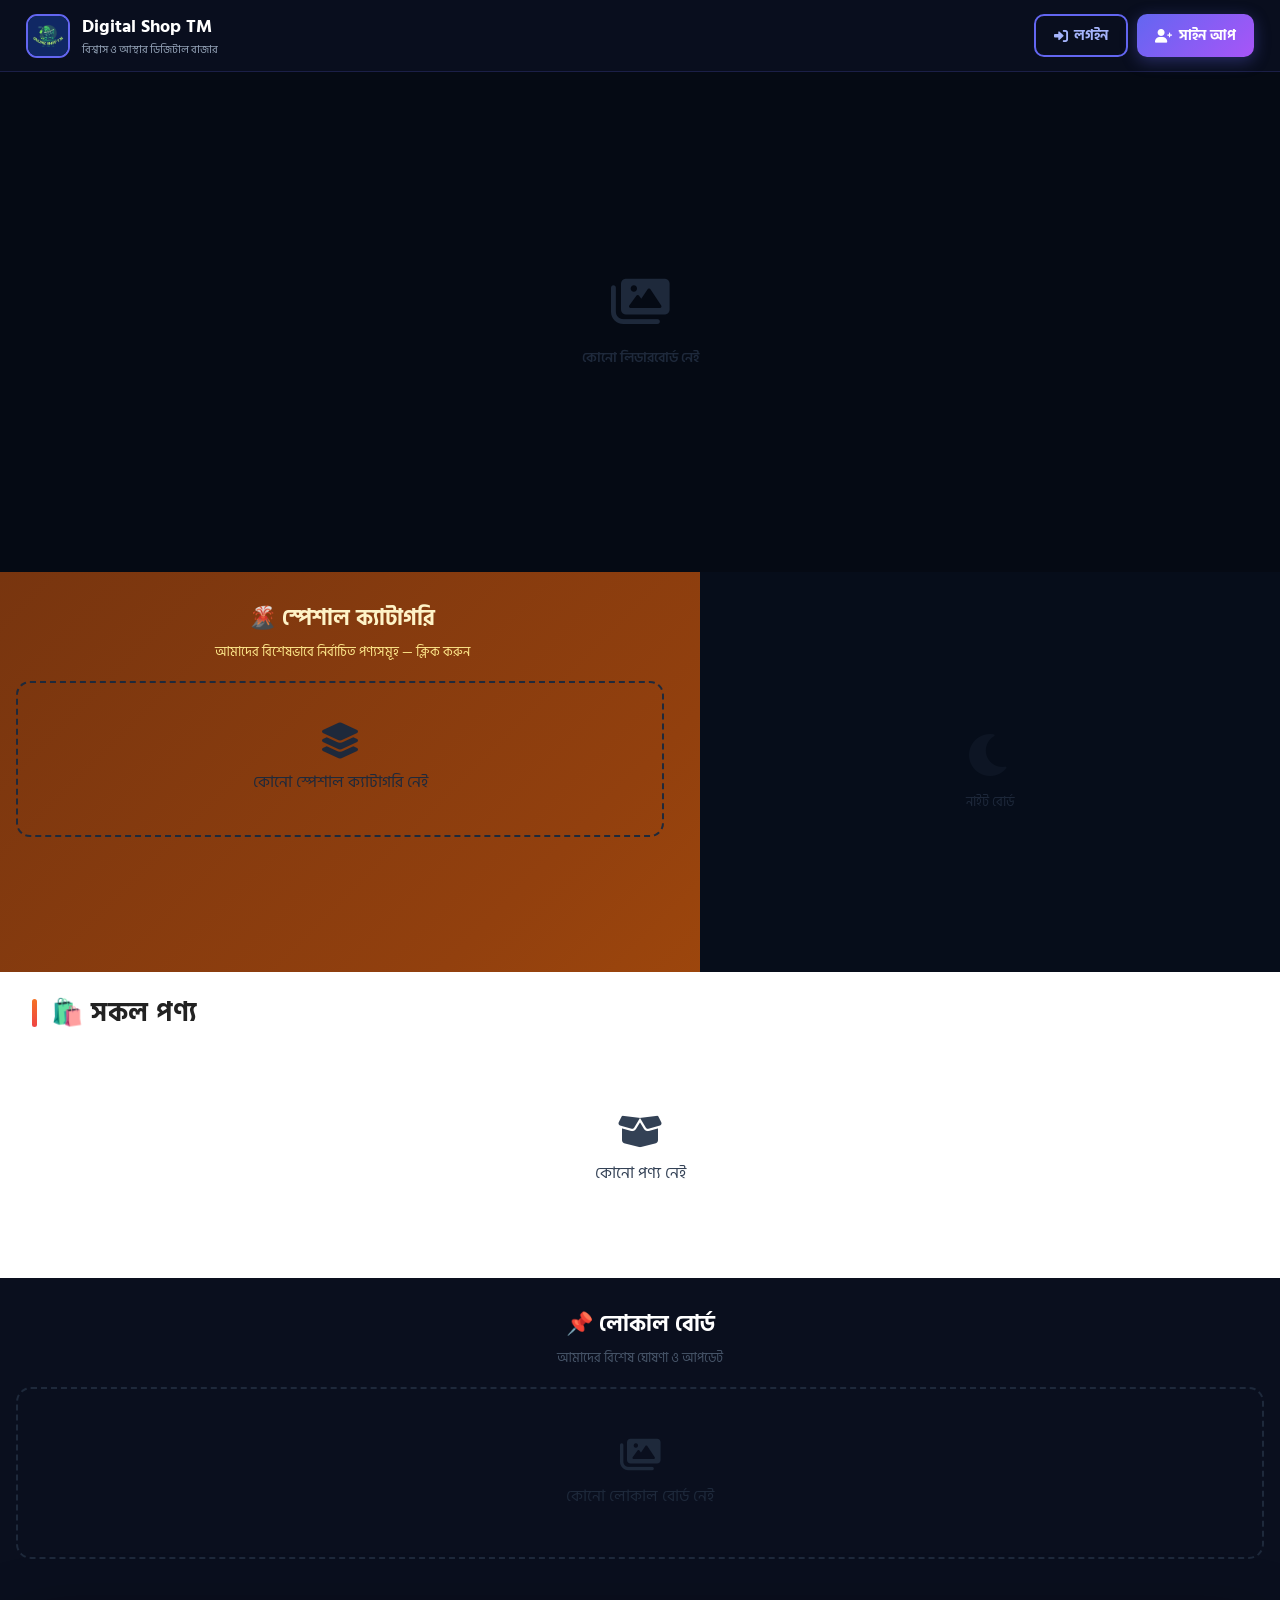
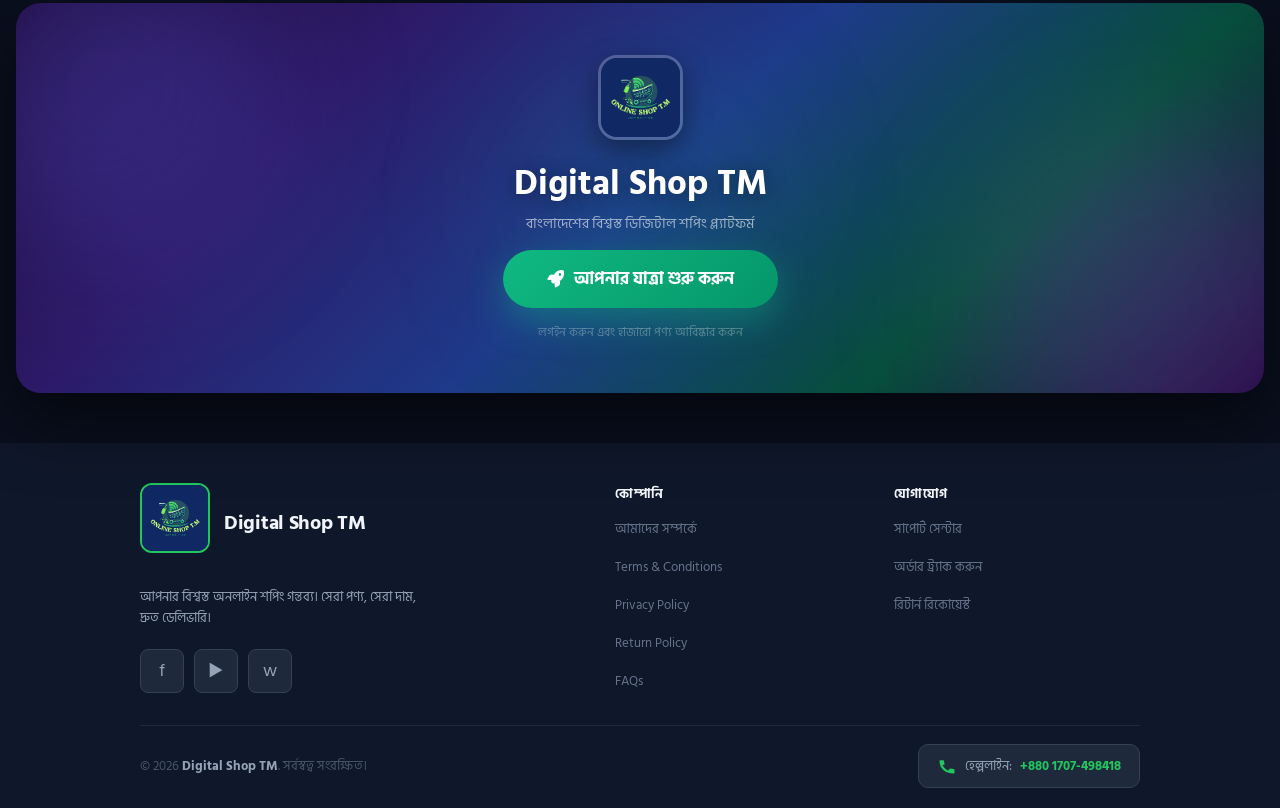
==== landing.html @ a3d402b0 "fix" ====
<!DOCTYPE html>
<html lang="bn">
<head>
<meta charset="UTF-8">
<meta name="viewport" content="width=800">
<script>
(function(){
    function setScale(){
        var sw = window.screen.width;
        var dw = 800;
        if(sw < dw){
            var scale = sw / dw;
            var vp = document.querySelector('meta[name=viewport]');
            if(vp) vp.content = 'width='+dw+',initial-scale='+scale.toFixed(4)+',minimum-scale='+scale.toFixed(4)+',maximum-scale=3,user-scalable=yes';
        }
    }
    setScale();
    window.addEventListener('resize', setScale);
})();
</script>
<script>
/* ✅ মোবাইল detect — setScale এর পরে চলে, body.is-mobile class লাগায় */
(function(){
    function applyMobile(){
        var sw = window.screen.width;
        if(sw < 800){
            document.body.classList.add('is-mobile');
        } else {
            document.body.classList.remove('is-mobile');
        }
    }
    // DOM ready হলে লাগাও
    if(document.body){ applyMobile(); }
    else { document.addEventListener('DOMContentLoaded', applyMobile); }
    window.addEventListener('resize', applyMobile);
})();
</script>
<title>Digital Shop TM | স্বাগতম</title>
<link rel="icon" type="image/x-icon" href="ko.jpeg">
<link href="https://fonts.googleapis.com/css2?family=Hind+Siliguri:wght@400;500;600;700;800&display=swap" rel="stylesheet">
<link rel="stylesheet" href="https://cdnjs.cloudflare.com/ajax/libs/font-awesome/6.0.0/css/all.min.css">
<script src="idb-shim.js"></script>
<script src="https://www.gstatic.com/firebasejs/10.12.0/firebase-app-compat.js"></script>
<script src="https://www.gstatic.com/firebasejs/10.12.0/firebase-firestore-compat.js"></script>
<script src="https://www.gstatic.com/firebasejs/10.12.0/firebase-auth-compat.js"></script>
<style>
.g-btn{width:100%;padding:11px;border:2px solid #334155;border-radius:12px;background:#1e293b;color:#fff;font-size:14px;font-weight:700;cursor:pointer;display:flex;align-items:center;justify-content:center;gap:10px;transition:.2s;font-family:'Hind Siliguri',sans-serif;margin-bottom:12px;}
.g-btn:hover{border-color:#6366f1;background:#0f172a;}
.g-btn img{width:20px;height:20px;}
.or-div{display:flex;align-items:center;gap:10px;margin-bottom:12px;color:#475569;font-size:13px;}
.or-div::before,.or-div::after{content:'';flex:1;height:1px;background:#334155;}

/* NIGHT BOARD */
.night-board-wrap{width:580px;flex-shrink:0;border-radius:0;overflow:hidden;border:none;background:#060d1a;box-shadow:none;position:relative;align-self:stretch;min-height:100%;}
.night-board-slide{position:absolute;inset:0;opacity:0;transition:opacity .7s ease;background:#060d1a;width:100%;height:100%;}
.night-board-slide.active{opacity:1;}
.night-board-slide img{width:100%;height:100%;object-fit:fill;display:block;position:absolute;inset:0;}
.night-board-slide a{display:block;width:100%;height:100%;}
.night-board-empty{width:100%;height:100%;display:flex;flex-direction:column;align-items:center;justify-content:center;color:#1e293b;min-height:400px;}
@media(max-width:1100px){.night-board-wrap{display:none;}}

/* মোবাইল নাইট বোর্ড */
.night-board-mobile-wrap{display:none;width:100%;border-radius:14px;overflow:hidden;border:1px solid rgba(99,102,241,.25);background:#060d1a;position:relative;min-height:380px;margin:10px 0 6px;}
.night-board-mobile-wrap .night-board-slide{position:absolute;inset:0;opacity:0;transition:opacity .7s ease;background:#060d1a;width:100%;height:100%;}
.night-board-mobile-wrap .night-board-slide.active{opacity:1;}
.night-board-mobile-wrap .night-board-slide img{width:100%;height:100%;object-fit:fill;display:block;position:absolute;inset:0;}
.night-board-mobile-wrap .night-board-slide a{display:block;width:100%;height:100%;}
.night-board-mobile-wrap .night-board-empty{width:100%;height:100%;display:flex;flex-direction:column;align-items:center;justify-content:center;color:#1e293b;min-height:380px;}

</style>
<style>
*{margin:0;padding:0;box-sizing:border-box;}
body{font-family:'Hind Siliguri',sans-serif;background:#0a0f1e;min-height:100vh;color:#fff;overflow-x:hidden;}

/* NAV */
.top-nav{position:sticky;top:0;z-index:500;background:rgba(10,15,30,.97);backdrop-filter:blur(20px);border-bottom:1px solid rgba(99,102,241,.2);padding:12px 26px;display:flex;justify-content:space-between;align-items:center;}
.brand{display:flex;align-items:center;gap:12px;}
.brand img{width:44px;height:44px;border-radius:11px;border:2px solid #6366f1;object-fit:fill;}
.brand-name{font-size:18px;font-weight:800;}
.brand-slogan{font-size:11px;color:#94a3b8;}
.nav-btns{display:flex;gap:9px;}
.btn-ln{background:transparent;color:#a5b4fc;border:2px solid #6366f1;padding:8px 18px;border-radius:10px;cursor:pointer;font-weight:700;font-size:14px;font-family:inherit;display:flex;align-items:center;gap:6px;transition:.2s;}
.btn-ln:hover{background:rgba(99,102,241,.15);}
.btn-su{background:linear-gradient(135deg,#6366f1,#a855f7);color:#fff;border:none;padding:8px 18px;border-radius:10px;cursor:pointer;font-weight:700;font-size:14px;font-family:inherit;display:flex;align-items:center;gap:6px;box-shadow:0 4px 16px rgba(99,102,241,.35);transition:.2s;}
.btn-su:hover{opacity:.88;transform:translateY(-1px);}

/* SECTION */
.sec{padding:28px 16px;}
.sec-hd{text-align:center;margin-bottom:18px;}
.badge{background:rgba(99,102,241,.12);color:#a5b4fc;border:1px solid rgba(99,102,241,.3);padding:5px 15px;border-radius:30px;font-size:12px;font-weight:700;display:inline-block;margin-bottom:8px;}
.sec-title{font-size:22px;font-weight:800;color:#fff;}
.sec-sub{color:#475569;font-size:13px;margin-top:5px;}

/* LEADERBOARD */
.lb-wrap{width:100%;margin:0 auto;height:500px;border-radius:0;overflow:hidden;border:none;box-shadow:none;position:relative;background:#050a14;}
.lb-slide{position:absolute;inset:0;opacity:0;transition:opacity .6s ease;}
.lb-slide.active{opacity:1;}
.lb-slide img{width:100%;height:100%;object-fit:fill;display:block;}
.lb-caption{position:absolute;bottom:0;left:0;right:0;padding:10px 16px 12px;background:linear-gradient(transparent,rgba(0,0,0,.92));font-size:14px;font-weight:700;color:#fff;line-height:1.4;}
.lb-empty{width:100%;height:100%;display:flex;flex-direction:column;align-items:center;justify-content:center;color:#1e293b;}
.lb-empty i{font-size:52px;margin-bottom:10px;}
.lb-arr{position:absolute;top:50%;transform:translateY(-50%);background:rgba(0,0,0,.45);color:#fff;border:none;width:36px;height:36px;border-radius:50%;cursor:pointer;font-size:22px;z-index:10;display:none;align-items:center;justify-content:center;transition:.2s;}
.lb-arr:hover{background:rgba(99,102,241,.7);}
#lbPrev{left:13px;}#lbNext{right:13px;}
.lb-dots{position:absolute;bottom:8px;left:50%;transform:translateX(-50%);display:flex;gap:6px;z-index:10;}
.lb-dot{height:9px;width:9px;border-radius:5px;background:rgba(255,255,255,.28);cursor:pointer;transition:all .3s;}
.lb-dot.active{width:22px;background:#6366f1;}

/* SIRONAM */
.sir-grid{display:grid;grid-template-columns:repeat(4,1fr);gap:14px;max-width:1400px;margin:0 auto;}

/* PC: scroll wrapper — ৩ লাইন + ৪র্থ লাইনের ১/৩ দেখাবে */
.sir-grid-pc-wrap{
    max-height:537px;
    overflow-y:auto;
    overflow-x:hidden;
    padding-right:4px;
    scrollbar-width:thin;
    scrollbar-color:rgba(251,191,36,.5) rgba(0,0,0,.2);
}
.sir-grid-pc-wrap::-webkit-scrollbar{width:5px;}
.sir-grid-pc-wrap::-webkit-scrollbar-track{background:rgba(0,0,0,.15);border-radius:4px;}
.sir-grid-pc-wrap::-webkit-scrollbar-thumb{background:rgba(251,191,36,.45);border-radius:4px;}
.sir-grid-pc-wrap::-webkit-scrollbar-thumb:hover{background:rgba(251,191,36,.75);}

/* মোবাইলে wrapper এর max-height সরিয়ে দাও */
body.is-mobile .sir-grid-pc-wrap{
    max-height:none !important;
    overflow:visible !important;
    padding-right:0 !important;
}
.sir-card{border-radius:15px;overflow:hidden;cursor:pointer;position:relative;aspect-ratio:4/3;border:1px solid rgba(99,102,241,.18);transition:all .3s;background:#0f172a;}
.sir-card:hover{border-color:rgba(99,102,241,.65);transform:translateY(-5px);box-shadow:0 14px 35px rgba(99,102,241,.18);}
.sir-card img{width:100%;height:100%;object-fit:fill;display:block;transition:transform .4s;}
.sir-card:hover img{transform:scale(1.06);}
.sir-no-img{width:100%;height:100%;display:flex;align-items:center;justify-content:center;font-size:44px;background:linear-gradient(135deg,#1e293b,#0f172a);}
.sir-overlay{position:absolute;bottom:0;left:0;right:0;padding:28px 12px 12px;background:linear-gradient(transparent,rgba(0,0,0,.88));}
.sir-name{color:#fff;font-size:14px;font-weight:700;}
.sir-hint{color:rgba(255,255,255,.48);font-size:12px;margin-top:3px;}

/* LOCAL BOARDS */
.lb2-grid{display:grid;grid-template-columns:repeat(3,500px);gap:18px;max-width:1580px;margin:0 auto;justify-content:center;}
.lb2-card{width:500px;height:350px;border-radius:16px;overflow:hidden;border:1px solid rgba(99,102,241,.14);position:relative;background:#0a0f1e;transition:all .3s;flex-shrink:0;}
.lb2-card:hover{border-color:rgba(99,102,241,.45);transform:translateY(-4px);box-shadow:0 14px 38px rgba(0,0,0,.45);}
.lb2-card img{width:100%;height:100%;object-fit:fill;display:block;}
.lb2-btn-area{position:absolute;bottom:10px;right:12px;opacity:0;transition:opacity .3s;}
.lb2-card:hover .lb2-btn-area{opacity:1;}
.lb2-details-btn{background:rgba(99,102,241,.9);color:#fff;border:none;padding:8px 16px;border-radius:20px;font-size:13px;font-weight:700;cursor:pointer;font-family:'Hind Siliguri',sans-serif;display:flex;align-items:center;gap:6px;box-shadow:0 4px 14px rgba(0,0,0,.4);backdrop-filter:blur(6px);}
.lb2-details-btn:hover{background:#6366f1;}
.lb2-empty{grid-column:1/-1;text-align:center;padding:48px;color:#1e293b;border:2px dashed #1e293b;border-radius:15px;}

/* CTA */
.cta-section{padding:16px 16px 50px;display:flex;justify-content:center;}
.cta-board{width:100%;max-width:1400px;height:390px;border-radius:25px;overflow:hidden;position:relative;box-shadow:0 28px 65px rgba(0,0,0,.55);}
.cta-bg{position:absolute;inset:0;background:linear-gradient(135deg,#1a0533,#2d1b69,#1e3a8a,#064e3b,#1a0533);}
.blob{position:absolute;border-radius:50%;filter:blur(70px);}
.blob1{top:-80px;left:-80px;width:330px;height:330px;background:rgba(99,102,241,.25);animation:bf 6s ease-in-out infinite;}
.blob2{bottom:-100px;right:-80px;width:370px;height:370px;background:rgba(168,85,247,.2);animation:bf 8s ease-in-out infinite reverse;}
.blob3{top:50%;left:50%;transform:translate(-50%,-50%);width:270px;height:270px;background:rgba(16,185,129,.1);}
.cta-inner{position:relative;z-index:5;width:100%;height:100%;display:flex;flex-direction:column;align-items:center;justify-content:center;gap:15px;text-align:center;padding:20px;}
.cta-logo{width:85px;height:85px;border-radius:19px;border:3px solid rgba(255,255,255,.22);object-fit:fill;box-shadow:0 10px 28px rgba(0,0,0,.4);}
.cta-title{font-size:35px;font-weight:900;text-shadow:0 2px 20px rgba(0,0,0,.4);}
.cta-sub{color:rgba(255,255,255,.58);font-size:14px;}
.cta-btn{background:linear-gradient(135deg,#10b981,#059669);color:#fff;border:none;padding:15px 44px;border-radius:50px;font-size:17px;font-weight:800;cursor:pointer;font-family:inherit;box-shadow:0 13px 36px rgba(16,185,129,.4);display:flex;align-items:center;gap:10px;transition:all .3s;}
.cta-btn:hover{transform:scale(1.05) translateY(-3px);}
.cta-hint{color:rgba(255,255,255,.3);font-size:12px;}

/* FOOTER */
.l-footer{background:#070d1a;border-top:1px solid rgba(255,255,255,.05);padding:24px 16px;text-align:center;}
.l-footer-links{display:flex;flex-wrap:wrap;justify-content:center;gap:15px;margin-bottom:13px;}
.l-footer-links a{color:#1e2d45;text-decoration:none;font-size:12px;transition:.2s;}
.l-footer-links a:hover{color:#a5b4fc;}

/* === MODALS === */
.mo{display:none;position:fixed;inset:0;background:rgba(0,0,0,.88);backdrop-filter:blur(12px);z-index:9000;justify-content:center;align-items:center;font-family:inherit;}
.mo.open{display:flex;}
.mb{background:#0f172a;border-radius:24px;width:95%;max-width:480px;overflow:hidden;position:relative;animation:si .3s ease;max-height:95vh;overflow-y:auto;}

/* PC: রেজিস্ট্রেশন মডালের scrollbar অদৃশ্য */
#regModal .mb{scrollbar-width:none;-ms-overflow-style:none;}
#regModal .mb::-webkit-scrollbar{display:none;}

/* SIRONAM FULL SCREEN MODAL */
.sir-full{display:none;position:fixed;inset:0;background:rgba(0,0,0,.97);z-index:99999;overflow-y:auto;font-family:inherit;}
.sir-full.open{display:block;}

@keyframes si{from{transform:translateY(26px);opacity:0}to{transform:translateY(0);opacity:1}}
@keyframes bf{0%,100%{transform:translateY(0) scale(1)}50%{transform:translateY(-25px) scale(1.04)}}
@keyframes gm{0%{background-position:0% 50%}50%{background-position:100% 50%}100%{background-position:0% 50%}}

.mclose{position:absolute;right:18px;top:13px;font-size:27px;color:#475569;cursor:pointer;z-index:10;line-height:1;transition:.2s;}
.mclose:hover{color:#fff;}
.mbar{height:5px;width:100%;}
.mhead{padding:33px 26px 15px;text-align:center;}
.micon{width:64px;height:64px;border-radius:50%;display:flex;align-items:center;justify-content:center;margin:0 auto 12px;font-size:25px;}
.mtitle{color:#fff;font-size:24px;font-weight:800;margin-bottom:4px;}
.msub{color:#64748b;font-size:13px;}
.mbody{padding:0 30px 30px;}
.ig{margin-bottom:15px;}
.il{display:block;font-size:13px;font-weight:700;margin-bottom:6px;}
.iw{position:relative;display:flex;align-items:center;}
.iw i{position:absolute;left:12px;font-size:14px;pointer-events:none;}
.fi{width:100%;padding:11px 11px 11px 38px;background:rgba(30,41,59,.7);border:1px solid #334155;border-radius:10px;color:#fff;outline:none;font-size:14px;box-sizing:border-box;font-family:inherit;transition:.3s;}
.fi:focus{border-color:#27ae60;background:#1e293b;}
.fi::placeholder{color:#475569;}
.fi-np{width:100%;padding:11px;background:rgba(30,41,59,.7);border:1px solid #334155;border-radius:10px;color:#fff;outline:none;font-size:14px;box-sizing:border-box;font-family:inherit;transition:.3s;}
.fi-np:focus{border-color:#27ae60;background:#1e293b;}
.fi-np::placeholder{color:#475569;}
.bsub{width:100%;padding:13px;border:none;border-radius:12px;font-size:15px;font-weight:800;cursor:pointer;font-family:inherit;display:flex;align-items:center;justify-content:center;gap:8px;transition:.3s;}
.mswitch{text-align:center;margin-top:18px;color:#64748b;font-size:14px;}
.mswitch a{font-weight:700;text-decoration:none;border-bottom:2px solid;padding-bottom:1px;}
.fgt{text-align:right;margin-bottom:15px;}
.fgt a{color:#ef4444;font-size:13px;font-weight:600;text-decoration:none;border-bottom:1px dashed #ef4444;}
.two{display:grid;grid-template-columns:1fr 1fr;gap:11px;}
.ptog{width:38px;height:38px;flex-shrink:0;background:rgba(255,255,255,.05);border:1px solid rgba(255,255,255,.1);border-radius:9px;display:flex;align-items:center;justify-content:center;cursor:pointer;color:#64748b;font-size:13px;}

#toast{position:fixed;bottom:26px;left:50%;transform:translateX(-50%);background:#1e293b;color:#fff;padding:10px 24px;border-radius:50px;font-size:14px;font-weight:600;border:1px solid rgba(255,255,255,.1);box-shadow:0 8px 28px rgba(0,0,0,.4);z-index:9999999;display:none;white-space:nowrap;}

/* setScale() কারণে media query কাজ করে না — JS দিয়ে body.is-mobile class লাগানো হয় */
@media(max-width:1580px){.lb2-grid{grid-template-columns:repeat(3,1fr);}.lb2-card{width:100%;}}
@media(max-width:900px){.lb2-grid{grid-template-columns:repeat(2,1fr);}.lb2-card{height:250px;}.sir-grid{grid-template-columns:repeat(2,1fr) !important;}}

/* ✅ মোবাইল স্টাইল — body.is-mobile class দিয়ে কাজ করে */
body.is-mobile .lb2-grid{grid-template-columns:repeat(2,1fr);}
body.is-mobile .lb2-card{height:180px;}

/* ✅ মোবাইল নাইট বোর্ড */
body.is-mobile .night-board-wrap{display:none;}
body.is-mobile .night-board-mobile-wrap{display:block !important;}

/* ✅ গেস্ট প্রোডাক্ট সেকশন — Daraz Style */
.gp-section{padding:0 0 24px;background:#fff;}
.gp-header{display:flex;align-items:center;justify-content:space-between;padding:20px 32px 16px;background:#fff;}
.gp-title{font-size:26px;font-weight:900;color:#222;display:flex;align-items:center;gap:10px;position:relative;}
body:not(.is-mobile) .gp-title{font-size:26px;font-weight:900;color:#222;letter-spacing:.5px;}
body:not(.is-mobile) .gp-title::before{content:'';display:inline-block;width:5px;height:28px;background:linear-gradient(180deg,#f57224,#ef4444);border-radius:3px;margin-right:4px;}
body.is-mobile .gp-section{padding:0 0 10px;background:#fff;}
body.is-mobile .gp-header{padding:16px 14px 14px;background:#fff;}
body.is-mobile .gp-title{font-size:52px !important;font-weight:900 !important;color:#222 !important;letter-spacing:1px;display:flex;align-items:center;gap:12px;}
body.is-mobile .gp-title::before{display:none;}
body.is-mobile .gp-title::after{content:'';display:block;height:4px;width:60px;background:linear-gradient(90deg,#f57224,#ef4444);border-radius:2px;margin-top:6px;}

/* GRID — PC: 20px gap, white background on outer */
.gp-grid{display:grid;grid-template-columns:repeat(auto-fill,minmax(180px,1fr));gap:20px;max-width:1400px;margin:0 auto;background:transparent;border:none;border-radius:0;overflow:visible;padding:0;}
body.is-mobile .gp-grid{grid-template-columns:repeat(2,1fr);gap:12px;padding:0 14px 14px;background:transparent;border:none;border-radius:0;}

/* CARD — Daraz সাদা */
.gp-card{background:#fff;overflow:hidden;cursor:pointer;transition:box-shadow .18s;position:relative;display:flex;flex-direction:column;border-radius:0;}
.gp-card:hover{box-shadow:0 4px 18px rgba(0,0,0,0.13);}
/* PC: card border + slight radius */
body:not(.is-mobile) .gp-card{border-radius:8px;border:1px solid #e5e7eb;}
body:not(.is-mobile) .gp-card:hover{box-shadow:0 6px 24px rgba(0,0,0,0.14);transform:translateY(-2px);}

/* IMAGE */
.gp-img-wrap{width:100%;aspect-ratio:1/1;overflow:hidden;background:#f8f9fa;position:relative;}
body.is-mobile .gp-img-wrap{aspect-ratio:1/1;}
.gp-img-wrap img{width:100%;height:100%;object-fit:fill;display:block;transition:transform .35s;}
.gp-card:hover .gp-img-wrap img{transform:scale(1.04);}

/* DISCOUNT BADGE — ছবির উপরে বাম দিকে */
.gp-discount-badge{display:block;position:absolute;top:0;left:0;background:#f57224;color:#fff;font-size:11px;font-weight:800;padding:3px 8px;border-radius:0 0 8px 0;z-index:2;}

/* BODY */
.gp-body{padding:8px 8px 10px;flex:1;display:flex;flex-direction:column;gap:0;}

/* NAME */
.gp-name{color:#222;font-size:13px;font-weight:500;margin-bottom:6px;display:-webkit-box;-webkit-line-clamp:2;-webkit-box-orient:vertical;overflow:hidden;line-height:1.5;min-height:39px;}
body.is-mobile .gp-name{font-size:35px;min-height:80px;}

/* PRICE ROW — দাম + পুরনো দাম + discount% একলাইনে */
.gp-price-row{display:flex;align-items:center;gap:6px;margin-bottom:4px;flex-wrap:wrap;}
.gp-price{color:#f57224;font-size:18px;font-weight:900;line-height:1;}
body.is-mobile .gp-price{font-size:39px;}
.gp-price-sub{display:flex;align-items:center;gap:5px;flex-wrap:wrap;}
.gp-old-price{color:#aaa;font-size:12px;text-decoration:line-through;}

/* STARS — ★★★★★ (120) Daraz স্টাইল */
.gp-stars{font-size:12px;margin-bottom:8px;display:flex;align-items:center;gap:3px;color:#f57224;}
body.is-mobile .gp-stars{font-size:28px;margin-bottom:8px;}

/* BUTTONS */
.gp-btn-row{display:flex;gap:5px;margin-top:auto;}
.gp-detail-btn{flex:1;padding:9px 0;border-radius:6px;border:1.5px solid #6366f1;background:#fff;color:#6366f1;font-size:12px;font-weight:800;cursor:pointer;font-family:'Hind Siliguri',sans-serif;transition:.2s;text-align:center;}
.gp-detail-btn:hover{background:#6366f1;color:#fff;}
.gp-buy-btn{flex:1;padding:9px 0;border-radius:6px;border:none;background:linear-gradient(135deg,#f57224,#ef4444);color:#fff;font-size:12px;font-weight:800;cursor:pointer;font-family:'Hind Siliguri',sans-serif;transition:.2s;text-align:center;}
.gp-buy-btn:hover{opacity:.88;}
body.is-mobile .gp-detail-btn{font-size:14px;padding:13px 0;font-weight:800;border-radius:9px;}
body.is-mobile .gp-buy-btn{font-size:14px;padding:13px 0;font-weight:800;border-radius:9px;}

.gp-loadmore-wrap{text-align:center;padding:18px 0 6px;}
.gp-loadmore-btn{background:linear-gradient(135deg,#6366f1,#a855f7);color:#fff;border:none;padding:11px 32px;border-radius:12px;cursor:pointer;font-size:14px;font-weight:800;font-family:'Hind Siliguri',sans-serif;}

/* PC: outer wrapper সাদা background — full width */
.gp-grid-outer{background:#fff;border-radius:0;padding:24px 32px 28px;width:100%;}
body.is-mobile .gp-grid-outer{background:#fff;padding:14px 10px 18px;border-radius:14px;}

/* ══ Product Detail Modal — PC: full-screen, Mobile: full-screen ══ */
.gp-modal{display:none;position:fixed;inset:0;background:#fff;z-index:9999999;overflow-y:auto;font-family:'Hind Siliguri',sans-serif;-webkit-overflow-scrolling:touch;}

/* ── PC inner box — full-screen ── */
.gpd-pc-box{display:none;width:100%;min-height:100vh;background:#fff;border-radius:0;overflow:hidden;box-shadow:none;position:relative;}
body:not(.is-mobile) .gp-modal{display:none;}
body:not(.is-mobile) .gp-modal[style*="block"]{display:block !important;}
body:not(.is-mobile) .gpd-pc-box{display:flex;flex-direction:column;}
body:not(.is-mobile) .gpd-mobile-view{display:none !important;}

/* PC close button — sticky top bar */
.gpd-pc-close{position:fixed;top:16px;right:28px;width:42px;height:42px;border-radius:50%;background:#f5f5f5;border:none;font-size:22px;cursor:pointer;color:#333;display:flex;align-items:center;justify-content:center;z-index:9999999999;transition:.2s;box-shadow:0 4px 18px rgba(0,0,0,.18);}
.gpd-pc-close:hover{background:#fee2e2;color:#ef4444;}

/* PC top: left image + right info side by side */
.gpd-pc-top{display:flex;gap:0;align-items:flex-start;max-width:1400px;margin:0 auto;width:100%;padding:0 40px;}

/* LEFT: image area */
.gpd-pc-left{width:520px;flex-shrink:0;background:#fff;padding:28px 20px;}
.gpd-pc-mainimg-wrap{border-radius:12px;overflow:hidden;border:1px solid #e5e7eb;background:#f9fafb;aspect-ratio:1/1;display:flex;align-items:center;justify-content:center;}
.gpd-pc-mainimg-wrap img{width:100%;height:100%;object-fit:contain;display:block;}
.gpd-pc-thumbs{display:flex;gap:8px;margin-top:12px;overflow-x:auto;scrollbar-width:none;padding-bottom:4px;}
.gpd-pc-thumbs::-webkit-scrollbar{display:none;}
.gpd-pc-thumb{width:64px;height:64px;border-radius:8px;overflow:hidden;border:2px solid #e5e7eb;cursor:pointer;flex-shrink:0;transition:.2s;}
.gpd-pc-thumb:hover{border-color:#f57224;}
.gpd-pc-thumb.active{border-color:#f57224;}
.gpd-pc-thumb img{width:100%;height:100%;object-fit:contain;display:block;}

/* RIGHT: info area */
.gpd-pc-right{flex:1;padding:28px 40px 24px 24px;border-left:1px solid #f0f0f0;min-width:0;max-width:700px;}
.gpd-pc-brand{font-size:12px;color:#888;margin-bottom:6px;}
.gpd-pc-title{font-size:20px;font-weight:700;color:#111;line-height:1.5;margin-bottom:10px;}
.gpd-pc-stars-row{display:flex;align-items:center;gap:6px;margin-bottom:14px;padding-bottom:14px;border-bottom:1px solid #f0f0f0;}
.gpd-pc-stars{color:#f57224;font-size:14px;}
.gpd-pc-rating-val{color:#f57224;font-size:13px;font-weight:700;}
.gpd-pc-review-cnt{color:#888;font-size:12px;}
.gpd-pc-price-row{display:flex;align-items:center;gap:10px;margin-bottom:16px;}
.gpd-pc-price{color:#f57224;font-size:32px;font-weight:900;}
.gpd-pc-old{color:#aaa;font-size:16px;text-decoration:line-through;}
.gpd-pc-discount{background:#f57224;color:#fff;font-size:12px;font-weight:800;padding:3px 10px;border-radius:4px;}
.gpd-pc-sku{font-size:11px;color:#aaa;margin-bottom:14px;}
.gpd-pc-share-row{display:flex;gap:10px;margin-bottom:20px;padding-bottom:16px;border-bottom:1px solid #f0f0f0;align-items:center;}
.gpd-pc-share-btn{background:#f5f5f5;border:none;padding:8px 14px;border-radius:8px;cursor:pointer;font-size:13px;color:#555;display:flex;align-items:center;gap:6px;font-family:inherit;transition:.2s;}
.gpd-pc-share-btn:hover{background:#e5e7eb;}
.gpd-pc-actions{display:flex;gap:12px;margin-top:18px;}
.gpd-pc-btn-buy{flex:1;padding:14px;background:#f57224;color:#fff;border:none;border-radius:10px;font-size:15px;font-weight:800;cursor:pointer;font-family:'Hind Siliguri',sans-serif;transition:.2s;}
.gpd-pc-btn-buy:hover{background:#ea6010;}
.gpd-pc-btn-cart{flex:1;padding:14px;background:#fff;color:#f57224;border:2px solid #f57224;border-radius:10px;font-size:15px;font-weight:800;cursor:pointer;font-family:'Hind Siliguri',sans-serif;transition:.2s;}
.gpd-pc-btn-cart:hover{background:#fff7ed;}

/* PC ACCORDION section — always visible below */
.gpd-pc-tabs-wrap{border-top:3px solid #f0f0f0;padding:0 0 40px;max-width:1400px;margin:0 auto;width:100%;padding:0 40px 40px;}
.gpd-pc-tab-bar{display:flex;border-bottom:2px solid #f0f0f0;margin-bottom:0;}
.gpd-pc-tab-btn{padding:15px 28px;border:none;background:none;font-size:15px;font-weight:700;cursor:pointer;color:#888;border-bottom:3px solid transparent;margin-bottom:-2px;font-family:'Hind Siliguri',sans-serif;transition:.2s;}
.gpd-pc-tab-btn.active{color:#f57224;border-bottom:3px solid #f57224;}
.gpd-pc-tab-content{display:none;padding:22px 0;}
.gpd-pc-tab-content.active{display:block;}

/* spec table */
.gpd-spec-table{width:100%;border-collapse:collapse;font-size:14px;}
.gpd-spec-table tr:nth-child(even){background:#fafafa;}
.gpd-spec-table td{padding:11px 16px;border-bottom:1px solid #f0f0f0;vertical-align:top;}
.gpd-spec-table td:first-child{color:#666;font-weight:600;width:40%;white-space:nowrap;}
.gpd-spec-table td:last-child{color:#111;}

/* seller cards */
.gpd-pc-seller-grid{display:grid;grid-template-columns:repeat(4,1fr);gap:16px;}
.gpd-pc-seller-card{background:#f9fafb;border-radius:12px;border:1px solid #e5e7eb;padding:18px;}
.gpd-pc-seller-card h5{font-size:11px;color:#888;font-weight:700;text-transform:uppercase;margin:0 0 8px;}

/* ── PC Accordion ── */
.gpd-accord-block{border:1px solid #f0f0f0;border-radius:12px;overflow:hidden;margin-bottom:14px;}
.gpd-accord-head{display:flex;align-items:center;justify-content:space-between;padding:16px 22px;background:#fafafa;cursor:pointer;font-size:15px;font-weight:800;color:#111;user-select:none;transition:background .2s;}
.gpd-accord-head:hover{background:#f3f4f6;}
.gpd-accord-arrow{font-size:13px;color:#aaa;transition:transform .3s;}
.gpd-accord-arrow.collapsed{transform:rotate(180deg);}
.gpd-accord-body{padding:20px 22px;background:#fff;border-top:1px solid #f0f0f0;}
.gpd-accord-body.hidden{display:none;}

/* ── Mobile Accordion ── */
.gpd-mob-accord-block{border-bottom:1px solid #f0f0f0;margin-bottom:0;}
.gpd-mob-accord-head{display:flex;align-items:center;justify-content:space-between;padding:16px 0;cursor:pointer;user-select:none;}
.gpd-mob-accord-arrow{font-size:38px;color:#bbb;transition:transform .3s;flex-shrink:0;}
.gpd-mob-accord-arrow.collapsed{transform:rotate(180deg);}
.gpd-mob-accord-body{padding-bottom:16px;background:#fff;}
.gpd-mob-accord-body.hidden{display:none;}

/* ── মোবাইল accordion body ভেতরের লেখা বড় ── */
body.is-mobile .gpd-mob-accord-body{font-size:30px !important;line-height:1.7;}

/* Spec table মোবাইলে বড় */
body.is-mobile #gpModalSpecTable table{width:100%;border-collapse:collapse;}
body.is-mobile #gpModalSpecTable td{font-size:30px !important;padding:14px 10px;border-bottom:1px solid #f0f0f0;vertical-align:top;}
body.is-mobile #gpModalSpecTable td:first-child{color:#666;font-weight:700;width:42%;}
body.is-mobile #gpModalSpecTable td:last-child{color:#111;}

/* Product Details মোবাইলে বড় */
body.is-mobile .gpd-desc-text{font-size:32px !important;line-height:1.8;color:#444;}
body.is-mobile #gpModalTagsRow span{font-size:26px !important;padding:5px 14px !important;}

/* Seller box মোবাইলে বড় */
body.is-mobile #gpModalSellerBox{font-size:29px !important;}
body.is-mobile #gpModalSellerBox div[style*="font-size:11px"]{font-size:29px !important;}
body.is-mobile #gpModalSellerBox div[style*="font-size:12px"]{font-size:29px !important;}
body.is-mobile #gpModalSellerBox div[style*="font-size:13px"]{font-size:32px !important;}
body.is-mobile #gpModalSellerBox div[style*="font-size:15px"]{font-size:34px !important;}
body.is-mobile #gpModalSellerBox div[style*="font-size:16px"]{font-size:35px !important;}
body.is-mobile #gpModalSellerBox div[style*="font-size:18px"]{font-size:38px !important;}

/* Related product card */
.gpd-rel-card{background:#fff;border:1px solid #e5e7eb;border-radius:10px;overflow:hidden;cursor:pointer;transition:box-shadow .2s;}
.gpd-rel-card:hover{box-shadow:0 4px 18px rgba(0,0,0,.12);transform:translateY(-2px);}
.gpd-rel-card img{width:100%;aspect-ratio:1/1;object-fit:fill;display:block;background:#f8f9fa;}
.gpd-rel-card-body{padding:8px 10px 10px;}
.gpd-rel-card-name{font-size:12px;font-weight:600;color:#222;margin-bottom:4px;display:-webkit-box;-webkit-line-clamp:2;-webkit-box-orient:vertical;overflow:hidden;line-height:1.5;}
.gpd-rel-card-price{color:#f57224;font-size:14px;font-weight:900;}
.gpd-rel-card-tags{display:flex;flex-wrap:wrap;gap:4px;margin-top:5px;}
.gpd-rel-card-tag{background:#fff3e0;color:#f57224;font-size:10px;font-weight:700;padding:2px 7px;border-radius:20px;}
.gpd-rel-card-cat{background:#e0f2fe;color:#0284c7;font-size:10px;font-weight:700;padding:2px 7px;border-radius:20px;}

/* Mobile related card bigger */
body.is-mobile .gpd-rel-card-name{font-size:25px;min-height:60px;}
body.is-mobile .gpd-rel-card-price{font-size:28px;}
body.is-mobile .gpd-rel-card-tag{font-size:19px;padding:4px 10px;}
body.is-mobile .gpd-rel-card-cat{font-size:19px;padding:4px 10px;}

body.is-mobile .gpd-pc-box{display:none !important;}
body.is-mobile .gpd-mobile-view{display:block !important;}
body.is-mobile .gp-modal{background:#f5f5f5;}

/* top bar */
.gpd-topbar{position:sticky;top:0;z-index:20;background:#fff;display:flex;align-items:center;padding:11px 14px;border-bottom:1px solid #ebebeb;gap:12px;}
.gpd-back-btn{background:none;border:none;font-size:60px;cursor:pointer;color:#222;padding:4px 8px;line-height:1;width:70px;font-weight:900;}
.gpd-topbar-title{flex:1;font-size:40px;font-weight:700;color:#222;white-space:nowrap;overflow:hidden;text-overflow:ellipsis;}
.gpd-topbar-icons{display:flex;gap:16px;align-items:center;}
.gpd-topbar-icons i{font-size:40px;color:#444;cursor:pointer;}
/* image slider */
.gpd-img-slider{position:relative;width:100%;background:#fff;}
.gpd-main-img{width:100%;aspect-ratio:1/1;object-fit:contain;display:block;background:#fff;}
.gpd-img-counter{position:absolute;bottom:12px;left:50%;transform:translateX(-50%);background:rgba(0,0,0,0.40);color:#fff;font-size:13px;font-weight:700;padding:4px 14px;border-radius:20px;letter-spacing:1px;}
/* thumbnail strip */
.gpd-thumbs{display:flex;gap:8px;padding:10px 14px;background:#fff;border-bottom:1px solid #f0f0f0;overflow-x:auto;scrollbar-width:none;}
.gpd-thumbs::-webkit-scrollbar{display:none;}
.gpd-thumb{width:100px;height:100px;border-radius:6px;overflow:hidden;border:2px solid #ddd;cursor:pointer;flex-shrink:0;}
.gpd-thumb.active{border-color:#f57224;}
.gpd-thumb img{width:100%;height:100%;object-fit:fill;display:block;}
/* price section */
.gpd-price-sec{background:#fff;padding:14px 14px 6px;margin-top:8px;}
.gpd-price-row{display:flex;align-items:center;gap:10px;margin-bottom:8px;flex-wrap:wrap;}
.gpd-taka{color:#f57224;font-size:38px;font-weight:700;}
.gpd-price{color:#f57224;font-size:45px;font-weight:900;line-height:1;}
.gpd-old-price{color:#aaa;font-size:30px;text-decoration:line-through;font-weight:500;}
.gpd-discount-badge{background:#f57224;color:#fff;font-size:26px;font-weight:800;padding:4px 14px;border-radius:4px;}
.gpd-heart-share{margin-left:auto;display:flex;gap:14px;align-items:center;}
.gpd-heart-share i{font-size:38px;color:#888;cursor:pointer;}
.gpd-name{font-size:38px;font-weight:600;color:#111;line-height:1.55;margin-bottom:10px;padding:0;}
.gpd-stars-row{display:flex;align-items:center;gap:5px;padding-bottom:10px;}
.gpd-star-icons{color:#f57224;font-size:34px;letter-spacing:2px;}
.gpd-stars-val{color:#f57224;font-size:32px;font-weight:700;}
.gpd-review-count{color:#888;font-size:28px;}
.gpd-divider{height:8px;background:#f5f5f5;}
.gpd-options-sec{background:#fff;padding:13px 14px;display:flex;align-items:center;justify-content:space-between;border-bottom:1px solid #f0f0f0;}
.gpd-options-label{color:#888;font-size:34px;font-weight:600;margin-right:10px;flex-shrink:0;}
.gpd-options-val{color:#222;font-size:34px;font-weight:600;flex:1;}
.gpd-options-arrow{color:#bbb;font-size:34px;}
.gpd-desc-sec{background:#fff;padding:14px 14px;margin-top:8px;}
.gpd-desc-title{font-size:36px;font-weight:800;color:#111;margin-bottom:10px;}
.gpd-desc-text{font-size:32px;color:#555;line-height:1.75;}
.gpd-spacer{height:72px;}
.gpd-action-bar{position:fixed;bottom:0;left:0;right:0;background:#fff;border-top:1px solid #ebebeb;display:flex;align-items:stretch;z-index:20;height:90px;}
.gpd-store-btn,.gpd-chat-btn{display:flex;flex-direction:column;align-items:center;justify-content:center;width:80px;gap:3px;background:none;border:none;border-right:1px solid #f0f0f0;cursor:pointer;font-family:'Hind Siliguri',sans-serif;padding:0 8px;}
.gpd-store-btn span,.gpd-chat-btn span{font-size:22px;color:#555;font-weight:600;}
.gpd-chat-btn i{font-size:34px;color:#555;}
.gpd-buynow-btn{flex:1;background:#38bdf8;color:#fff;border:none;font-size:30px;font-weight:800;cursor:pointer;font-family:'Hind Siliguri',sans-serif;border-right:1px solid rgba(255,255,255,0.3);}
.gpd-addcart-btn{flex:1;background:#f97316;color:#fff;border:none;font-size:30px;font-weight:800;cursor:pointer;font-family:'Hind Siliguri',sans-serif;}
.gpd-store-btn i{font-size:34px;color:#f57224;}

/* ── PC ভার্সন: product detail footer ও action bar ছোট ── */
body:not(.is-mobile) .gpd-action-bar{height:56px;}
body:not(.is-mobile) .gpd-buynow-btn{font-size:15px;}
body:not(.is-mobile) .gpd-addcart-btn{font-size:15px;}
body:not(.is-mobile) .gpd-store-btn span,
body:not(.is-mobile) .gpd-chat-btn span{font-size:11px;}
body:not(.is-mobile) .gpd-store-btn i,
body:not(.is-mobile) .gpd-chat-btn i{font-size:18px;}
body:not(.is-mobile) .gpd-store-btn,
body:not(.is-mobile) .gpd-chat-btn{width:56px;}

/* PC: sirFull footer ছোট */
body:not(.is-mobile) #sirFull footer{padding:28px 32px 32px !important;}
body:not(.is-mobile) #sirFull footer h2{font-size:18px !important;}
body:not(.is-mobile) #sirFull footer img[alt="Logo"]{width:42px !important;height:42px !important;}
body:not(.is-mobile) #sirFull footer p{font-size:13px !important;line-height:1.6 !important;margin-bottom:14px !important;}
body:not(.is-mobile) #sirFull footer h3{font-size:14px !important;margin-bottom:10px !important;padding-bottom:6px !important;}
body:not(.is-mobile) #sirFull footer ul{font-size:13px !important;line-height:2 !important;}
body:not(.is-mobile) #sirFull footer li a{font-size:13px !important;}
body:not(.is-mobile) #sirFull footer div[style*="font-size:24px"],
body:not(.is-mobile) #sirFull footer div[style*="font-size:26px"],
body:not(.is-mobile) #sirFull footer div[style*="font-size:22px"]{font-size:13px !important;}
body:not(.is-mobile) #sirFull footer div[style*="height:50px"]{height:32px !important;}
body:not(.is-mobile) #sirFull footer div[style*="height:50px"] img{height:22px !important;}
body:not(.is-mobile) #sirFull footer div[style*="gap:18px"]{margin-bottom:14px !important;}
body:not(.is-mobile) #sirFull footer div[style*="grid-template-columns"]{margin-bottom:16px !important;gap:18px !important;}

/* PC: main .ft footer — font size ঠিক */
body:not(.is-mobile) .ft-logo-text{font-size:20px !important;}
body:not(.is-mobile) .ft-tagline{font-size:13px !important;line-height:1.6 !important;}
body:not(.is-mobile) .ft-col h4{font-size:13px !important;margin-bottom:10px !important;}
body:not(.is-mobile) .ft-col ul li a{font-size:13px !important;}
body:not(.is-mobile) .ft-copy{font-size:13px !important;}
body:not(.is-mobile) .ft-hotline span{font-size:13px !important;}
body:not(.is-mobile) .ft-hotline a{font-size:13px !important;}

/* PC: modal footer ভেতরের সব বড় font ছোট করা */
body:not(.is-mobile) #gpDetailModal footer{padding:28px 32px 80px !important;}
body:not(.is-mobile) #gpDetailModal footer h2{font-size:20px !important;}
body:not(.is-mobile) #gpDetailModal footer img[alt="Logo"]{width:44px !important;height:44px !important;}
body:not(.is-mobile) #gpDetailModal footer p{font-size:13px !important;}
body:not(.is-mobile) #gpDetailModal footer h3{font-size:15px !important;}
body:not(.is-mobile) #gpDetailModal footer ul{font-size:13px !important;line-height:2 !important;}
body:not(.is-mobile) #gpDetailModal footer li a{font-size:13px !important;}
body:not(.is-mobile) #gpDetailModal footer div[style*="font-size:24px"],
body:not(.is-mobile) #gpDetailModal footer p[style*="font-size:24px"],
body:not(.is-mobile) #gpDetailModal footer p[style*="font-size:26px"],
body:not(.is-mobile) #gpDetailModal footer p[style*="font-size:22px"]{font-size:13px !important;}
body:not(.is-mobile) #gpDetailModal footer div[style*="font-size:22px"] span{font-size:13px !important;}
body:not(.is-mobile) #gpDetailModal footer div[style*="height:50px"]{height:32px !important;}
body:not(.is-mobile) #gpDetailModal footer div[style*="height:50px"] img{height:22px !important;}
body:not(.is-mobile) .gpd-desc-text{font-size:15px;}
body:not(.is-mobile) .gpd-spacer{height:40px;}

body.is-mobile .lb-wrap{height:450px;border-radius:0;margin:0;width:100%;}
body.is-mobile .cta-title{font-size:20px;}
body.is-mobile .top-nav{padding:10px 13px;}

/* ✅ ব্র্যান্ড নাম বড় */
body.is-mobile .brand-name{font-size:26px !important;font-weight:900 !important;}
body.is-mobile .brand-slogan{font-size:13px !important;color:#a5b4fc !important;font-weight:600 !important;}
body.is-mobile .brand img{width:42px;height:42px;}

/* ✅ লগইন ও সাইন আপ বাটন বড় */
body.is-mobile .btn-ln,
body.is-mobile .btn-su{padding:13px 20px !important;font-size:17px !important;font-weight:800 !important;border-radius:12px !important;}
body.is-mobile .nav-btns{gap:10px;}

/* ✅ স্পেশাল ক্যাটাগরি ৩ কলাম */
body.is-mobile .sir-grid{
    display:flex !important;
    flex-direction:row !important;
    overflow-x:auto !important;
    scroll-snap-type:x mandatory !important;
    -webkit-overflow-scrolling:touch !important;
    gap:10px !important;
    padding-bottom:8px !important;
    padding-right:16px !important;
    scrollbar-width:none !important;
}
body.is-mobile .sir-grid::-webkit-scrollbar{display:none;}
body.is-mobile .sir-card{
    flex:0 0 calc(30% - 4px) !important;
    scroll-snap-align:start !important;
    min-width:0 !important;
}
body.is-mobile .sir-name{font-size:11px;}
body.is-mobile .sir-hint{font-size:10px;}
body.is-mobile .two{grid-template-columns:1fr;}

/* ✅ মোবাইলে sirFull — title বড়, বন্ধ বাটন বড়, সার্চ লম্বা */
body.is-mobile #sirFull .sir-close-btn{
    padding:18px 32px !important;
    font-size:28px !important;
    border-radius:12px !important;
}
body.is-mobile #sirFull #sirFullTitle{
    font-size:36px !important;
}
body.is-mobile #sirFull #sirFullTitle span{
    font-size:38px !important;
}
body.is-mobile #sirFull .sir-search-row{
    padding:10px 16px !important;
    gap:12px !important;
    justify-content:flex-start !important;
}
body.is-mobile #sirFull .sir-search-box{
    max-width:none !important;
    border-width:3px !important;
    border-radius:12px !important;
}
body.is-mobile #sirFull .sir-search-box input{
    font-size:26px !important;
    padding:14px 8px 14px 0 !important;
}
body.is-mobile #sirFull .sir-search-box span{
    font-size:26px !important;
    padding:0 14px !important;
}
body.is-mobile #sirFull .sir-search-btn{
    padding:14px 28px !important;
    font-size:26px !important;
    border-radius:12px !important;
    white-space:nowrap !important;
}

/* ✅ Footer মোবাইলে বড় */
body.is-mobile .ft{padding:40px 18px 30px;}
body.is-mobile .ft-grid{grid-template-columns:1fr !important;gap:28px;}
body.is-mobile .ft-logo-img{width:80px;height:80px;}
body.is-mobile .ft-logo-text{font-size:45px !important;}
body.is-mobile .ft-tagline{font-size:20px;max-width:100%;line-height:1.8;}
body.is-mobile .ft-social a{width:50px;height:50px;font-size:20px;border-radius:10px;}
body.is-mobile .ft-col h4{font-size:30px;margin-bottom:16px;}
body.is-mobile .ft-col ul{gap:14px;}
body.is-mobile .ft-col ul li a{font-size:20px;}
body.is-mobile .ft-divider{margin:24px auto;}
body.is-mobile .ft-bottom{flex-direction:column;align-items:flex-start;gap:14px;}
body.is-mobile .ft-copy{font-size:20px;}
body.is-mobile .ft-hotline{padding:12px 18px;border-radius:12px;}
body.is-mobile .ft-hotline span,body.is-mobile .ft-hotline a{font-size:20px;}
body.is-mobile .ft-hotline svg{width:22px;height:22px;}

/* ── প্রিমিয়াম ক্যাটাগরি — মোবাইলে বড় ── */
body.is-mobile .pmx-cat-card{width:220px !important;border-radius:16px !important;}
body.is-mobile .pmx-cat-img{height:185px !important;}
body.is-mobile .pmx-cat-body{padding:14px 14px 16px !important;}
body.is-mobile .pmx-cat-name{font-size:30px !important;margin-bottom:6px !important;}
body.is-mobile .pmx-cat-hint{font-size:23px !important;}
body.is-mobile .pmx-cat-pro-badge{font-size:18px !important;padding:4px 12px !important;}

/* ════════════════════════════════════════════
   ✅ মোবাইল: লগইন / রেজিস্ট্রেশন / রিসেট মডাল
   ════════════════════════════════════════════ */

/* Overlay — full screen, scroll থেকে শুরু */
body.is-mobile .mo {
    align-items: flex-start !important;
    padding: 0 !important;
    overflow-y: auto !important;
}

/* লগইন মডাল — মোবাইলে একটু নিচে নামানো */
body.is-mobile #loginModal {
    padding-top: 60px !important;
}

/* মোডাল বক্স — পুরো width, top থেকে */
body.is-mobile .mb {
    width: 100% !important;
    max-width: 100% !important;
    border-radius: 0 0 28px 28px !important;
    max-height: none !important;
    overflow: visible !important; /* নিজের scrollbar বন্ধ */
    margin: 0 !important;
    border-left: none !important;
    border-right: none !important;
    border-top: none !important;
}

/* রেজিস্ট্রেশন মডালের নিজস্ব scrollbar সম্পূর্ণ অদৃশ্য */
body.is-mobile #regModal .mb {
    overflow-y: auto !important;
    scrollbar-width: none !important;        /* Firefox */
    -ms-overflow-style: none !important;    /* IE/Edge */
}
body.is-mobile #regModal .mb::-webkit-scrollbar {
    display: none !important;               /* Chrome/Safari */
}

/* বন্ধ (×) বাটন বড় */
body.is-mobile .mclose {
    font-size: 72px !important;
    right: 20px !important;
    top: 14px !important;
    line-height: 1 !important;
    width: 76px !important;
    height: 76px !important;
    display: flex !important;
    align-items: center !important;
    justify-content: center !important;
}

/* Top colour bar মোটা */
body.is-mobile .mbar {
    height: 8px !important;
}

/* Head section */
body.is-mobile .mhead {
    padding: 44px 28px 18px !important;
}

/* আইকন বড় */
body.is-mobile .micon {
    width: 110px !important;
    height: 110px !important;
    font-size: 48px !important;
    margin-bottom: 18px !important;
}
body.is-mobile .micon i {
    font-size: 48px !important;
}

/* Title ও subtitle বড় */
body.is-mobile .mtitle {
    font-size: 46px !important;
    margin-bottom: 8px !important;
}
body.is-mobile .msub {
    font-size: 26px !important;
}

/* Body padding */
body.is-mobile .mbody {
    padding: 0 28px 40px !important;
}

/* Google বাটন বড় */
body.is-mobile .g-btn {
    font-size: 28px !important;
    padding: 20px !important;
    border-radius: 16px !important;
    gap: 14px !important;
    margin-bottom: 18px !important;
}
body.is-mobile .g-btn img {
    width: 36px !important;
    height: 36px !important;
}

/* "অথবা" divider */
body.is-mobile .or-div {
    font-size: 26px !important;
    margin-bottom: 18px !important;
}

/* Label ও input group */
body.is-mobile .ig {
    margin-bottom: 22px !important;
}
body.is-mobile .il {
    font-size: 28px !important;
    margin-bottom: 10px !important;
}

/* Input icon */
body.is-mobile .iw i {
    font-size: 28px !important;
    left: 18px !important;
}

/* Input field বড় */
body.is-mobile .fi {
    font-size: 28px !important;
    padding: 20px 18px 20px 58px !important;
    border-radius: 14px !important;
    border-width: 2px !important;
}
body.is-mobile .fi::placeholder {
    font-size: 26px !important;
}

body.is-mobile .fi-np {
    font-size: 28px !important;
    padding: 20px 18px !important;
    border-radius: 14px !important;
    border-width: 2px !important;
}
body.is-mobile .fi-np::placeholder {
    font-size: 26px !important;
}

/* Eye toggle বাটন */
body.is-mobile .ptog {
    width: 64px !important;
    height: 64px !important;
    font-size: 26px !important;
    border-radius: 14px !important;
    flex-shrink: 0 !important;
}

/* পাসওয়ার্ড ভুলে গেছেন */
body.is-mobile .fgt a {
    font-size: 26px !important;
}
body.is-mobile .fgt {
    margin-bottom: 22px !important;
}

/* Submit বাটন */
body.is-mobile .bsub {
    font-size: 30px !important;
    padding: 22px !important;
    border-radius: 16px !important;
    gap: 12px !important;
}

/* Switch link */
body.is-mobile .mswitch {
    font-size: 26px !important;
    margin-top: 24px !important;
}
body.is-mobile .mswitch a {
    font-size: 26px !important;
}
</style>
    <script src="https://cdn.jsdelivr.net/npm/@emailjs/browser@4/dist/email.min.js"></script>
    <script>emailjs.init('DgZTRCxGcsfC2gTRf');</script>
</head>
<body>

<!-- NAV -->
<nav class="top-nav">
    <div class="brand">
        <img src="ko.jpeg" alt="Logo" onerror="this.style.display='none'">
        <div><div class="brand-name">Digital Shop TM</div><div class="brand-slogan">বিশ্বাস ও আস্থার ডিজিটাল বাজার</div></div>
    </div>
    <div class="nav-btns">
        <button class="btn-ln" onclick="openM('loginModal')"><i class="fa fa-sign-in-alt"></i> লগইন</button>
        <button class="btn-su" onclick="openM('regModal')"><i class="fa fa-user-plus"></i> সাইন আপ</button>
    </div>
</nav>

<!-- LEADERBOARD -->
<div class="sec" style="padding:0;margin:0;">
    <div class="lb-wrap">
        <div class="lb-empty" id="lbEmpty"><i class="fa fa-images"></i><p style="font-size:14px;font-weight:600;margin-top:8px;">কোনো লিডারবোর্ড নেই</p></div>
        <div id="lbSlider"></div>
        <button class="lb-arr" id="lbPrev" onclick="lbMove(-1)">&#8249;</button>
        <button class="lb-arr" id="lbNext" onclick="lbMove(1)">&#8250;</button>
        <div class="lb-dots" id="lbDots"></div>
    </div>
</div>

<!-- SIRONAM + NIGHT BOARD -->
<div id="sironamSection" style="background:linear-gradient(135deg,#78350f,#92400e,#b45309);border-radius:0;margin-bottom:0;display:flex;align-items:stretch;max-width:100%;overflow:hidden;">
    <!-- বাম দিক: title + grid -->
    <div style="flex:1;min-width:0;padding:28px 16px;">
        <div class="sec-hd">
            <h2 class="sec-title" style="color:#fef3c7;">🌋 স্পেশাল ক্যাটাগরি</h2>
            <p class="sec-sub" style="color:#fde68a;">আমাদের বিশেষভাবে নির্বাচিত পণ্যসমূহ — ক্লিক করুন</p>
        </div>
        <div style="max-width:860px;margin:0 auto;">
            <!-- PC: ৩ লাইন + ৪র্থ লাইনের ১/৩ দেখা যাবে, বাকিটা scroll -->
            <div style="max-height:537px;overflow-y:auto;overflow-x:hidden;padding-right:4px;scrollbar-width:thin;scrollbar-color:rgba(251,191,36,.5) rgba(0,0,0,.2);" class="sir-grid-pc-wrap">
            <div class="sir-grid" id="sironamGrid"></div>
            </div>
        </div>
    </div>
    <!-- নাইট বোর্ড: উপর থেকে নিচ পর্যন্ত full height -->
    <div class="night-board-wrap" id="nightBoardWrap" style="margin-left:16px;">
        <div id="nightBoardSlider" class="night-board-empty">
            <i class="fa fa-moon" style="font-size:48px;margin-bottom:12px;opacity:0.3;"></i>
            <p style="font-size:13px;">নাইট বোর্ড</p>
        </div>
    </div>
</div>

<!-- প্রিমিয়াম ক্যাটাগরি — Flash Sale Style -->
<div id="pmxGuestSection" style="display:none;margin:0 0 10px;">
<style>
.pmx-flash-wrap{background:linear-gradient(135deg,#1a0a3e,#0d1b4b,#0a1628);padding:18px 0 22px;}
.pmx-flash-header{display:flex;align-items:center;justify-content:space-between;padding:0 16px 14px;}
.pmx-flash-title-text{font-size:22px;font-weight:900;color:#fff;letter-spacing:1px;text-transform:uppercase;font-style:italic;}
.pmx-flash-title-text span{color:#a78bfa;}
.pmx-flash-login-btn{background:linear-gradient(135deg,#7c3aed,#a78bfa);color:#fff;border:none;padding:9px 18px;border-radius:20px;font-weight:800;cursor:pointer;font-family:'Hind Siliguri',sans-serif;font-size:13px;white-space:nowrap;}
.pmx-scroll-track{display:flex;gap:12px;overflow-x:auto;padding:0 16px 8px;scrollbar-width:none;}
.pmx-scroll-track::-webkit-scrollbar{display:none;}
.pmx-cat-card{flex-shrink:0;width:170px;background:#fff;border-radius:14px;overflow:hidden;cursor:pointer;position:relative;transition:transform .2s;box-shadow:0 4px 18px rgba(0,0,0,0.35);}
.pmx-cat-card:active{transform:scale(0.97);}
.pmx-cat-img{width:100%;height:150px;object-fit:fill;display:block;background:#e8e8e8;}
.pmx-cat-pro-badge{position:absolute;top:8px;right:8px;background:linear-gradient(135deg,#7c3aed,#a78bfa);color:#fff;font-size:10px;font-weight:800;padding:3px 8px;border-radius:20px;}
.pmx-cat-body{padding:10px 10px 12px;}
.pmx-cat-name{color:#111;font-size:13px;font-weight:800;margin-bottom:4px;white-space:nowrap;overflow:hidden;text-overflow:ellipsis;}
.pmx-cat-hint{color:#7c3aed;font-size:11px;font-weight:600;}
</style>
<div class="pmx-flash-wrap">
    <div class="pmx-flash-header">
        <div style="display:flex;align-items:center;gap:10px;">
            <span style="font-size:26px;">⭐</span>
            <div class="pmx-flash-title-text">PREMIUM <span>CATEGORY</span></div>
        </div>
        <button class="pmx-flash-login-btn" onclick="openM('loginModal')">🔐 লগইন করুন</button>
    </div>
    <div class="pmx-scroll-track" id="pmxGuestHeaderGrid"></div>
</div>
</div>

<!-- মোবাইল নাইট বোর্ড — প্রিমিয়াম ক্যাটাগরির নিচে -->
<div class="night-board-mobile-wrap" id="nightBoardMobileWrap">
    <div id="nightBoardMobileSlider" class="night-board-empty">
        <i class="fa fa-moon" style="font-size:48px;margin-bottom:12px;opacity:0.3;"></i>
        <p style="font-size:13px;">নাইট বোর্ড</p>
    </div>
</div>

<!-- গেস্ট প্রোডাক্ট সেকশন — নাইট বোর্ডের নিচে -->
<div class="gp-section" id="gpSection">
    <div class="gp-header">
        <div class="gp-title">🛍️ সকল পণ্য</div>
    </div>
    <div class="gp-grid-outer">
        <div class="gp-grid" id="gpGrid"></div>
    </div>
    <div class="gp-loadmore-wrap" id="gpLoadMoreWrap" style="display:none;">
        <button class="gp-loadmore-btn" onclick="gpLoadMore()">আরো দেখুন <i class="fa fa-chevron-down" style="margin-left:6px;"></i></button>
    </div>
</div>

<!-- Product Detail Modal — PC: Cartup 2-col | Mobile: Full-screen -->
<div class="gp-modal" id="gpDetailModal">

    <!-- ══ PC VIEW ══ -->
    <div class="gpd-pc-box" id="gpdPcBox">
        <!-- Sticky PC top nav bar -->
        <div style="position:sticky;top:0;z-index:100;background:#fff;border-bottom:2px solid #f0f0f0;display:flex;align-items:center;padding:12px 40px;gap:16px;box-shadow:0 2px 12px rgba(0,0,0,0.06);">
            <button onclick="closeGpModal()" style="background:#f5f5f5;border:none;width:40px;height:40px;border-radius:50%;font-size:20px;cursor:pointer;color:#333;display:flex;align-items:center;justify-content:center;transition:.2s;flex-shrink:0;" onmouseover="this.style.background='#fee2e2';this.style.color='#ef4444'" onmouseout="this.style.background='#f5f5f5';this.style.color='#333'">✕</button>
            <div id="gpdPcNavTitle" style="font-size:15px;font-weight:700;color:#222;flex:1;white-space:nowrap;overflow:hidden;text-overflow:ellipsis;"></div>
            <button onclick="gpShareProduct()" style="background:#f5f5f5;border:none;padding:9px 18px;border-radius:8px;cursor:pointer;font-size:13px;color:#555;display:flex;align-items:center;gap:6px;font-family:'Hind Siliguri',sans-serif;transition:.2s;"><i class="fa fa-share-alt"></i> Share</button>
        </div>
        <button class="gpd-pc-close" onclick="closeGpModal()" style="display:none;">✕</button>

        <!-- Top: image left + info right -->
        <div class="gpd-pc-top">
            <!-- LEFT: images -->
            <div class="gpd-pc-left">
                <div class="gpd-pc-mainimg-wrap">
                    <img id="gpdPcMainImg" src="" alt="">
                </div>
                <div class="gpd-pc-thumbs" id="gpdPcThumbs"></div>
            </div>

            <!-- RIGHT: info -->
            <div class="gpd-pc-right">
                <div class="gpd-pc-brand">Brand: <span id="gpdPcBrand">Digital Shop TM</span></div>
                <div class="gpd-pc-title" id="gpdPcTitle"></div>

                <div class="gpd-pc-price-row">
                    <span style="color:#f57224;font-size:15px;font-weight:700;">৳</span>
                    <span class="gpd-pc-price" id="gpdPcPrice"></span>
                    <span class="gpd-pc-old" id="gpdPcOld" style="display:none;"></span>
                    <span class="gpd-pc-discount" id="gpdPcDiscount" style="display:none;"></span>
                </div>

                <div class="gpd-pc-sku">SKU: <span id="gpdPcSku">—</span></div>

                <div style="background:#f0fdf4;border:1px solid #86efac;border-radius:8px;padding:10px 14px;margin-bottom:16px;display:flex;align-items:center;gap:8px;">
                    <i class="fa fa-check-circle" style="color:#22c55e;"></i>
                    <span style="color:#16a34a;font-size:13px;font-weight:600;">In Stock</span>
                </div>

                <div class="gpd-pc-actions">
                    <button class="gpd-pc-btn-buy" onclick="gpRequireLogin()">⚡ Buy Now</button>
                    <button class="gpd-pc-btn-cart" onclick="gpRequireLogin()">🛒 Add to Cart</button>
                </div>

                <div class="gpd-pc-share-row" style="margin-top:16px;">
                    <button class="gpd-pc-share-btn" onclick="gpShareProduct()"><i class="fa fa-share-alt"></i> Share</button>
                    <button class="gpd-pc-share-btn" onclick="gpRequireLogin()"><i class="fa fa-heart-o"></i> Wishlist</button>
                </div>
            </div>
        </div>

        <!-- Bottom: Accordion Sections — একের পর এক সবসময় দেখা যাবে -->
        <div class="gpd-pc-tabs-wrap" style="max-width:1400px;margin:0 auto;width:100%;padding:0 40px 60px;">

            <!-- ── Specifications ── -->
            <div class="gpd-accord-block" id="gpd-accord-spec">
                <div class="gpd-accord-head" onclick="gpdToggleAccord('spec')">
                    <span>📋 Specifications</span>
                    <span class="gpd-accord-arrow" id="gpd-arrow-spec">▲</span>
                </div>
                <div class="gpd-accord-body" id="gpd-body-spec">
                    <div id="gpdPcSpecContent"></div>
                </div>
            </div>

            <!-- ── Product Details ── -->
            <div class="gpd-accord-block" id="gpd-accord-details">
                <div class="gpd-accord-head" onclick="gpdToggleAccord('details')">
                    <span>📄 Product Details</span>
                    <span class="gpd-accord-arrow" id="gpd-arrow-details">▲</span>
                </div>
                <div class="gpd-accord-body" id="gpd-body-details">
                    <div id="gpdPcDescContent" style="font-size:14px;color:#444;line-height:1.9;white-space:pre-wrap;"></div>
                    <div id="gpdPcTagsContent" style="display:flex;flex-wrap:wrap;gap:8px;margin-top:14px;"></div>
                </div>
            </div>

            <!-- ── Seller ── -->
            <div class="gpd-accord-block" id="gpd-accord-seller">
                <div class="gpd-accord-head" onclick="gpdToggleAccord('seller')">
                    <span>🏪 Seller</span>
                    <span class="gpd-accord-arrow" id="gpd-arrow-seller">▲</span>
                </div>
                <div class="gpd-accord-body" id="gpd-body-seller">
                    <div class="gpd-pc-seller-grid" id="gpdPcSellerContent"></div>
                </div>
            </div>

            <!-- ── Related Products ── -->
            <div id="gpd-related-wrap" style="margin-top:32px;display:none;">
                <div style="border-top:3px solid #f0f0f0;padding-top:28px;">
                    <div style="font-size:20px;font-weight:800;color:#111;margin-bottom:6px;display:flex;align-items:center;gap:10px;">
                        🔍 সম্পর্কিত পণ্য
                        <span id="gpd-related-filter-label" style="font-size:13px;font-weight:600;color:#f57224;background:#fff3e0;padding:3px 12px;border-radius:20px;"></span>
                    </div>
                    <p style="font-size:13px;color:#aaa;margin-bottom:20px;">একই ক্যাটাগরি / ট্যাগের পণ্যসমূহ</p>
                    <div id="gpd-related-grid" style="display:grid;grid-template-columns:repeat(6,1fr);gap:16px;"></div>
                </div>
            </div>

        </div>
    </div>


    <!-- ══ MOBILE VIEW ══ -->
    <div class="gpd-mobile-view" style="display:none;">
        <!-- Top Bar -->
        <div class="gpd-topbar">
            <button class="gpd-back-btn" onclick="closeGpModal()">&#8592;</button>
            <div class="gpd-topbar-title" id="gpModalTitle"></div>
            <div class="gpd-topbar-icons">
                <i class="fa fa-shopping-cart" onclick="gpTopbarLogin()" style="cursor:pointer;"></i>
                <i class="fa fa-ellipsis-v" onclick="gpTopbarLogin()" style="cursor:pointer;"></i>
            </div>
        </div>
        <!-- Main Image Slider -->
        <div class="gpd-img-slider">
            <img class="gpd-main-img" id="gpModalImg" src="" alt="">
            <div class="gpd-img-counter" id="gpdImgCounter">1/1</div>
        </div>
        <!-- Thumbnail Strip -->
        <div class="gpd-thumbs" id="gpdThumbs"></div>
        <!-- Price Section -->
        <div class="gpd-price-sec">
            <div class="gpd-price-row">
                <span class="gpd-taka">৳</span>
                <span class="gpd-price" id="gpModalPrice"></span>
                <span class="gpd-old-price" id="gpModalOld" style="display:none;"></span>
                <span class="gpd-discount-badge" id="gpModalDiscount" style="display:none;"></span>
                <div class="gpd-heart-share">
                    <i class="fa fa-heart-o"></i>
                    <i class="fa fa-share-alt" onclick="gpShareProduct()" style="cursor:pointer;"></i>
                </div>
            </div>
            <div class="gpd-name" id="gpModalName"></div>
            <div class="gpd-stars-row" style="display:none;">
                <span class="gpd-star-icons" id="gpModalStarIcons">★★★★★</span>
                <span class="gpd-stars-val" id="gpModalStarVal">4.5</span>
                <span class="gpd-review-count" id="gpModalReviewCount">(35)</span>
            </div>
        </div>
        <div class="gpd-divider"></div>
        <!-- Product Options -->
        <div class="gpd-options-sec" onclick="gpRequireLogin()">
            <span class="gpd-options-label">Product Options</span>
            <span class="gpd-options-val" id="gpModalOptions">লগইন করে দেখুন</span>
            <span class="gpd-options-arrow">&#62;</span>
        </div>
        <div class="gpd-divider"></div>
        <!-- ACCORDION SECTIONS — একের পর এক -->
        <div style="padding:0 14px;">

            <!-- Specifications -->
            <div class="gpd-mob-accord-block">
                <div class="gpd-mob-accord-head" onclick="gpdMobToggle('mspec',this)">
                    <span style="font-size:44px;font-weight:800;color:#111;">📋 Specifications</span>
                    <span class="gpd-mob-accord-arrow">▲</span>
                </div>
                <div class="gpd-mob-accord-body" id="gpd-mob-mspec">
                    <div id="gpModalSpecTable"></div>
                </div>
            </div>

            <!-- Product Details -->
            <div class="gpd-mob-accord-block">
                <div class="gpd-mob-accord-head" onclick="gpdMobToggle('mdetails',this)">
                    <span style="font-size:44px;font-weight:800;color:#111;">📄 Product Details</span>
                    <span class="gpd-mob-accord-arrow">▲</span>
                </div>
                <div class="gpd-mob-accord-body" id="gpd-mob-mdetails">
                    <div class="gpd-desc-text" id="gpModalDesc"></div>
                    <div id="gpModalTagsRow" style="display:flex;flex-wrap:wrap;gap:6px;margin-top:12px;"></div>
                </div>
            </div>

            <!-- Seller -->
            <div class="gpd-mob-accord-block">
                <div class="gpd-mob-accord-head" onclick="gpdMobToggle('mseller',this)">
                    <span style="font-size:44px;font-weight:800;color:#111;">🏪 Seller</span>
                    <span class="gpd-mob-accord-arrow">▲</span>
                </div>
                <div class="gpd-mob-accord-body" id="gpd-mob-mseller">
                    <div id="gpModalSellerBox"></div>
                </div>
            </div>

            <!-- Related Products -->
            <div id="gpd-mob-related-wrap" style="margin-top:20px;display:none;">
                <div style="font-size:32px;font-weight:800;color:#111;margin-bottom:6px;display:flex;align-items:center;gap:8px;flex-wrap:wrap;">
                    🔍 সম্পর্কিত পণ্য
                    <span id="gpd-mob-related-label" style="font-size:22px;font-weight:600;color:#f57224;background:#fff3e0;padding:3px 10px;border-radius:20px;"></span>
                </div>
                <p style="font-size:25px;color:#aaa;margin-bottom:14px;">একই ক্যাটাগরি / ট্যাগের পণ্যসমূহ</p>
                <div id="gpd-mob-related-grid" style="display:grid;grid-template-columns:repeat(2,1fr);gap:12px;padding-bottom:12px;"></div>
            </div>

        </div>

        <div class="gpd-spacer"></div>
        <!-- Bottom Action Bar -->
        <div class="gpd-action-bar">
            <button class="gpd-store-btn" onclick="gpRequireLogin()">
                <i class="fa fa-store-alt" style="font-size:20px;color:#f57224;"></i>
                <span>Store</span>
            </button>
            <button class="gpd-chat-btn" onclick="gpRequireLogin()">
                <i class="fa fa-comment-dots"></i>
                <span>Chat</span>
            </button>
            <button class="gpd-buynow-btn" onclick="gpRequireLogin()">Buy Now</button>
            <button class="gpd-addcart-btn" onclick="gpRequireLogin()">Add to Cart</button>
        </div>
    </div>
        <!-- Footer — মোবাইল পণ্য বিস্তারিতের শেষে -->
        <footer style="background:#111827;color:#d1d5db;padding:60px 28px 130px;border-top:3px solid #374151;font-family:'Hind Siliguri',sans-serif;">
            <div style="display:flex;align-items:center;gap:18px;margin-bottom:28px;">
                <img src="ko.jpeg" alt="Logo" style="width:80px;height:80px;border-radius:14px;object-fit:fill;border:3px solid #10b981;" onerror="this.style.display='none'">
                <h2 style="color:#10b981;margin:0;font-size:38px;font-weight:800;">Digital Shop TM</h2>
            </div>
            <p style="font-size:26px;line-height:1.8;color:#9ca3af;margin-bottom:32px;">আপনার বিশ্বস্ত অনলাইন শপ।</p>
            <div style="display:grid;grid-template-columns:1fr 1fr;gap:28px;margin-bottom:32px;">
                <div>
                    <h3 style="color:white;font-size:30px;font-weight:700;margin-bottom:18px;border-bottom:2px solid #374151;padding-bottom:10px;">COMPANY</h3>
                    <ul style="list-style:none;padding:0;font-size:26px;line-height:2.6;">
                        <li><a href="javascript:void(0)" style="color:#9ca3af;text-decoration:none;">About Us</a></li>
                        <li><a href="javascript:void(0)" style="color:#9ca3af;text-decoration:none;">Terms & Conditions</a></li>
                        <li><a href="javascript:void(0)" style="color:#9ca3af;text-decoration:none;">Privacy Policy</a></li>
                        <li><a href="javascript:void(0)" style="color:#9ca3af;text-decoration:none;">Return Policy</a></li>
                        <li><a href="javascript:void(0)" style="color:#9ca3af;text-decoration:none;">FAQs</a></li>
                    </ul>
                </div>
                <div>
                    <h3 style="color:white;font-size:30px;font-weight:700;margin-bottom:18px;border-bottom:2px solid #374151;padding-bottom:10px;">QUICK HELP</h3>
                    <ul style="list-style:none;padding:0;font-size:26px;line-height:2.6;">
                        <li><a href="javascript:void(0)" style="color:#9ca3af;text-decoration:none;">গ্রাহক সেবা</a></li>
                        <li><a href="javascript:void(0)" style="color:#9ca3af;text-decoration:none;">কিভাবে কিনবেন</a></li>
                        <li><a href="javascript:void(0)" style="color:#9ca3af;text-decoration:none;">রিটার্ন ও রিফান্ড</a></li>
                        <li><a href="tel:+8801707498418" style="color:#10b981;text-decoration:none;font-weight:700;">+8801707498418</a></li>
                    </ul>
                </div>
            </div>
            <div style="margin-bottom:28px;">
                <p style="font-size:24px;color:#9ca3af;margin-bottom:16px;font-weight:700;text-transform:uppercase;letter-spacing:1px;">পেমেন্ট মেথড</p>
                <div style="display:flex;flex-wrap:wrap;gap:12px;align-items:center;">
                    <div style="background:#fff;border-radius:10px;padding:6px 10px;height:50px;display:flex;align-items:center;justify-content:center;"><img src="o1.jpg" alt="bKash" style="height:36px;width:auto;" onerror="this.parentElement.style.background='#E2136E';this.outerHTML='<span style=color:#fff;font-weight:900;font-size:22px;padding:0 8px>bKash</span>'"></div>
                    <div style="background:#fff;border-radius:10px;padding:6px 10px;height:50px;display:flex;align-items:center;justify-content:center;"><img src="o2.png" alt="Nagad" style="height:36px;width:auto;" onerror="this.parentElement.style.background='#F15922';this.outerHTML='<span style=color:#fff;font-weight:900;font-size:22px;padding:0 8px>Nagad</span>'"></div>
                    <div style="background:#fff;border-radius:10px;padding:6px 10px;height:50px;display:flex;align-items:center;justify-content:center;"><img src="o3.png" alt="Rocket" style="height:36px;width:auto;" onerror="this.parentElement.style.background='#8B008B';this.outerHTML='<span style=color:#fff;font-weight:900;font-size:22px;padding:0 8px>Rocket</span>'"></div>
                    <div style="background:#fff;border-radius:10px;padding:6px 10px;height:50px;display:flex;align-items:center;justify-content:center;"><img src="o4.png" alt="Upay" style="height:36px;width:auto;" onerror="this.parentElement.style.background='#EE3424';this.outerHTML='<span style=color:#fff;font-weight:900;font-size:22px;padding:0 8px>Upay</span>'"></div>
                    <div style="background:#fff;border-radius:10px;padding:6px 10px;height:50px;display:flex;align-items:center;justify-content:center;"><img src="o5.jpg" alt="DBBL" style="height:36px;width:auto;" onerror="this.parentElement.style.background='#006838';this.outerHTML='<span style=color:#fff;font-weight:900;font-size:22px;padding:0 8px>DBBL</span>'"></div>
                    <div style="background:#fff;border-radius:10px;padding:6px 10px;height:50px;display:flex;align-items:center;justify-content:center;"><img src="o6.png" alt="City Bank" style="height:36px;width:auto;" onerror="this.parentElement.style.background='#003087';this.outerHTML='<span style=color:#fff;font-weight:900;font-size:22px;padding:0 8px>City Bank</span>'"></div>
                </div>
            </div>
            <div style="text-align:center;margin-top:28px;font-size:22px;color:#6b7280;border-top:2px solid #374151;padding-top:24px;">
                <p>© 2026 <strong style="color:#9ca3af;">Digital Shop TM</strong>. সর্বস্বত্ব সংরক্ষিত।</p>
                <p style="margin-top:10px;">Developed by: <span style="color:#10b981;font-weight:700;">Digital Shop TM Team</span></p>
            </div>
        </footer>


</div>

<!-- LOCAL BOARDS -->
<div class="sec">
    <div class="sec-hd">
        <h2 class="sec-title">📌 লোকাল বোর্ড</h2>
        <p class="sec-sub">আমাদের বিশেষ ঘোষণা ও আপডেট</p>
    </div>
    <div class="lb2-grid" id="localBoardGrid"></div>
</div>

<!-- Premium Guest Shop Modal -->
<div id="pmxGuestShopModal" style="display:none;position:fixed;inset:0;background:#0f172a;z-index:999999999;overflow-y:auto;font-family:'Hind Siliguri',sans-serif;">
    <!-- Header Bar -->
    <div class="pmxg-header-bar" style="position:sticky;top:0;background:linear-gradient(135deg,#1e1b4b,#1e293b);padding:14px 20px;display:flex;justify-content:space-between;align-items:center;border-bottom:2px solid rgba(167,139,250,0.35);z-index:10;box-shadow:0 4px 20px rgba(0,0,0,0.5);">
        <div style="display:flex;align-items:center;gap:10px;">
            <span style="display:inline-block;width:5px;height:30px;background:linear-gradient(180deg,#a78bfa,#7c3aed);border-radius:3px;flex-shrink:0;"></span>
            <h2 id="pmxGuestShopTitle" class="pmxg-title" style="color:#e0d7ff;margin:0;font-size:22px;font-weight:800;letter-spacing:0.3px;text-shadow:0 1px 8px rgba(167,139,250,0.4);"></h2>
        </div>
        <button onclick="closePmxGuestShop()" class="pmxg-close-btn" style="background:linear-gradient(135deg,#ef4444,#dc2626);color:#fff;border:none;padding:10px 22px;border-radius:10px;cursor:pointer;font-weight:800;font-family:'Hind Siliguri',sans-serif;font-size:15px;display:flex;align-items:center;gap:7px;box-shadow:0 4px 14px rgba(239,68,68,0.45);transition:all 0.2s;" onmouseover="this.style.transform='translateY(-1px)';this.style.boxShadow='0 6px 20px rgba(239,68,68,0.55)'" onmouseout="this.style.transform='none';this.style.boxShadow='0 4px 14px rgba(239,68,68,0.45)'"><i class="fa fa-times"></i> বন্ধ করুন</button>
    </div>
    <!-- হোল্ডার বোর্ড — কোনা সমান (border-radius:0) -->
    <div id="pmxGuestHolderArea" style="width:100%;max-width:1400px;height:300px;margin:20px auto;background:#0a0a0a;border-radius:0;overflow:hidden;border:1px solid #334155;position:relative;"></div>
    <!-- লগইন ব্যানার -->
    <div style="margin:0 16px 20px;background:linear-gradient(135deg,rgba(124,58,237,0.15),rgba(16,185,129,0.1));border:1px solid #7c3aed;border-radius:16px;padding:16px;display:flex;align-items:center;justify-content:space-between;flex-wrap:wrap;gap:12px;">
        <div>
            <div style="color:#a78bfa;font-weight:800;font-size:15px;margin-bottom:4px;">🔐 প্রিমিয়াম অ্যাক্সেস</div>
            <div style="color:#94a3b8;font-size:13px;">কিনতে হলে আগে লগইন করুন</div>
        </div>
        <button onclick="closePmxGuestShop();openM('loginModal');" style="background:linear-gradient(135deg,#7c3aed,#a78bfa);color:#fff;border:none;padding:10px 22px;border-radius:20px;font-weight:700;cursor:pointer;font-family:'Hind Siliguri',sans-serif;font-size:14px;">🚀 লগইন করুন</button>
    </div>
    <!-- প্রোডাক্ট গ্রিড -->
    <div id="pmxGuestProductGrid" style="padding:0 16px 30px;max-width:1400px;margin:0 auto;display:grid;grid-template-columns:repeat(auto-fill,minmax(160px,1fr));gap:14px;"></div>

    <!-- ✅ প্রিমিয়াম মডাল Footer — PC ও মোবাইল দুটো আলাদা -->

    <!-- PC Footer -->
    <footer class="pmxg-footer-pc" style="background:linear-gradient(135deg,#0d0a1e,#1a0533,#0f172a);color:#c4b5fd;padding:36px 48px 28px;border-top:2px solid rgba(167,139,250,0.3);font-family:'Hind Siliguri',sans-serif;">
        <div style="max-width:1200px;margin:0 auto;">
            <!-- Logo + Tagline -->
            <div style="display:flex;align-items:center;gap:16px;margin-bottom:24px;padding-bottom:20px;border-bottom:1px solid rgba(167,139,250,0.2);">
                <img src="ko.jpeg" alt="Logo" style="width:52px;height:52px;border-radius:12px;object-fit:fill;border:2px solid #7c3aed;box-shadow:0 4px 16px rgba(124,58,237,0.4);" onerror="this.style.display='none'">
                <div>
                    <div style="color:#a78bfa;font-size:20px;font-weight:800;letter-spacing:0.3px;">⭐ Digital Shop TM</div>
                    <div style="color:#6b7280;font-size:13px;margin-top:2px;">প্রিমিয়াম প্রোডাক্টের বিশ্বস্ত গন্তব্য</div>
                </div>
            </div>
            <!-- 4 Column Grid -->
            <div style="display:grid;grid-template-columns:2fr 1fr 1fr 1.2fr;gap:32px;margin-bottom:28px;">
                <!-- About -->
                <div>
                    <h4 style="color:#a78bfa;font-size:13px;font-weight:800;text-transform:uppercase;letter-spacing:1px;margin:0 0 12px;padding-bottom:8px;border-bottom:1px solid rgba(167,139,250,0.25);">আমাদের সম্পর্কে</h4>
                    <p style="color:#6b7280;font-size:13px;line-height:1.8;margin:0;">Digital Shop TM বাংলাদেশের একটি বিশ্বস্ত প্রিমিয়াম ডিজিটাল শপিং প্ল্যাটফর্ম। আমরা সর্বোচ্চ মানের পণ্য সরবরাহ করি।</p>
                </div>
                <!-- Company -->
                <div>
                    <h4 style="color:#a78bfa;font-size:13px;font-weight:800;text-transform:uppercase;letter-spacing:1px;margin:0 0 12px;padding-bottom:8px;border-bottom:1px solid rgba(167,139,250,0.25);">কোম্পানি</h4>
                    <ul style="list-style:none;padding:0;margin:0;display:flex;flex-direction:column;gap:8px;">
                        <li><a href="javascript:void(0)" style="color:#6b7280;text-decoration:none;font-size:13px;transition:.2s;" onmouseover="this.style.color='#a78bfa'" onmouseout="this.style.color='#6b7280'">About Us</a></li>
                        <li><a href="javascript:void(0)" style="color:#6b7280;text-decoration:none;font-size:13px;" onmouseover="this.style.color='#a78bfa'" onmouseout="this.style.color='#6b7280'">Terms & Conditions</a></li>
                        <li><a href="javascript:void(0)" style="color:#6b7280;text-decoration:none;font-size:13px;" onmouseover="this.style.color='#a78bfa'" onmouseout="this.style.color='#6b7280'">Privacy Policy</a></li>
                        <li><a href="javascript:void(0)" style="color:#6b7280;text-decoration:none;font-size:13px;" onmouseover="this.style.color='#a78bfa'" onmouseout="this.style.color='#6b7280'">Return Policy</a></li>
                    </ul>
                </div>
                <!-- Help -->
                <div>
                    <h4 style="color:#a78bfa;font-size:13px;font-weight:800;text-transform:uppercase;letter-spacing:1px;margin:0 0 12px;padding-bottom:8px;border-bottom:1px solid rgba(167,139,250,0.25);">সাহায্য</h4>
                    <ul style="list-style:none;padding:0;margin:0;display:flex;flex-direction:column;gap:8px;">
                        <li><a href="javascript:void(0)" style="color:#6b7280;text-decoration:none;font-size:13px;" onmouseover="this.style.color='#a78bfa'" onmouseout="this.style.color='#6b7280'">গ্রাহক সেবা</a></li>
                        <li><a href="javascript:void(0)" style="color:#6b7280;text-decoration:none;font-size:13px;" onmouseover="this.style.color='#a78bfa'" onmouseout="this.style.color='#6b7280'">কিভাবে কিনবেন</a></li>
                        <li><a href="javascript:void(0)" style="color:#6b7280;text-decoration:none;font-size:13px;" onmouseover="this.style.color='#a78bfa'" onmouseout="this.style.color='#6b7280'">রিটার্ন ও রিফান্ড</a></li>
                        <li><a href="tel:+8801707498418" style="color:#7c3aed;text-decoration:none;font-size:13px;font-weight:700;">📞 01707-498418</a></li>
                    </ul>
                </div>
                <!-- Payment -->
                <div>
                    <h4 style="color:#a78bfa;font-size:13px;font-weight:800;text-transform:uppercase;letter-spacing:1px;margin:0 0 12px;padding-bottom:8px;border-bottom:1px solid rgba(167,139,250,0.25);">পেমেন্ট মেথড</h4>
                    <div style="display:flex;flex-wrap:wrap;gap:7px;">
                        <div style="background:#fff;border-radius:7px;padding:4px 8px;height:32px;display:flex;align-items:center;justify-content:center;"><img src="o1.jpg" alt="bKash" style="height:22px;width:auto;" onerror="this.parentElement.style.background='#E2136E';this.outerHTML='<span style=color:#fff;font-weight:900;font-size:11px;padding:0 4px>bKash</span>'"></div>
                        <div style="background:#fff;border-radius:7px;padding:4px 8px;height:32px;display:flex;align-items:center;justify-content:center;"><img src="o2.png" alt="Nagad" style="height:22px;width:auto;" onerror="this.parentElement.style.background='#F15922';this.outerHTML='<span style=color:#fff;font-weight:900;font-size:11px;padding:0 4px>Nagad</span>'"></div>
                        <div style="background:#fff;border-radius:7px;padding:4px 8px;height:32px;display:flex;align-items:center;justify-content:center;"><img src="o3.png" alt="Rocket" style="height:22px;width:auto;" onerror="this.parentElement.style.background='#8B008B';this.outerHTML='<span style=color:#fff;font-weight:900;font-size:11px;padding:0 4px>Rocket</span>'"></div>
                        <div style="background:#fff;border-radius:7px;padding:4px 8px;height:32px;display:flex;align-items:center;justify-content:center;"><img src="o4.png" alt="Upay" style="height:22px;width:auto;" onerror="this.parentElement.style.background='#EE3424';this.outerHTML='<span style=color:#fff;font-weight:900;font-size:11px;padding:0 4px>Upay</span>'"></div>
                    </div>
                </div>
            </div>
            <!-- Bottom bar -->
            <div style="display:flex;align-items:center;justify-content:space-between;padding-top:18px;border-top:1px solid rgba(167,139,250,0.15);flex-wrap:wrap;gap:10px;">
                <p style="color:#4b5563;font-size:12px;margin:0;">© 2026 <strong style="color:#7c3aed;">Digital Shop TM</strong>. সর্বস্বত্ব সংরক্ষিত।</p>
                <p style="color:#4b5563;font-size:12px;margin:0;">Developed by: <span style="color:#a78bfa;font-weight:700;">Digital Shop TM Team</span></p>
            </div>
        </div>
    </footer>

    <!-- Mobile Footer -->
    <footer class="pmxg-footer-mobile" style="background:linear-gradient(180deg,#0d0a1e,#1a0533);color:#c4b5fd;padding:32px 18px 28px;border-top:3px solid rgba(167,139,250,0.35);font-family:'Hind Siliguri',sans-serif;display:none;">
        <!-- Logo + Title -->
        <div style="display:flex;align-items:center;gap:16px;margin-bottom:28px;padding-bottom:22px;border-bottom:2px solid rgba(167,139,250,0.2);">
            <img src="ko.jpeg" alt="Logo" style="width:80px;height:80px;border-radius:16px;object-fit:fill;border:3px solid #7c3aed;box-shadow:0 4px 20px rgba(124,58,237,0.5);" onerror="this.style.display='none'">
            <div>
                <div style="color:#a78bfa;font-size:36px;font-weight:800;">⭐ Digital Shop TM</div>
                <div style="color:#6b7280;font-size:24px;margin-top:4px;">প্রিমিয়াম প্রোডাক্টের বিশ্বস্ত গন্তব্য</div>
            </div>
        </div>
        <!-- 2 Column Links -->
        <div style="display:grid;grid-template-columns:1fr 1fr;gap:24px;margin-bottom:28px;">
            <div>
                <h4 style="color:#a78bfa;font-size:28px;font-weight:800;margin:0 0 16px;padding-bottom:10px;border-bottom:2px solid rgba(167,139,250,0.25);">কোম্পানি</h4>
                <ul style="list-style:none;padding:0;margin:0;display:flex;flex-direction:column;gap:14px;">
                    <li><a href="javascript:void(0)" style="color:#9ca3af;text-decoration:none;font-size:26px;">About Us</a></li>
                    <li><a href="javascript:void(0)" style="color:#9ca3af;text-decoration:none;font-size:26px;">Terms & Conditions</a></li>
                    <li><a href="javascript:void(0)" style="color:#9ca3af;text-decoration:none;font-size:26px;">Privacy Policy</a></li>
                    <li><a href="javascript:void(0)" style="color:#9ca3af;text-decoration:none;font-size:26px;">Return Policy</a></li>
                    <li><a href="javascript:void(0)" style="color:#9ca3af;text-decoration:none;font-size:26px;">FAQs</a></li>
                </ul>
            </div>
            <div>
                <h4 style="color:#a78bfa;font-size:28px;font-weight:800;margin:0 0 16px;padding-bottom:10px;border-bottom:2px solid rgba(167,139,250,0.25);">সাহায্য</h4>
                <ul style="list-style:none;padding:0;margin:0;display:flex;flex-direction:column;gap:14px;">
                    <li><a href="javascript:void(0)" style="color:#9ca3af;text-decoration:none;font-size:26px;">গ্রাহক সেবা</a></li>
                    <li><a href="javascript:void(0)" style="color:#9ca3af;text-decoration:none;font-size:26px;">কিভাবে কিনবেন</a></li>
                    <li><a href="javascript:void(0)" style="color:#9ca3af;text-decoration:none;font-size:26px;">রিটার্ন ও রিফান্ড</a></li>
                    <li><a href="tel:+8801707498418" style="color:#7c3aed;text-decoration:none;font-size:26px;font-weight:700;">📞 01707-498418</a></li>
                </ul>
            </div>
        </div>
        <!-- Payment Methods -->
        <div style="margin-bottom:28px;">
            <p style="font-size:26px;color:#9ca3af;margin-bottom:16px;font-weight:700;text-transform:uppercase;letter-spacing:1px;">পেমেন্ট মেথড</p>
            <div style="display:flex;flex-wrap:wrap;gap:12px;align-items:center;">
                <div style="background:#fff;border-radius:10px;padding:6px 10px;height:50px;display:flex;align-items:center;justify-content:center;"><img src="o1.jpg" alt="bKash" style="height:36px;width:auto;" onerror="this.parentElement.style.background='#E2136E';this.outerHTML='<span style=color:#fff;font-weight:900;font-size:22px;padding:0 8px>bKash</span>'"></div>
                <div style="background:#fff;border-radius:10px;padding:6px 10px;height:50px;display:flex;align-items:center;justify-content:center;"><img src="o2.png" alt="Nagad" style="height:36px;width:auto;" onerror="this.parentElement.style.background='#F15922';this.outerHTML='<span style=color:#fff;font-weight:900;font-size:22px;padding:0 8px>Nagad</span>'"></div>
                <div style="background:#fff;border-radius:10px;padding:6px 10px;height:50px;display:flex;align-items:center;justify-content:center;"><img src="o3.png" alt="Rocket" style="height:36px;width:auto;" onerror="this.parentElement.style.background='#8B008B';this.outerHTML='<span style=color:#fff;font-weight:900;font-size:22px;padding:0 8px>Rocket</span>'"></div>
                <div style="background:#fff;border-radius:10px;padding:6px 10px;height:50px;display:flex;align-items:center;justify-content:center;"><img src="o4.png" alt="Upay" style="height:36px;width:auto;" onerror="this.parentElement.style.background='#EE3424';this.outerHTML='<span style=color:#fff;font-weight:900;font-size:22px;padding:0 8px>Upay</span>'"></div>
                <div style="background:#fff;border-radius:10px;padding:6px 10px;height:50px;display:flex;align-items:center;justify-content:center;"><img src="o5.jpg" alt="DBBL" style="height:36px;width:auto;" onerror="this.parentElement.style.background='#006838';this.outerHTML='<span style=color:#fff;font-weight:900;font-size:22px;padding:0 8px>DBBL</span>'"></div>
            </div>
        </div>
        <!-- Copyright -->
        <div style="text-align:center;padding-top:22px;border-top:2px solid rgba(167,139,250,0.2);">
            <p style="color:#4b5563;font-size:24px;margin:0;">© 2026 <strong style="color:#7c3aed;">Digital Shop TM</strong>. সর্বস্বত্ব সংরক্ষিত।</p>
            <p style="color:#4b5563;font-size:22px;margin-top:10px;">Developed by: <span style="color:#a78bfa;font-weight:700;">Digital Shop TM Team</span></p>
        </div>
    </footer>
</div>

<style>
/* মোবাইলে প্রিমিয়াম মডাল: টাইটেল ও বন্ধ বাটন বড়, পণ্য ৩ কলাম */
body.is-mobile .pmxg-footer-pc { display: none !important; }
body.is-mobile .pmxg-footer-mobile { display: block !important; }
body:not(.is-mobile) .pmxg-footer-pc { display: block !important; }
body:not(.is-mobile) .pmxg-footer-mobile { display: none !important; }

body.is-mobile .pmxg-title {
    font-size: 32px !important;
    letter-spacing: 0.5px !important;
}
body.is-mobile .pmxg-close-btn {
    padding: 16px 28px !important;
    font-size: 26px !important;
    border-radius: 12px !important;
    gap: 10px !important;
}
body.is-mobile .pmxg-close-btn i {
    font-size: 24px !important;
}
body.is-mobile .pmxg-header-bar {
    padding: 16px 18px !important;
}
body.is-mobile #pmxGuestProductGrid {
    grid-template-columns: repeat(3, 1fr) !important;
    gap: 10px !important;
    padding: 0 10px 30px !important;
}
/* মোবাইলে প্রোডাক্ট কার্ডের টেক্সট বড় */
body.is-mobile #pmxGuestProductGrid > div div[style*="font-size:12px"] {
    font-size: 20px !important;
    white-space: normal !important;
    display: -webkit-box !important;
    -webkit-line-clamp: 2 !important;
    -webkit-box-orient: vertical !important;
    overflow: hidden !important;
    min-height: 44px !important;
}
body.is-mobile #pmxGuestProductGrid > div div[style*="font-size:15px"],
body.is-mobile #pmxGuestProductGrid > div span[style*="font-size:15px"] {
    font-size: 22px !important;
}
body.is-mobile #pmxGuestProductGrid > div span[style*="font-size:11px"] {
    font-size: 17px !important;
}
body.is-mobile #pmxGuestProductGrid > div span[style*="font-size:10px"] {
    font-size: 16px !important;
    padding: 3px 8px !important;
}
body.is-mobile #pmxGuestProductGrid > div button {
    font-size: 20px !important;
    padding: 12px !important;
    border-radius: 10px !important;
}
body.is-mobile #pmxGuestProductGrid > div div[style*="padding:10px 8px"] {
    padding: 10px 6px !important;
}
</style>

<!-- CTA -->
<div class="cta-section">
    <div class="cta-board">
        <div class="cta-bg"></div>
        <div class="blob blob1"></div><div class="blob blob2"></div><div class="blob blob3"></div>
        <div class="cta-inner">
            <img src="ko.jpeg" class="cta-logo" alt="Logo" onerror="this.style.display='none'">
            <div><div class="cta-title">Digital Shop TM</div><div class="cta-sub">বাংলাদেশের বিশ্বস্ত ডিজিটাল শপিং প্ল্যাটফর্ম</div></div>
            <button class="cta-btn" onclick="openM('loginModal')"><i class="fa fa-rocket"></i> আপনার যাত্রা শুরু করুন</button>
            <div class="cta-hint">লগইন করুন এবং হাজারো পণ্য আবিষ্কার করুন</div>
        </div>
    </div>
</div>

<style>
.ft{background:#0f172a;padding:40px 24px 20px;font-family:'Hind Siliguri',sans-serif;color:#94a3b8;}
.ft-grid{display:grid;grid-template-columns:1.8fr 1fr 1fr;gap:32px;max-width:1000px;margin:0 auto 32px;}
.ft-brand{display:flex;flex-direction:column;gap:10px;}
.ft-logo{display:flex;align-items:center;gap:10px;}
.ft-logo-icon{width:36px;height:36px;background:linear-gradient(135deg,#22c55e,#16a34a);border-radius:8px;display:flex;align-items:center;justify-content:center;}
.ft-logo-icon{display:none;}
.ft-logo-img{width:70px;height:70px;border-radius:12px;object-fit:fill;border:2px solid #22c55e;margin-bottom:10px;}
.ft-logo-text{font-size:30px;font-weight:800;color:#f1f5f9;letter-spacing:-0.3px;}
.ft-tagline{font-size:20px;color:#94a3b8;line-height:1.7;max-width:280px;margin-top:6px;}
.ft-social{display:flex;gap:10px;margin-top:10px;}
.ft-social a{width:44px;height:44px;border-radius:8px;background:#1e293b;border:1px solid #334155;display:flex;align-items:center;justify-content:center;color:#94a3b8;font-size:18px;text-decoration:none;transition:.2s;}
.ft-social a:hover{background:#334155;color:#22c55e;}
.ft-col h4{font-size:30px;font-weight:700;color:#f1f5f9;margin:0 0 16px;letter-spacing:0.5px;text-transform:uppercase;}
.ft-col ul{list-style:none;margin:0;padding:0;display:flex;flex-direction:column;gap:12px;}
.ft-col ul li a{font-size:20px;color:#64748b;text-decoration:none;transition:.2s;}
.ft-col ul li a:hover{color:#22c55e;}
.ft-divider{border:none;border-top:1px solid #1e293b;margin:24px auto 18px;max-width:1000px;}
.ft-bottom{display:flex;justify-content:space-between;align-items:center;max-width:1000px;margin:0 auto;flex-wrap:wrap;gap:12px;}
.ft-copy{font-size:20px;color:#475569;}
.ft-copy strong{color:#94a3b8;}
.ft-hotline{display:flex;align-items:center;gap:8px;background:#1e293b;border:1px solid #334155;border-radius:10px;padding:10px 18px;}
.ft-hotline svg{width:20px;height:20px;fill:#22c55e;flex-shrink:0;}
.ft-hotline span{font-size:20px;color:#94a3b8;}
.ft-hotline a{font-size:20px;color:#22c55e;text-decoration:none;font-weight:700;}
@media(max-width:640px){.ft-grid{grid-template-columns:1fr;}.ft-brand{grid-column:unset;}.ft-bottom{flex-direction:column;align-items:flex-start;}}
</style>
<footer class="ft">
  <div class="ft-grid">
    <div class="ft-brand">
      <div class="ft-logo" style="display:flex;align-items:center;gap:14px;margin-bottom:8px;">
        <img src="ko.jpeg" alt="Digital Shop TM" class="ft-logo-img" onerror="this.style.display='none'">
        <span class="ft-logo-text">Digital Shop TM</span>
      </div>
      <p class="ft-tagline">আপনার বিশ্বস্ত অনলাইন শপিং গন্তব্য। সেরা পণ্য, সেরা দাম, দ্রুত ডেলিভারি।</p>
      <div class="ft-social">
        <a href="https://web.facebook.com/anala.ina.bajarera.talasa" title="Facebook">f</a>
        <a href="www.youtube.com/@DIGITATSHOP" title="YouTube">▶</a>
        <a href="+880 1885-195658" title="WhatsApp">w</a>
      </div>
    </div>
    <div class="ft-col">
      <h4>কোম্পানি</h4>
      <ul>
        <li><a href="#">আমাদের সম্পর্কে</a></li>
        <li><a href="#">Terms & Conditions</a></li>
        <li><a href="#">Privacy Policy</a></li>
        <li><a href="#">Return Policy</a></li>
        <li><a href="#">FAQs</a></li>
      </ul>
    </div>
    <div class="ft-col">
      <h4>যোগাযোগ</h4>
      <ul>
       
        <li><a href="#">সাপোর্ট সেন্টার</a></li>
        <li><a href="#">অর্ডার ট্র্যাক করুন</a></li>
        <li><a href="#">রিটার্ন রিকোয়েস্ট</a></li>
      </ul>
    </div>
  </div>
  <hr class="ft-divider">
  <div class="ft-bottom">
    <p class="ft-copy">© 2026 <strong>Digital Shop TM</strong>. সর্বস্বত্ব সংরক্ষিত।</p>
    <div class="ft-hotline">
      <svg viewBox="0 0 24 24"><path d="M6.6 10.8c1.4 2.8 3.8 5.1 6.6 6.6l2.2-2.2c.3-.3.7-.4 1-.2 1.1.4 2.3.6 3.6.6.6 0 1 .4 1 1V20c0 .6-.4 1-1 1C9.6 21 3 14.4 3 6c0-.6.4-1 1-1h3.5c.6 0 1 .4 1 1 0 1.3.2 2.5.6 3.6.1.3 0 .7-.2 1L6.6 10.8z"/></svg>
      <span>হেল্পলাইন:</span>
      <a href="tel:+8801707498418">+880 1707-498418</a>
    </div>
  </div>
</footer>


<!-- LOGIN MODAL -->
<div class="mo" id="loginModal">
    <div class="mb" style="border:2px solid #27ae60;box-shadow:0 0 45px rgba(39,174,96,.2);">
        <div class="mbar" style="background:linear-gradient(90deg,#27ae60,#2ecc71,#27ae60);background-size:200%;animation:gm 3s linear infinite;"></div>
        <span class="mclose" onclick="closeM('loginModal')">&times;</span>
        <div class="mhead">
            <div class="micon" style="background:rgba(39,174,96,.12);border:2px solid rgba(39,174,96,.3);"><i class="fa fa-sign-in-alt" style="color:#27ae60;"></i></div>
            <div class="mtitle">লগইন করুন</div><div class="msub">Digital Shop TM-এ ফিরে স্বাগতম</div>
        </div>
        <div class="mbody">
            <button class="g-btn" onclick="googleSignIn()"><img src="https://www.gstatic.com/firebasejs/ui/2.0.0/images/auth/google.svg" alt="G"> Google দিয়ে লগইন করুন</button>
            <div class="or-div">অথবা</div>
            <div class="ig"><label class="il" style="color:#2ecc71;">ইউজার আইডি / মোবাইল</label><div class="iw"><i class="fa fa-user" style="color:#27ae60;"></i><input type="text" id="lnId" class="fi" placeholder="আপনার আইডি লিখুন"></div></div>
            <div class="ig"><label class="il" style="color:#2ecc71;">পাসওয়ার্ড</label><div class="iw"><i class="fa fa-lock" style="color:#27ae60;"></i><input type="password" id="lnPass" class="fi" placeholder="পাসওয়ার্ড দিন"></div></div>
            <div class="fgt"><a href="#" onclick="switchM('loginModal','resetModal')">পাসওয়ার্ড ভুলে গেছেন?</a></div>
            <button class="bsub" onclick="doLogin()" style="background:linear-gradient(135deg,#27ae60,#2ecc71);color:#fff;box-shadow:0 9px 22px rgba(39,174,96,.3);">লগইন <i class="fa fa-sign-in-alt"></i></button>
            <div class="mswitch">অ্যাকাউন্ট নেই? <a href="#" onclick="switchM('loginModal','regModal')" style="color:#27ae60;border-color:#27ae60;">রেজিস্ট্রেশন করুন</a></div>
        </div>
    </div>
</div>

<!-- REGISTER MODAL -->
<div class="mo" id="regModal">
    <div class="mb" style="border:2px solid #6366f1;box-shadow:0 0 45px rgba(99,102,241,.25);">
        <div class="mbar" style="background:linear-gradient(90deg,#6366f1,#a855f7,#6366f1);background-size:200%;animation:gm 3s linear infinite;"></div>
        <span class="mclose" onclick="closeM('regModal')">&times;</span>
        <div class="mhead">
            <div class="micon" style="background:rgba(99,102,241,.12);border:2px solid rgba(99,102,241,.3);"><i class="fa fa-user-plus" style="color:#6366f1;"></i></div>
            <div class="mtitle">নতুন অ্যাকাউন্ট</div><div class="msub">Digital Shop TM-এ আপনার তথ্য দিন</div>
        </div>
        <div class="mbody">
            <button class="g-btn" onclick="googleSignIn()"><img src="https://www.gstatic.com/firebasejs/ui/2.0.0/images/auth/google.svg" alt="G"> Google দিয়ে সাইন আপ করুন</button>
            <div class="or-div">অথবা</div>
            <div class="ig"><label class="il" style="color:#a5b4fc;">আপনার নাম</label><div class="iw"><i class="fa fa-user" style="color:#6366f1;"></i><input type="text" id="rgName" class="fi" placeholder="যেমন: Kamal / MD. Halal"></div></div>
            <div class="ig"><label class="il" style="color:#a5b4fc;">মোবাইল নম্বর</label><div class="iw"><i class="fa fa-phone" style="color:#6366f1;"></i><input type="text" id="rgMob" class="fi" placeholder="017XXXXXXXX"></div></div>
            <div class="ig"><label class="il" style="color:#94a3b8;">ইমেইল (ঐচ্ছিক)</label><div class="iw"><i class="fa fa-envelope" style="color:#6366f1;"></i><input type="email" id="rgEmail" class="fi" placeholder="example@mail.com"></div></div>
            <div class="two">
                <div class="ig"><label class="il" style="color:#94a3b8;">পাসওয়ার্ড</label><div style="display:flex;gap:6px;"><input type="password" id="rgPass" class="fi-np" placeholder="••••••••" style="flex:1;"><div class="ptog" onclick="tp('rgPass',this)"><i class="fa fa-eye-slash"></i></div></div></div>
                <div class="ig"><label class="il" style="color:#94a3b8;">নিশ্চিত করুন</label><div style="display:flex;gap:6px;"><input type="password" id="rgConf" class="fi-np" placeholder="আবার লিখুন" style="flex:1;"><div class="ptog" onclick="tp('rgConf',this)"><i class="fa fa-eye-slash"></i></div></div></div>
            </div>
            <button class="bsub" onclick="doRegister()" style="background:linear-gradient(135deg,#6366f1,#a855f7);color:#fff;box-shadow:0 9px 22px rgba(99,102,241,.3);margin-top:7px;">রেজিস্ট্রেশন সম্পন্ন করুন <i class="fa fa-arrow-right"></i></button>
            <div class="mswitch">অ্যাকাউন্ট আছে? <a href="#" onclick="switchM('regModal','loginModal')" style="color:#a5b4fc;border-color:#6366f1;">লগইন করুন</a></div>
        </div>
    </div>
</div>

<!-- RESET MODAL -->
<div class="mo" id="resetModal">
    <div class="mb" style="border:2px solid #ef4444;box-shadow:0 0 45px rgba(239,68,68,.18);">
        <div class="mbar" style="background:linear-gradient(90deg,#ef4444,#b91c1c,#ef4444);background-size:200%;animation:gm 3s linear infinite;"></div>
        <span class="mclose" onclick="closeResetOtp()">&times;</span>
        <div class="mhead">
            <div class="micon" style="background:rgba(239,68,68,.12);border:2px solid rgba(239,68,68,.3);"><i class="fa fa-shield-alt" style="color:#ef4444;"></i></div>
            <div class="mtitle">পাসওয়ার্ড রিসেট</div>
            <div class="msub">ইমেইল OTP দিয়ে পাসওয়ার্ড পরিবর্তন করুন</div>
        </div>
        <div class="mbody">
            <!-- Step 1: একাউন্ট খোঁজা -->
            <div id="lndStep1">
                <div class="ig">
                    <label class="il" style="color:#fca5a5;">আইডি / মোবাইল / ইমেইল</label>
                    <div class="iw"><i class="fa fa-search" style="color:#ef4444;"></i>
                    <input type="text" id="lndQuery" class="fi" placeholder="আইডি, মোবাইল বা ইমেইল দিন"></div>
                </div>
                <!-- user confirm card -->
                <div id="lndUserCard" style="display:none; background:#0f172a; border:1px solid #334155; border-radius:12px; padding:12px; margin-bottom:12px;">
                    <div style="display:flex;align-items:center;gap:10px;">
                        <div style="width:38px;height:38px;background:linear-gradient(135deg,#6366f1,#4f46e5);border-radius:50%;display:flex;align-items:center;justify-content:center;font-size:16px;flex-shrink:0;">👤</div>
                        <div>
                            <div id="lndUserNameShow" style="color:#fff;font-weight:700;font-size:14px;"></div>
                            <div id="lndUserEmailShow" style="color:#94a3b8;font-size:11px;margin-top:2px;"></div>
                        </div>
                    </div>
                </div>
                <div id="lndStep1Msg" style="display:none;padding:9px;border-radius:9px;font-size:12px;margin-bottom:10px;"></div>
                <div id="lndFindBtnWrap">
                    <button class="bsub" onclick="lndFindUser()" style="background:linear-gradient(135deg,#6366f1,#4f46e5);color:#fff;">
                        <i class="fa fa-search"></i> একাউন্ট খুঁজুন
                    </button>
                </div>
                <div id="lndSendOtpWrap" style="display:none;">
                    <button class="bsub" onclick="lndSendOtp()" id="lndSendBtn" style="background:linear-gradient(135deg,#10b981,#059669);color:#fff;">
                        <i class="fa fa-paper-plane"></i> ইমেইলে OTP পাঠান
                    </button>
                </div>
                <div class="mswitch"><a href="#" onclick="switchM('resetModal','loginModal')" style="color:#94a3b8;border-color:#334155;">← লগইনে ফিরুন</a></div>
            </div>
            <!-- Step 2: OTP verify -->
            <div id="lndStep2" style="display:none;">
                <div id="lndOtpInfo" style="background:rgba(16,185,129,0.1);border:1px solid #10b981;border-radius:10px;padding:10px;margin-bottom:14px;font-size:12px;color:#6ee7b7;text-align:center;"></div>
                <div class="ig">
                    <label class="il" style="color:#fca5a5;">OTP কোড</label>
                    <div class="iw"><i class="fa fa-key" style="color:#ef4444;"></i>
                    <input type="number" id="lndOtpInput" class="fi" placeholder="৬ ডিজিটের OTP" style="letter-spacing:4px;font-weight:700;font-size:16px;text-align:center;"></div>
                </div>
                <div id="lndTimer" style="color:#f59e0b;font-size:12px;text-align:center;margin-bottom:10px;"></div>
                <div class="ig">
                    <label class="il" style="color:#fca5a5;">নতুন পাসওয়ার্ড</label>
                    <div class="iw"><i class="fa fa-lock" style="color:#ef4444;"></i>
                    <input type="password" id="lndNewPass" class="fi" placeholder="কমপক্ষে ৪ অক্ষর"></div>
                </div>
                <div id="lndStep2Msg" style="display:none;padding:9px;border-radius:9px;font-size:12px;margin-bottom:10px;"></div>
                <div style="display:flex;gap:8px;">
                    <button onclick="lndBackStep1()" style="flex:1;background:#334155;color:#fff;border:none;padding:12px;border-radius:12px;cursor:pointer;font-weight:700;font-family:'Hind Siliguri',sans-serif;">← পেছনে</button>
                    <button onclick="lndVerifyOtp()" style="flex:2;background:linear-gradient(135deg,#ef4444,#b91c1c);color:#fff;border:none;padding:12px;border-radius:12px;cursor:pointer;font-weight:800;font-family:'Hind Siliguri',sans-serif;"><i class="fa fa-sync-alt"></i> রিসেট করুন</button>
                </div>
                <div style="text-align:center;margin-top:10px;">
                    <button id="lndResendBtn" onclick="lndBackStep1()" style="display:none;background:none;border:none;color:#6366f1;cursor:pointer;font-size:12px;text-decoration:underline;font-family:'Hind Siliguri',sans-serif;">পুনরায় OTP পাঠান</button>
                </div>
            </div>
        </div>
    </div>
</div>

<!-- SIRONAM FULLSCREEN -->
<div class="sir-full" id="sirFull">
    <div style="position:sticky;top:0;background:#fff;padding:0;display:flex;flex-direction:column;justify-content:space-between;align-items:stretch;border-bottom:2px solid #f0f0f0;z-index:10;box-shadow:0 2px 10px rgba(0,0,0,0.08);">
        <!-- Top bar: logo + nav links -->
        <div style="background:#fff7e6;padding:8px 16px;display:flex;align-items:center;justify-content:space-between;">
            <!-- Logo style title -->
            <div id="sirFullTitle" style="display:flex;align-items:center;gap:8px;font-size:22px;font-weight:900;color:#f59e0b;letter-spacing:-0.5px;font-family:'Hind Siliguri',sans-serif;">
                <span style="background:linear-gradient(135deg,#f59e0b,#ef4444);-webkit-background-clip:text;-webkit-text-fill-color:transparent;font-size:24px;font-weight:900;"></span>
            </div>
            <!-- Close button -->
            <button onclick="closeM('sirFull')" class="sir-close-btn" style="background:#ef4444;color:#fff;border:none;padding:10px 22px;border-radius:8px;cursor:pointer;font-weight:800;font-family:'Hind Siliguri',sans-serif;font-size:15px;white-space:nowrap;display:flex;align-items:center;gap:6px;box-shadow:0 2px 8px rgba(239,68,68,0.4);">✕ বন্ধ করুন</button>
        </div>
        <!-- Search bar row -->
        <div style="background:#fff;padding:8px 16px;display:flex;align-items:center;gap:8px;justify-content:center;" class="sir-search-row">
            <div class="sir-search-box" style="flex:1;max-width:33.33%;display:flex;align-items:center;background:#fff;border:2px solid #f59e0b;border-radius:8px;overflow:hidden;box-shadow:0 2px 6px rgba(245,158,11,0.12);">
                <span style="padding:0 10px;color:#f59e0b;font-size:14px;"><i class="fa fa-search"></i></span>
                <input type="text" id="spSearch" oninput="spFilter()" placeholder="পণ্য খুঁজুন..." style="flex:1;padding:8px 6px 8px 0;border:none;outline:none;font-family:'Hind Siliguri',sans-serif;font-size:13px;color:#222;background:transparent;">
            </div>
            <button onclick="spFilter()" class="sir-search-btn" style="background:#f59e0b;color:#fff;border:none;padding:8px 16px;border-radius:8px;cursor:pointer;font-weight:800;font-family:'Hind Siliguri',sans-serif;font-size:13px;white-space:nowrap;box-shadow:0 2px 6px rgba(245,158,11,0.3);">খুঁজুন</button>
        </div>
    </div>
    <!-- Deli Ad Slider -->
    <div id="sirDeliAd" style="display:none;width:100%;max-width:100%;height:400px;margin:0 auto;border-radius:0;overflow:hidden;border:none;border-bottom:1px solid #e5e7eb;position:relative;">
        <div id="sirDeliSlides" style="width:100%;height:100%;position:relative;"></div>
        <button id="sirDeliPrev" onclick="sirDeliSlide(-1)" style="display:none;position:absolute;left:12px;top:50%;transform:translateY(-50%);background:rgba(0,0,0,0.55);color:#fff;border:2px solid rgba(255,255,255,0.35);width:46px;height:46px;border-radius:50%;cursor:pointer;font-size:24px;z-index:20;align-items:center;justify-content:center;transition:.2s;" onmouseover="this.style.background='rgba(99,102,241,0.85)'" onmouseout="this.style.background='rgba(0,0,0,0.55)'">&#8249;</button>
        <button id="sirDeliNext" onclick="sirDeliSlide(1)"  style="display:none;position:absolute;right:12px;top:50%;transform:translateY(-50%);background:rgba(0,0,0,0.55);color:#fff;border:2px solid rgba(255,255,255,0.35);width:46px;height:46px;border-radius:50%;cursor:pointer;font-size:24px;z-index:20;align-items:center;justify-content:center;transition:.2s;" onmouseover="this.style.background='rgba(99,102,241,0.85)'" onmouseout="this.style.background='rgba(0,0,0,0.55)'">&#8250;</button>
        <div id="sirDeliDots" style="position:absolute;bottom:10px;left:50%;transform:translateX(-50%);display:flex;gap:6px;z-index:20;"></div>
    </div>
    <!-- স্পেশাল পণ্য লেবেল -->
    <div id="sirProductLabel" style="background:#fff;padding:14px 16px 10px;border-bottom:2px solid #f0f0f0;">
        <div style="display:flex;align-items:center;gap:10px;">
            <span style="display:inline-block;width:4px;height:26px;background:linear-gradient(180deg,#f59e0b,#ef4444);border-radius:3px;flex-shrink:0;"></span>
            <span style="font-size:18px;font-weight:900;color:#222;font-family:'Hind Siliguri',sans-serif;letter-spacing:0.3px;">✨ স্পেশাল পণ্য</span>
            <span style="font-size:12px;color:#f59e0b;font-weight:700;background:#fff7e6;border:1px solid #f59e0b;padding:3px 10px;border-radius:20px;margin-left:4px;">বিশেষ মূল্যে</span>
        </div>
    </div>
    <!-- Products -->
    <div style="padding:16px;background:#f5f5f5;">
        <div id="spGrid" style="display:grid;grid-template-columns:repeat(auto-fill,minmax(185px,1fr));gap:12px;max-width:1400px;margin:0 auto;"></div>
    </div>
    <!-- Footer inside sirFull -->
    <footer style="background:#111827;color:#d1d5db;padding:60px 28px 40px;border-top:3px solid #374151;font-family:'Hind Siliguri',sans-serif;">
        <div style="display:flex;align-items:center;gap:18px;margin-bottom:28px;">
            <img src="ko.jpeg" alt="Logo" style="width:80px;height:80px;border-radius:14px;object-fit:fill;border:3px solid #10b981;" onerror="this.style.display='none'">
            <h2 style="color:#10b981;margin:0;font-size:38px;font-weight:800;">Digital Shop TM</h2>
        </div>
        <p style="font-size:26px;line-height:1.8;color:#9ca3af;margin-bottom:32px;">আপনার বিশ্বস্ত অনলাইন শপ।</p>
        <div style="display:grid;grid-template-columns:1fr 1fr;gap:28px;margin-bottom:32px;">
            <div>
                <h3 style="color:white;font-size:30px;font-weight:700;margin-bottom:18px;border-bottom:2px solid #374151;padding-bottom:10px;">COMPANY</h3>
                <ul style="list-style:none;padding:0;font-size:26px;line-height:2.6;">
                    <li><a href="javascript:void(0)" style="color:#9ca3af;text-decoration:none;">About Us</a></li>
                    <li><a href="javascript:void(0)" style="color:#9ca3af;text-decoration:none;">Terms & Conditions</a></li>
                    <li><a href="javascript:void(0)" style="color:#9ca3af;text-decoration:none;">Privacy Policy</a></li>
                    <li><a href="javascript:void(0)" style="color:#9ca3af;text-decoration:none;">Return Policy</a></li>
                    <li><a href="javascript:void(0)" style="color:#9ca3af;text-decoration:none;">FAQs</a></li>
                </ul>
            </div>
            <div>
                <h3 style="color:white;font-size:30px;font-weight:700;margin-bottom:18px;border-bottom:2px solid #374151;padding-bottom:10px;">QUICK HELP</h3>
                <ul style="list-style:none;padding:0;font-size:26px;line-height:2.6;">
                    <li><a href="javascript:void(0)" style="color:#9ca3af;text-decoration:none;">গ্রাহক সেবা</a></li>
                    <li><a href="javascript:void(0)" style="color:#9ca3af;text-decoration:none;">কিভাবে কিনবেন</a></li>
                    <li><a href="javascript:void(0)" style="color:#9ca3af;text-decoration:none;">রিটার্ন ও রিফান্ড</a></li>
                    <li><a href="tel:+8801707498418" style="color:#10b981;text-decoration:none;font-weight:700;">+8801707498418</a></li>
                </ul>
            </div>
        </div>
        <div style="margin-bottom:28px;">
            <p style="font-size:24px;color:#9ca3af;margin-bottom:16px;font-weight:700;text-transform:uppercase;letter-spacing:1px;">পেমেন্ট মেথড</p>
            <div style="display:flex;flex-wrap:wrap;gap:12px;align-items:center;">
                <div style="background:#fff;border-radius:10px;padding:6px 10px;height:50px;display:flex;align-items:center;justify-content:center;"><img src="o1.jpg" alt="bKash" style="height:36px;width:auto;" onerror="this.parentElement.style.background='#E2136E';this.outerHTML='<span style=color:#fff;font-weight:900;font-size:22px;padding:0 8px>bKash</span>'"></div>
                <div style="background:#fff;border-radius:10px;padding:6px 10px;height:50px;display:flex;align-items:center;justify-content:center;"><img src="o2.png" alt="Nagad" style="height:36px;width:auto;" onerror="this.parentElement.style.background='#F15922';this.outerHTML='<span style=color:#fff;font-weight:900;font-size:22px;padding:0 8px>Nagad</span>'"></div>
                <div style="background:#fff;border-radius:10px;padding:6px 10px;height:50px;display:flex;align-items:center;justify-content:center;"><img src="o3.png" alt="Rocket" style="height:36px;width:auto;" onerror="this.parentElement.style.background='#8B008B';this.outerHTML='<span style=color:#fff;font-weight:900;font-size:22px;padding:0 8px>Rocket</span>'"></div>
                <div style="background:#fff;border-radius:10px;padding:6px 10px;height:50px;display:flex;align-items:center;justify-content:center;"><img src="o4.png" alt="Upay" style="height:36px;width:auto;" onerror="this.parentElement.style.background='#EE3424';this.outerHTML='<span style=color:#fff;font-weight:900;font-size:22px;padding:0 8px>Upay</span>'"></div>
                <div style="background:#fff;border-radius:10px;padding:6px 10px;height:50px;display:flex;align-items:center;justify-content:center;"><img src="o5.jpg" alt="DBBL" style="height:36px;width:auto;" onerror="this.parentElement.style.background='#006838';this.outerHTML='<span style=color:#fff;font-weight:900;font-size:22px;padding:0 8px>DBBL</span>'"></div>
                <div style="background:#fff;border-radius:10px;padding:6px 10px;height:50px;display:flex;align-items:center;justify-content:center;"><img src="o6.png" alt="City Bank" style="height:36px;width:auto;" onerror="this.parentElement.style.background='#003087';this.outerHTML='<span style=color:#fff;font-weight:900;font-size:22px;padding:0 8px>City Bank</span>'"></div>
            </div>
        </div>
        <div style="text-align:center;margin-top:28px;font-size:22px;color:#6b7280;border-top:2px solid #374151;padding-top:24px;">
            <p>© 2026 <strong style="color:#9ca3af;">Digital Shop TM</strong>. সর্বস্বত্ব সংরক্ষিত।</p>
            <p style="margin-top:10px;">Developed by: <span style="color:#10b981;font-weight:700;">Digital Shop TM Team</span></p>
        </div>
    </footer>
</div>

<style>
/* Mobile: sironam popup 2 columns */
body.is-mobile #spGrid {
    grid-template-columns: repeat(2, 1fr) !important;
    gap: 10px !important;
}
/* sirFull background white */
.sir-full { background: #f5f5f5 !important; }
/* Mobile: search bar full width */
body.is-mobile #sirFull input[type="text"] { font-size: 28px !important; padding: 12px 6px !important; }
body.is-mobile #sirProductLabel > div > span:nth-child(2) { font-size: 34px !important; }
body.is-mobile #sirProductLabel > div > span:nth-child(3) { font-size: 24px !important; }
body.is-mobile #sirProductLabel { padding: 18px 16px 14px !important; }
</style>

<div id="toast"></div>

<script>
const SK='TM_SESSION_USER',UK='TM_DB_USERS_V2',LBK='TM_LOGIN_LEADERBOARDS',
      SIK='sironam_list',PKK='TM_DB_PRODUCTS_V2',DELIK='deli_ads',NIK='night_boards',
      LOCLK='TM_LOCAL_BOARDS',
      AID='DigitalShopOrjo',APW='Orjo@1010',APH='01822963824',MP='index.html';

(window.TM_READY||Promise.resolve()).then(()=>{if(localStorage.getItem(SK))window.location.replace(MP);});

function openM(id){document.getElementById(id).classList.add('open');}
function closeM(id){document.getElementById(id).classList.remove('open');}
function switchM(a,b){closeM(a);openM(b);}
document.addEventListener('click',e=>{
    ['loginModal','regModal','resetModal'].forEach(id=>{
        const el=document.getElementById(id);
        if(el&&el.classList.contains('open')&&e.target===el)closeM(id);
    });
});

function showToast(msg,d=2800){const t=document.getElementById('toast');t.textContent=msg;t.style.display='block';setTimeout(()=>t.style.display='none',d);}
function tp(id,btn){const i=document.getElementById(id),ic=btn.querySelector('i');i.type=i.type==='password'?'text':'password';ic.className=i.type==='password'?'fa fa-eye-slash':'fa fa-eye';}

function doLogin(){
    const uid=document.getElementById('lnId').value.trim(),pw=document.getElementById('lnPass').value.trim();
    if(!uid||!pw){showToast('❌ আইডি এবং পাসওয়ার্ড দিন');return;}
    // Admin check
    if((uid===AID||uid===APH)&&pw===APW){localStorage.setItem(SK,JSON.stringify({id:AID,name:'Admin',role:'admin',mobile:APH}));showToast('✅ স্বাগতম Admin!');setTimeout(()=>window.location.replace(MP),600);return;}
    // localStorage থেকে check
    const users=JSON.parse(localStorage.getItem(UK))||[];
    const u=users.find(u=>(u.id===uid||u.mobile===uid)&&u.pass===pw);
    if(u){
        if(u.isUserBlocked){showToast('🚫 অ্যাকাউন্টটি ব্লক করা আছে।');return;}
        localStorage.setItem(SK,JSON.stringify(u));showToast(`✅ স্বাগতম, ${u.name}!`);setTimeout(()=>window.location.replace(MP),600);
        return;
    }
    // localStorage এ নেই — Firebase থেকে check করি
    showToast('⏳ যাচাই করা হচ্ছে...');
    (window.FB_READY||Promise.resolve()).then(async ()=>{
        try{
            const snap = await firebase.firestore().collection('users').get();
            const fbUsers = snap.docs.map(d=>d.data());
            // localStorage এ save করি
            if(fbUsers.length>0){
                const merged = fbUsers.filter(u=>u.id&&u.name);
                localStorage.setItem(UK, JSON.stringify(merged));
            }
            const fu = fbUsers.find(u=>(u.id===uid||u.mobile===uid)&&u.pass===pw);
            if(!fu){showToast('❌ ভুল আইডি অথবা পাসওয়ার্ড!');return;}
            if(fu.isUserBlocked){showToast('🚫 অ্যাকাউন্টটি ব্লক করা আছে।');return;}
            localStorage.setItem(SK,JSON.stringify(fu));
            showToast(`✅ স্বাগতম, ${fu.name}!`);
            setTimeout(()=>window.location.replace(MP),600);
        }catch(e){showToast('❌ সংযোগ সমস্যা, আবার চেষ্টা করুন');console.error(e);}
    });
}
function doRegister(){
    const name=document.getElementById('rgName').value.trim(),mob=document.getElementById('rgMob').value.trim(),
          email=document.getElementById('rgEmail').value.trim(),pw=document.getElementById('rgPass').value.trim(),cf=document.getElementById('rgConf').value.trim();
    if(!name||!mob||!pw){showToast('❌ নাম, মোবাইল ও পাসওয়ার্ড দিন');return;}
    if(pw!==cf){showToast('❌ পাসওয়ার্ড মিলছে না!');return;}
    if(mob.length<11){showToast('❌ সঠিক মোবাইল নম্বর দিন');return;}
    const users=JSON.parse(localStorage.getItem(UK))||[];
    if(users.find(u=>u.mobile===mob)){showToast('❌ এই মোবাইলে আগেই অ্যাকাউন্ট আছে!');return;}
    const nu={id:'TM'+Date.now(),name,mobile:mob,email,pass:pw,role:'user',isUserBlocked:false,isOrderBlocked:false,isCodBlocked:false,isDiscountBlocked:false,createdAt:new Date().toISOString()};
    users.push(nu);
    localStorage.setItem(UK,JSON.stringify(users));
    localStorage.setItem(SK,JSON.stringify(nu));
    showToast(`✅ স্বাগতম ${name}! সেভ হচ্ছে...`);
    // Firebase এ save করার পর redirect
    (window.FB_READY||Promise.resolve()).then(async ()=>{
        await window.saveUserToFirebase(nu);
        window.location.replace(MP);
    });
}
/* LANDING OTP RESET */
let _lndOtp={code:null,expiry:null,userId:null,timer:null};
function lndFindUser(){
    const query=String(document.getElementById('lndQuery')?.value||'').trim();
    if(!query){_lndMsg('lndStep1Msg','❌ আইডি, মোবাইল বা ইমেইল দিন!','error');return;}
    const users=JSON.parse(localStorage.getItem(UK)||'[]');
    const user=users.find(u=>String(u.id)===query||String(u.mobile)===query||String(u.phone)===query||(u.email&&u.email.toLowerCase()===query.toLowerCase()));
    if(!user){_lndMsg('lndStep1Msg','❌ এই তথ্য দিয়ে কোনো একাউন্ট পাওয়া যায়নি!','error');return;}
    if(!user.email){_lndMsg('lndStep1Msg','❌ এই একাউন্টে ইমেইল নেই! Admin এর সাথে যোগাযোগ করুন।','error');return;}
    _lndOtp.userId=String(user.id);
    const nameEl=document.getElementById('lndUserNameShow'),emailEl=document.getElementById('lndUserEmailShow');
    const card=document.getElementById('lndUserCard'),findWrap=document.getElementById('lndFindBtnWrap'),sendWrap=document.getElementById('lndSendOtpWrap');
    if(nameEl)nameEl.textContent='👤 '+(user.name||'ইউজার');
    if(emailEl)emailEl.textContent='📧 '+user.email.replace(/(.{2})(.*)(@.*)/,'$1***$3');
    if(card)card.style.display='block';
    if(findWrap)findWrap.style.display='none';
    if(sendWrap)sendWrap.style.display='block';
    document.getElementById('lndStep1Msg').style.display='none';
}
function _lndMsg(id,msg,type){
    const el=document.getElementById(id); if(!el) return;
    el.style.display='block';
    el.style.background=type==='error'?'rgba(239,68,68,0.15)':'rgba(16,185,129,0.15)';
    el.style.border='1px solid '+(type==='error'?'#ef4444':'#10b981');
    el.style.color=type==='error'?'#fca5a5':'#6ee7b7';
    el.textContent=msg;
}
async function lndSendOtp(){
    const users=JSON.parse(localStorage.getItem(UK)||'[]');
    const user=users.find(u=>String(u.id)===_lndOtp.userId);
    if(!user||!user.email){_lndMsg('lndStep1Msg','❌ ইউজার পাওয়া যায়নি!','error');return;}
    const btn=document.getElementById('lndSendBtn');
    if(btn){btn.disabled=true;btn.innerHTML='<i class="fa fa-spinner fa-spin"></i> পাঠানো হচ্ছে...';}
    const otp=String(Math.floor(100000+Math.random()*900000));
    _lndOtp.code=otp; _lndOtp.expiry=Date.now()+5*60*1000;
    try{
        await emailjs.send('service_btr76ra','template_z1yxlup',{email:user.email,passcode:otp,time:new Date(_lndOtp.expiry).toLocaleTimeString()});
        document.getElementById('lndStep1').style.display='none';
        document.getElementById('lndStep2').style.display='block';
        document.getElementById('lndOtpInfo').textContent='✅ OTP পাঠানো হয়েছে: '+user.email.replace(/(.{2})(.*)(@.*)/,'$1***$3');
        // timer
        let secs=300;
        const timerEl=document.getElementById('lndTimer'),resendBtn=document.getElementById('lndResendBtn');
        if(resendBtn)resendBtn.style.display='none';
        clearInterval(_lndOtp.timer);
        _lndOtp.timer=setInterval(()=>{
            secs--;
            const m=Math.floor(secs/60),s=secs%60;
            if(timerEl)timerEl.textContent='⏱ মেয়াদ: '+m+':'+(s<10?'0'+s:s);
            if(secs<=0){clearInterval(_lndOtp.timer);if(timerEl){timerEl.textContent='⚠️ মেয়াদ শেষ!';timerEl.style.color='#ef4444';}if(resendBtn)resendBtn.style.display='inline';_lndOtp.code=null;}
        },1000);
    }catch(e){_lndMsg('lndStep1Msg','❌ Email পাঠাতে সমস্যা হয়েছে! আবার চেষ্টা করুন।','error');}
    if(btn){btn.disabled=false;btn.innerHTML='<i class="fa fa-paper-plane"></i> ইমেইলে OTP পাঠান';}
}
function lndBackStep1(){
    clearInterval(_lndOtp.timer);
    document.getElementById('lndStep2').style.display='none';
    document.getElementById('lndStep1').style.display='block';
    document.getElementById('lndStep1Msg').style.display='none';
    _lndOtp.code=null;
}
async function lndVerifyOtp(){
    const otpIn=String(document.getElementById('lndOtpInput')?.value||'').trim();
    const newPass=String(document.getElementById('lndNewPass')?.value||'').trim();
    if(!otpIn||otpIn.length!==6){_lndMsg('lndStep2Msg','❌ ৬ ডিজিটের OTP দিন!','error');return;}
    if(!newPass||newPass.length<4){_lndMsg('lndStep2Msg','❌ পাসওয়ার্ড কমপক্ষে ৪ অক্ষর!','error');return;}
    if(!_lndOtp.code){_lndMsg('lndStep2Msg','❌ OTP মেয়াদ শেষ! পুনরায় পাঠান।','error');return;}
    if(Date.now()>_lndOtp.expiry){_lndMsg('lndStep2Msg','❌ OTP মেয়াদ শেষ!','error');_lndOtp.code=null;return;}
    if(otpIn!==_lndOtp.code){_lndMsg('lndStep2Msg','❌ ভুল OTP! আবার চেষ্টা করুন।','error');return;}
    clearInterval(_lndOtp.timer);
    const users=JSON.parse(localStorage.getItem(UK)||'[]');
    const idx=users.findIndex(u=>String(u.id)===_lndOtp.userId);
    if(idx===-1){_lndMsg('lndStep2Msg','❌ ইউজার পাওয়া যায়নি!','error');return;}
    users[idx].pass=newPass;
    localStorage.setItem(UK,JSON.stringify(users));
    try{
        if(typeof firebase!=='undefined'&&firebase.firestore) firebase.firestore().collection('users').doc(String(users[idx].id)).set({pass:newPass},{merge:true});
    }catch(e){}
    _lndMsg('lndStep2Msg','✅ পাসওয়ার্ড পরিবর্তন হয়েছে!','success');
    setTimeout(()=>{closeResetOtp();switchM('resetModal','loginModal');},1800);
}
function closeResetOtp(){
    clearInterval(_lndOtp.timer);
    _lndOtp={code:null,expiry:null,userId:null,timer:null};
    const card=document.getElementById('lndUserCard'),findWrap=document.getElementById('lndFindBtnWrap'),sendWrap=document.getElementById('lndSendOtpWrap');
    if(card)card.style.display='none'; if(findWrap)findWrap.style.display='block'; if(sendWrap)sendWrap.style.display='none';
    closeM('resetModal');
    const s1=document.getElementById('lndStep1'),s2=document.getElementById('lndStep2');
    if(s1)s1.style.display='block'; if(s2)s2.style.display='none';
    ['lndQuery','lndOtpInput','lndNewPass'].forEach(id=>{const el=document.getElementById(id);if(el)el.value='';});
    ['lndStep1Msg','lndStep2Msg'].forEach(id=>{const el=document.getElementById(id);if(el)el.style.display='none';});
}
function doReset(){
    const uid=document.getElementById('rstId').value.trim(),uname=document.getElementById('rstName').value.trim(),
          code=document.getElementById('rstCode').value.trim(),np=document.getElementById('rstPass').value.trim();
    if(!uid||!uname||!code||!np){showToast('❌ সব ঘর পূরণ করুন');return;}
    const stored=localStorage.getItem('TM_ADMIN_RESET_CODE')||'TMRESET2026';
    if(code!==stored){showToast('❌ ভুল এডমিন কোড!');return;}
    const users=JSON.parse(localStorage.getItem(UK))||[];
    const idx=users.findIndex(u=>(u.id===uid||u.mobile===uid)&&u.name===uname);
    if(idx===-1){showToast('❌ ইউজার খুঁজে পাওয়া যায়নি!');return;}
    users[idx].pass=np;localStorage.setItem(UK,JSON.stringify(users));
    showToast('✅ পাসওয়ার্ড আপডেট হয়েছে!');setTimeout(()=>switchM('resetModal','loginModal'),1500);
}

/* LEADERBOARD */
let lbI=0,lbT=null;
function renderLB(){
    const items=JSON.parse(localStorage.getItem(LBK))||[];
    const sl=document.getElementById('lbSlider'),em=document.getElementById('lbEmpty'),
          dt=document.getElementById('lbDots'),pv=document.getElementById('lbPrev'),nx=document.getElementById('lbNext');
    if(!items.length){em.style.display='flex';return;}
    em.style.display='none';lbI=0;
    sl.innerHTML=items.map((it,i)=>`<div class="lb-slide ${i===0?'active':''}" data-i="${i}"><img src="${it.img}" alt="" onerror="this.parentElement.style.background='#111'">${it.desc?`<div class="lb-caption">${it.desc}</div>`:''}</div>`).join('');
    dt.innerHTML=items.map((_,i)=>`<div class="lb-dot ${i===0?'active':''}" onclick="lbGo(${i})"></div>`).join('');
    if(items.length>1){pv.style.display=nx.style.display='flex';if(lbT)clearInterval(lbT);lbT=setInterval(()=>lbMove(1),4500);}
}
function lbMove(d){const s=document.querySelectorAll('.lb-slide');if(!s.length)return;s[lbI].classList.remove('active');lbI=(lbI+d+s.length)%s.length;s[lbI].classList.add('active');updDots();}
function lbGo(i){const s=document.querySelectorAll('.lb-slide');if(!s.length)return;s[lbI].classList.remove('active');lbI=i;s[lbI].classList.add('active');updDots();}
function updDots(){document.querySelectorAll('.lb-dot').forEach((d,i)=>d.classList.toggle('active',i===lbI));}

/* SIRONAM */
function renderSironam(){
    const list=JSON.parse(localStorage.getItem(SIK))||[];
    const g=document.getElementById('sironamGrid');
    if(!list.length){g.innerHTML=`<div style="text-align:center;color:#1e293b;grid-column:1/-1;padding:40px;border:2px dashed #1e293b;border-radius:14px;"><i class="fa fa-layer-group" style="font-size:36px;display:block;margin-bottom:10px;"></i><p>কোনো স্পেশাল ক্যাটাগরি নেই</p></div>`;return;}
    g.innerHTML=list.map(s=>`
        <div class="sir-card" onclick="openSir('${s.id}','${s.name.replace(/'/g,"\\'")}')">
            ${s.img?`<img src="${s.img}" alt="${s.name}" onerror="this.parentElement.style.background='#111';this.style.display='none'">`:`<div class="sir-no-img">🌟</div>`}
            <div class="sir-overlay"><div class="sir-name">${s.name}</div><div class="sir-hint"><i class="fa fa-eye" style="margin-right:4px;"></i>পণ্য দেখুন</div></div>
        </div>`).join('');
}

function openSir(sid,title){
    const titleEl = document.getElementById('sirFullTitle');
    if(titleEl){
        // Cartup-style logo title: icon + bold colored text
        const icon = '🛍️';
        const isMobTitle = document.body.classList.contains('is-mobile');
        const iconSz = isMobTitle ? '44px' : '28px';
        const txtSz = isMobTitle ? '38px' : '22px';
        titleEl.innerHTML = `<span style="font-size:${iconSz};line-height:1;">${icon}</span><span style="background:linear-gradient(135deg,#f59e0b,#ef4444);-webkit-background-clip:text;-webkit-text-fill-color:transparent;font-size:${txtSz};font-weight:900;font-family:'Hind Siliguri',sans-serif;">${title}</span>`;
    }
    // Deli Ad Slider
    const ads=JSON.parse(localStorage.getItem(DELIK))||[];
    const sidAds=ads.filter(a=>String(a.sironamId)===String(sid));
    const adBox=document.getElementById('sirDeliAd');
    const slidesEl=document.getElementById('sirDeliSlides');
    const dotsEl=document.getElementById('sirDeliDots');
    const prevBtn=document.getElementById('sirDeliPrev');
    const nextBtn=document.getElementById('sirDeliNext');
    if(window._sirDeliTimer){clearInterval(window._sirDeliTimer);window._sirDeliTimer=null;}
    if(sidAds.length){
        adBox.style.display='block';
        window._sirDeliIdx=0;
        window._sirDeliTotal=sidAds.length;
        slidesEl.innerHTML=sidAds.map((a,i)=>`
            <div style="position:absolute;inset:0;opacity:${i===0?1:0};transition:opacity .6s ease;">
                <a href="${a.link||'#'}" target="_blank" style="display:block;width:100%;height:100%;">
                    <img src="${a.img}" style="width:100%;height:100%;object-fit:fill;" onerror="this.style.opacity='0'">
                </a>
            </div>`).join('');
        dotsEl.innerHTML=sidAds.map((_,i)=>`<div id="sirDeliDot${i}" style="width:${i===0?'22':'9'}px;height:9px;border-radius:5px;background:${i===0?'#6366f1':'rgba(255,255,255,0.45)'};transition:all .3s;cursor:pointer;" onclick="sirDeliGo(${i})"></div>`).join('');
        if(sidAds.length>1){
            prevBtn.style.display='flex';
            nextBtn.style.display='flex';
            window._sirDeliTimer=setInterval(()=>sirDeliSlide(1),5000);
        } else {
            prevBtn.style.display='none';
            nextBtn.style.display='none';
        }
    } else {
        adBox.style.display='none';
        slidesEl.innerHTML='';
        dotsEl.innerHTML='';
        prevBtn.style.display='none';
        nextBtn.style.display='none';
    }
    // Products
    const prods=JSON.parse(localStorage.getItem(PKK))||[];
    const tagged=prods.filter(p=>String(p.sironamTag)===String(sid));
    document.getElementById('spGrid').innerHTML=tagged.length===0
        ?`<div style="grid-column:1/-1;text-align:center;padding:55px;color:#334155;"><i class="fa fa-box-open" style="font-size:44px;display:block;margin-bottom:12px;"></i><p>এই ক্যাটাগরিতে কোনো পণ্য নেই</p></div>`
        :tagged.map(p=>{
            const imgs=Array.isArray(p.images)?p.images:[p.images||p.image||p.img||''];
            const img=imgs[0]||'';
            const price=p.price||0;
            const oldPrice=p.oldPrice||p.originalPrice||'';
            const discount=(oldPrice&&oldPrice>price)?Math.round((1-price/oldPrice)*100)+'%':'';
            const desc=(p.description||p.desc||p.details||'').substring(0,400);
            const safeP=encodeURIComponent(JSON.stringify({
                id:p.id,name:p.title||p.name||'পণ্য',rating:p.rating||p.stars||p.avgRating||0,
                img:imgs[0]||'ko.jpeg',imgs,price,oldPrice,discount,
                desc,specifications:p.specifications||{},
                sellerName:p.sellerName||'',sellerRating:p.sellerRating||'',
                deliveryCharge:p.deliveryCharge||'',tags:p.tags||[],
                category:p.category||p.cat||''
            }));
            const isMob = document.body.classList.contains('is-mobile');
            const nameSz = isMob ? '30px' : '13px';
            const priceSz = isMob ? '34px' : '18px';
            const oldPSz = isMob ? '26px' : '12px';
            const discSz = isMob ? '22px' : '10px';
            const imgH = isMob ? '260px' : '175px';
            const cardTags=((p.tags||[]).join(' ')).toLowerCase();
            const cardCat=(p.category||p.cat||'').toLowerCase();
            const cardTitle=(p.title||p.name||'').toLowerCase();
            const cardName=(p.name||p.title||'').toLowerCase();

            // Auto old price generate if missing
            let dispOldPrice = oldPrice;
            if(!dispOldPrice && price){
                // seed based deterministic fake old price (10%~70% higher)
                let seed3=0; const s3=String(p.id||p.name||price);
                for(let k=0;k<s3.length;k++) seed3=(seed3*31+s3.charCodeAt(k))>>>0;
                const pct = 10 + (seed3 % 61); // 10~70%
                dispOldPrice = Math.round(price * (1 + pct/100) / 5) * 5;
            }
            // % সবসময় পুরাতন মূল্য থেকে নতুন মূল্যের পার্থক্য দিয়ে হিসাব
            const dispDiscount = (dispOldPrice && dispOldPrice > price)
                ? Math.round((dispOldPrice - price) / dispOldPrice * 100) + '%'
                : '';

            // Auto rating 2.0~5.0
            let spRating = parseFloat(p.rating||p.stars||p.avgRating||0);
            let spHash=0; const spSeed=String(p.id||p.name||'x');
            for(let si=0;si<spSeed.length;si++) spHash=(spHash*31+spSeed.charCodeAt(si))>>>0;
            if(!spRating||isNaN(spRating)){
                spRating = 2.0 + (spHash % 31) * 0.1; // 2.0~5.0
            }
            spRating = Math.min(5.0, Math.max(2.0, spRating));
            const spRatingCnt = 5 + (spHash % 200);
            // Star fill: full stars
            const fullStars = Math.floor(spRating);
            const halfStar = (spRating - fullStars) >= 0.5;
            const emptyStars = 5 - fullStars - (halfStar?1:0);
            const starsSz = isMob ? '22px' : '11px';
            const ratingValSz = isMob ? '20px' : '10px';
            const starsHTML = '<span style="color:#f57224;font-size:'+starsSz+';">'+
                '★'.repeat(fullStars)+
                (halfStar?'½':'')+
                '<span style="color:#ddd;">'+'★'.repeat(emptyStars)+'</span>'+
                '</span>'+
                '<span style="color:#f57224;font-size:'+ratingValSz+';font-weight:700;margin-left:2px;">'+spRating.toFixed(1)+'</span>'+
                '<span style="color:#888;font-size:'+ratingValSz+';margin-left:2px;">('+spRatingCnt+')</span>';

            // FREE DELIVERY badge (show for ~40% products based on hash)
            const showFreeDelivery = (spHash % 10) < 4;
            const freeDlvSz = isMob ? '18px' : '9px';
            const freeDlvBadge = showFreeDelivery
                ? `<span style="position:absolute;top:0;left:0;background:#00b5ad;color:#fff;font-size:${freeDlvSz};font-weight:800;padding:3px 7px;border-radius:0 0 6px 0;z-index:2;display:flex;align-items:center;gap:3px;">🚚 FREE DELIVERY</span>`
                : '';

            // FAST+Verified badge (~50% products)
            const showFast = (spHash % 10) >= 4 && (spHash % 10) < 9;
            const showVerified = (spHash % 5) >= 2;
            const badgeSz = isMob ? '18px' : '9px';
            const fastBadge = showFast
                ? `<span style="background:#f57224;color:#fff;font-size:${badgeSz};font-weight:800;padding:2px 5px;border-radius:3px;">⚡FAST</span>`:'';
            const verBadge = showVerified
                ? `<span style="background:#0095d9;color:#fff;font-size:${badgeSz};font-weight:800;padding:2px 5px;border-radius:3px;">✔ Verified</span>`:'';
            const topBadges = (fastBadge||verBadge)
                ? `<div style="display:flex;gap:3px;flex-wrap:wrap;margin-bottom:4px;">${fastBadge}${verBadge}</div>` : '';

            return `
            <div class="sp-card" data-title="${cardTitle}" data-name="${cardName}" data-tags="${cardTags}" data-category="${cardCat}" style="background:#fff;border-radius:8px;overflow:hidden;border:1px solid #e5e7eb;transition:box-shadow .2s,transform .2s;cursor:pointer;display:flex;flex-direction:column;" onmouseover="this.style.boxShadow='0 6px 20px rgba(0,0,0,0.13)';this.style.transform='translateY(-2px)'" onmouseout="this.style.boxShadow='none';this.style.transform='none'" onclick="closeM('sirFull');openGpModal('${safeP}')">
                <div style="position:relative;overflow:hidden;background:#f8f9fa;">
                    ${freeDlvBadge}
                    ${!showFreeDelivery&&dispDiscount?`<span style="position:absolute;top:0;left:0;background:#f57224;color:#fff;font-size:${discSz};font-weight:800;padding:3px 7px;border-radius:0 0 6px 0;z-index:2;">-${dispDiscount}</span>`:''}
                    <img src="${img}" alt="${p.name||''}" style="width:100%;height:${imgH};object-fit:fill;display:block;transition:transform .3s;" onerror="this.src='ko.jpeg'" onmouseover="this.style.transform='scale(1.04)'" onmouseout="this.style.transform='scale(1)'">
                </div>
                <div style="padding:8px 10px 10px;flex:1;display:flex;flex-direction:column;gap:3px;">
                    ${topBadges}
                    <div style="color:#222;font-size:${nameSz};font-weight:500;overflow:hidden;display:-webkit-box;-webkit-line-clamp:2;-webkit-box-orient:vertical;line-height:1.5;min-height:${isMob?'72px':'36px'};" data-name="${(p.name||'').toLowerCase()}">${p.title||p.name||'পণ্য'}</div>
                    <div style="margin-top:4px;">
                        <div style="display:flex;align-items:center;gap:5px;flex-wrap:wrap;">
                            <span style="color:#f57224;font-size:${priceSz};font-weight:900;line-height:1;">৳${price}</span>
                            <span style="color:#f57224;font-size:${isMob?'24px':'11px'};font-weight:800;background:#fff3e0;padding:1px 5px;border-radius:3px;">-${dispDiscount}</span>
                        </div>
                        <div style="margin-top:2px;">
                            <span style="color:#aaa;font-size:${oldPSz};text-decoration:line-through;">৳${dispOldPrice}</span>
                        </div>
                    </div>
                    <div style="margin-top:3px;">${starsHTML}</div>
                </div>
            </div>`;
        }).join('');
    document.getElementById('spSearch').value='';
    openM('sirFull');
    // scroll to top of modal
    document.getElementById('sirFull').scrollTop=0;
}
function sirDeliSlide(dir){
    const slides=document.querySelectorAll('#sirDeliSlides > div');
    if(!slides||!slides.length)return;
    slides[window._sirDeliIdx].style.opacity='0';
    const oldDot=document.getElementById('sirDeliDot'+window._sirDeliIdx);
    if(oldDot){oldDot.style.width='9px';oldDot.style.background='rgba(255,255,255,0.45)';}
    window._sirDeliIdx=(window._sirDeliIdx+dir+window._sirDeliTotal)%window._sirDeliTotal;
    slides[window._sirDeliIdx].style.opacity='1';
    const newDot=document.getElementById('sirDeliDot'+window._sirDeliIdx);
    if(newDot){newDot.style.width='22px';newDot.style.background='#6366f1';}
}
function sirDeliGo(i){
    const slides=document.querySelectorAll('#sirDeliSlides > div');
    if(!slides||!slides.length)return;
    slides[window._sirDeliIdx].style.opacity='0';
    const oldDot=document.getElementById('sirDeliDot'+window._sirDeliIdx);
    if(oldDot){oldDot.style.width='9px';oldDot.style.background='rgba(255,255,255,0.45)';}
    window._sirDeliIdx=i;
    slides[window._sirDeliIdx].style.opacity='1';
    const newDot=document.getElementById('sirDeliDot'+window._sirDeliIdx);
    if(newDot){newDot.style.width='22px';newDot.style.background='#6366f1';}
}
function spFilter(){
    let q=(document.getElementById('spSearch')?.value||'').trim().toLowerCase();
    const isTag = q.startsWith('#');
    const searchQ = isTag ? q.slice(1) : q;
    document.querySelectorAll('#spGrid .sp-card').forEach(c=>{
        // data-name child element থেকে পড়া
        const nameEl=c.querySelector('[data-name]');
        const name=(nameEl ? nameEl.dataset.name : (c.dataset.name||''));
        // data-title আলাদাভাবে রাখা হয়েছে card এ
        const title=(c.dataset.title||'').toLowerCase();
        const tags=(c.dataset.tags||'').toLowerCase();
        const category=(c.dataset.category||'').toLowerCase();
        let match=false;
        if(!searchQ){match=true;}
        else if(isTag){match=tags.includes(searchQ)||category.includes(searchQ);}
        else{match=name.includes(searchQ)||title.includes(searchQ)||tags.includes(searchQ)||category.includes(searchQ);}
        c.style.display=match?'':'none';
    });
}

/* NIGHT BOARD */
function renderNightBoard(){
    const list = JSON.parse(localStorage.getItem(NIK)) || [];

    // ডেস্কটপ slider
    const slider = document.getElementById('nightBoardSlider');
    if (slider) {
        if (!list.length) {
            slider.className = 'night-board-empty';
            slider.innerHTML = '<i class="fa fa-moon" style="font-size:48px;margin-bottom:12px;opacity:0.3;"></i><p style="font-size:13px;">নাইট বোর্ড</p>';
        } else {
            slider.className = '';
            slider.innerHTML = list.map((b,idx) => `
                <div class="night-board-slide ${idx===0?'active':''}" data-idx="${idx}">
                    ${b.link?`<a href="${b.link}" target="_blank">`:''}
                    <img src="${b.img}" onerror="this.style.display='none'" alt="night board">
                    ${b.link?'</a>':''}
                </div>`).join('');
        }
    }

    // মোবাইল slider
    const mobileSlider = document.getElementById('nightBoardMobileSlider');
    if (mobileSlider) {
        if (!list.length) {
            mobileSlider.className = 'night-board-empty';
            mobileSlider.innerHTML = '<i class="fa fa-moon" style="font-size:48px;margin-bottom:12px;opacity:0.3;"></i><p style="font-size:13px;">নাইট বোর্ড</p>';
        } else {
            mobileSlider.className = '';
            mobileSlider.innerHTML = list.map((b,idx) => `
                <div class="night-board-slide ${idx===0?'active':''}" data-idx="${idx}">
                    ${b.link?`<a href="${b.link}" target="_blank">`:''}
                    <img src="${b.img}" onerror="this.style.display='none'" alt="night board">
                    ${b.link?'</a>':''}
                </div>`).join('');
        }
    }

    // auto slider
    if (list.length > 1) {
        clearInterval(window._nightBoardTimer);
        let ni = 0;
        window._nightBoardTimer = setInterval(() => {
            ['#nightBoardSlider','#nightBoardMobileSlider'].forEach(sel=>{
                const slides = document.querySelectorAll(sel+' .night-board-slide');
                if(!slides.length) return;
                slides.forEach(s=>s.classList.remove('active'));
                slides[ni % slides.length].classList.add('active');
            });
            ni = (ni + 1) % list.length;
        }, 5000);
    }
}

/* ══════════════════════════════════════════
   গেস্ট প্রোডাক্ট সেকশন
══════════════════════════════════════════ */
var _gpShown = 0;
var _gpStep  = 10;
var _gpAll   = [];

/* ── Dynamic Star Rating ── */
function _gpStars(p){
    var r = parseFloat(p.rating || p.stars || p.avgRating || 0);
    var hash = 0;
    if(!r || isNaN(r)){
        var seed = String(p.id || p.name || "x");
        for(var i=0;i<seed.length;i++) hash = (hash*31 + seed.charCodeAt(i)) >>> 0;
        r = 3.0 + (hash % 25) * 0.1;
    } else {
        var seed2 = String(p.id || p.name || "x");
        for(var j=0;j<seed2.length;j++) hash = (hash*31 + seed2.charCodeAt(j)) >>> 0;
    }
    r = Math.min(5.0, Math.max(1.0, r));
    var cnt = 15 + ((hash||0) % 500);
    // Daraz style: ★ 4.6 (256) — একটা তারা + দশমিক রেটিং + count
    var html = "<span style='color:#f57224;font-size:28px;'>★</span>"
             + "<span style='color:#f57224;font-size:28px;font-weight:700;margin-left:2px;'>" + r.toFixed(1) + "</span>"
             + "<span style='color:#888;font-size:22px;margin-left:3px;'>(" + cnt + ")</span>";
    return html;
}

function renderGuestProducts(){
    const prods = JSON.parse(localStorage.getItem(PKK)||'[]');
    // শুধু visible/approved পণ্য
    _gpAll = prods.filter(p => !p.hidden && !p.isHidden);
    _gpShown = 0;
    const grid = document.getElementById('gpGrid');
    if(!grid) return;
    if(!_gpAll.length){
        grid.innerHTML = `<div style="grid-column:1/-1;text-align:center;padding:40px;color:#334155;">
            <i class="fa fa-box-open" style="font-size:36px;display:block;margin-bottom:10px;"></i>
            <p>কোনো পণ্য নেই</p></div>`;
        return;
    }
    grid.innerHTML = '';
    _gpAppendCards(_gpStep);
}

function _gpAppendCards(count){
    const grid = document.getElementById('gpGrid');
    const items = _gpAll.slice(_gpShown, _gpShown + count);
    items.forEach(p => {
        const imgs = Array.isArray(p.images) ? p.images : [p.images || p.image || p.img || ''];
        const img  = imgs[0] || 'ko.jpeg';
        const price    = p.price || 0;
        const oldPrice = p.oldPrice || p.originalPrice || '';
        const discount = (oldPrice && oldPrice > price)
            ? Math.round((1 - price/oldPrice)*100)+'%' : '';
        const desc = p.description || p.desc || p.details || '';
        // JSON encode করে onclick এ pass করা
        const safeP = encodeURIComponent(JSON.stringify({
            id:p.id, name:p.title||p.name||'পণ্য', rating:p.rating||p.stars||p.avgRating||0,
            img, imgs, price, oldPrice, discount,
            desc: desc.substring(0,400),
            specifications: p.specifications || {},
            sellerName: p.sellerName || '',
            sellerRating: p.sellerRating || '',
            deliveryCharge: p.deliveryCharge || '',
            tags: p.tags || [],
            category: p.category || p.cat || ''
        }));
        const card = document.createElement('div');
        card.className = 'gp-card';
        card.innerHTML = `
            <div class="gp-img-wrap" onclick="openGpModal('${safeP}')">
                <img src="${img}" onerror="this.src='ko.jpeg'" alt="${p.title||p.name||''}">
                ${discount?`<span class="gp-discount-badge">-${discount}</span>`:''}
            </div>
            <div class="gp-body">
                <div class="gp-name" onclick="openGpModal('${safeP}')">${p.title||p.name||'পণ্য'}</div>
                <div class="gp-price-row">
                    <span class="gp-price">৳${price}</span>
                    ${oldPrice?`<span class="gp-old-price">৳${oldPrice}</span>`:''}
                    ${discount?`<span style="color:#f57224;font-size:12px;font-weight:800;">-${discount}</span>`:''}
                </div>
                <div class="gp-stars">${_gpStars(p)}</div>
                <div class="gp-btn-row">
                    <button class="gp-detail-btn" onclick="openGpModal('${safeP}')">বিস্তারিত</button>
                    <button class="gp-buy-btn" onclick="gpRequireLogin()"><i class="fa fa-shopping-cart"></i> কিনুন</button>
                </div>
            </div>`;
        grid.appendChild(card);
    });
    _gpShown += items.length;
    const wrap = document.getElementById('gpLoadMoreWrap');
    if(wrap) wrap.style.display = _gpShown < _gpAll.length ? 'block' : 'none';
}

function gpLoadMore(){ _gpAppendCards(_gpStep); }

function openGpModal(safeP){
    try {
        const p = JSON.parse(decodeURIComponent(safeP));
        const imgs = (p.imgs && p.imgs.length) ? p.imgs : [p.img || 'ko.jpeg'];
        window._gpdImgs = imgs;
        window._gpdIdx  = 0;
        window._gpdCurrentId   = p.id;
        window._gpdCurrentName = p.name;

        const isMobile = document.body.classList.contains('is-mobile');

        if(!isMobile){
            /* ══ PC VIEW ══ */
            const pcBox = document.getElementById('gpdPcBox');
            const mobileView = document.querySelector('.gpd-mobile-view');
            if(pcBox) pcBox.style.display = 'flex';
            if(mobileView) mobileView.style.display = 'none';

            // main image
            const mainImg = document.getElementById('gpdPcMainImg');
            if(mainImg){ mainImg.src = imgs[0] || 'ko.jpeg'; mainImg.onerror = ()=>{ mainImg.src='ko.jpeg'; }; }

            // thumbnails
            const thumbsEl = document.getElementById('gpdPcThumbs');
            if(thumbsEl){
                if(imgs.length > 1){
                    thumbsEl.style.display = 'flex';
                    thumbsEl.innerHTML = imgs.map((src,i)=>`
                        <div class="gpd-pc-thumb ${i===0?'active':''}" id="gpdPcThumb-${i}" onclick="gpdPcGoTo(${i})">
                            <img src="${src}" onerror="this.src='ko.jpeg'" alt="">
                        </div>`).join('');
                } else {
                    thumbsEl.style.display = 'none';
                }
            }

            // title, brand
            const titleEl = document.getElementById('gpdPcTitle');
            if(titleEl) titleEl.textContent = p.name;
            // nav bar title
            const navTitleEl = document.getElementById('gpdPcNavTitle');
            if(navTitleEl) navTitleEl.textContent = p.name;

            // price
            const priceEl = document.getElementById('gpdPcPrice');
            if(priceEl) priceEl.textContent = p.price;
            const oldEl = document.getElementById('gpdPcOld');
            const disEl = document.getElementById('gpdPcDiscount');
            if(oldEl){ if(p.oldPrice){ oldEl.textContent='৳'+p.oldPrice; oldEl.style.display='inline'; } else { oldEl.style.display='none'; } }
            if(disEl){ if(p.discount){ disEl.textContent='-'+p.discount; disEl.style.display='inline-block'; } else { disEl.style.display='none'; } }

            // sku
            const skuEl = document.getElementById('gpdPcSku');
            if(skuEl) skuEl.textContent = p.id || '—';

            // === TABS ===
            // Spec tab
            const specContent = document.getElementById('gpdPcSpecContent');
            if(specContent){
                const sp = p.specifications || {};
                const rows = [['Product Type',sp.productType],['Size',sp.size],['Material',sp.material],['Features',sp.features],['Suitable For',sp.suitableFor],['Closure Type',sp.closureType],['Absorbency',sp.absorbency],['Packaging',sp.packaging]].filter(r=>r[1]);
                specContent.innerHTML = rows.length
                    ? `<table class="gpd-spec-table">${rows.map((r,i)=>`<tr><td>${r[0]}</td><td>${r[1]}</td></tr>`).join('')}</table>`
                    : `<div style="text-align:center;padding:30px;color:#aaa;"><i class="fa fa-info-circle" style="font-size:26px;display:block;margin-bottom:8px;"></i>Specifications পাওয়া যায়নি।</div>`;
            }

            // Details tab
            const descContent = document.getElementById('gpdPcDescContent');
            if(descContent) descContent.textContent = p.desc || 'বিস্তারিত শীঘ্রই যোগ হবে।';
            const tagsContent = document.getElementById('gpdPcTagsContent');
            if(tagsContent){ const tags=Array.isArray(p.tags)?p.tags:[]; tagsContent.innerHTML=tags.length?tags.map(t=>`<span style="background:#fff3e0;color:#f57224;padding:4px 10px;border-radius:20px;font-size:12px;font-weight:700;">#${t}</span>`).join(''):''; }

            // Seller tab
            const sellerContent = document.getElementById('gpdPcSellerContent');
            if(sellerContent){
                const sName=p.sellerName||'Digital Shop TM';
                const sRating=p.sellerRating||'';
                const dCharge=p.deliveryCharge||'150';
                sellerContent.innerHTML = `
                    <div class="gpd-pc-seller-card">
                        <h5>Sold By</h5>
                        <div style="color:#1976d2;font-size:15px;font-weight:700;margin-bottom:${sRating?'10':'0'}px;">${sName}</div>
                        ${sRating?`<div style="font-size:11px;color:#888;margin-bottom:4px;">Positive Seller Ratings</div>
                        <div style="font-size:24px;font-weight:800;color:#22c55e;margin-bottom:6px;">${sRating}%</div>
                        <div style="background:#e5e7eb;border-radius:10px;height:7px;overflow:hidden;"><div style="background:linear-gradient(90deg,#22c55e,#16a34a);width:${sRating}%;height:100%;border-radius:10px;"></div></div>`:''}
                    </div>
                    <div class="gpd-pc-seller-card">
                        <h5>Delivery</h5>
                        <div style="display:flex;justify-content:space-between;align-items:center;margin-bottom:6px;">
                            <div><div style="font-size:14px;font-weight:700;color:#222;">Standard Delivery</div><div style="font-size:12px;color:#888;">3–5 কার্যদিবস</div></div>
                            <div style="font-size:18px;font-weight:800;color:#f57224;">৳${dCharge}</div>
                        </div>
                    </div>
                    <div class="gpd-pc-seller-card">
                        <h5>Service</h5>
                        <div style="font-size:13px;color:#222;margin-bottom:8px;"><i class="fa fa-undo" style="color:#22c55e;margin-right:6px;"></i>7 Days Returns</div>
                        <div style="font-size:12px;color:#666;"><i class="fa fa-shield-alt" style="color:#888;margin-right:6px;"></i>Authentic Product</div>
                    </div>`;
            }

            // Accordion reset — সবগুলো open থাকবে
            ['spec','details','seller'].forEach(k=>{
                const body = document.getElementById('gpd-body-'+k);
                const arrow = document.getElementById('gpd-arrow-'+k);
                if(body) body.classList.remove('hidden');
                if(arrow) arrow.classList.remove('collapsed');
            });

            // Related products
            _gpdRenderRelated(p);

        } else {
            /* ══ MOBILE VIEW ══ */
            const pcBox = document.getElementById('gpdPcBox');
            const mobileView = document.querySelector('.gpd-mobile-view');
            if(pcBox) pcBox.style.display = 'none';
            if(mobileView) mobileView.style.display = 'block';

            // topbar title
            document.getElementById('gpModalTitle').textContent = p.name;
            // main image
            _gpdUpdateImg();
            // thumbnails
            const thumbsEl = document.getElementById('gpdThumbs');
            if(imgs.length > 1){
                thumbsEl.style.display = 'flex';
                thumbsEl.innerHTML = imgs.map((src,i)=>`
                    <div class="gpd-thumb ${i===0?'active':''}" id="gpd-thumb-${i}" onclick="gpdGoTo(${i})">
                        <img src="${src}" onerror="this.src='ko.jpeg'" alt="">
                    </div>`).join('');
            } else { thumbsEl.style.display='none'; thumbsEl.innerHTML=''; }
            // price
            document.getElementById('gpModalPrice').textContent = p.price;
            const oldEl2 = document.getElementById('gpModalOld');
            const disEl2 = document.getElementById('gpModalDiscount');
            if(p.oldPrice){ oldEl2.textContent='৳'+p.oldPrice; oldEl2.style.display='inline'; } else { oldEl2.style.display='none'; }
            if(p.discount){ disEl2.textContent='-'+p.discount; disEl2.style.display='inline-block'; } else { disEl2.style.display='none'; }
            document.getElementById('gpModalName').textContent = p.name;
            const optEl = document.getElementById('gpModalOptions'); if(optEl) optEl.textContent = 'অপশন দেখতে লগইন করুন';
            // stars
            const r2=parseFloat(p.rating)||4.2;
            const cnt2=35+Math.abs(Math.floor((String(p.id||'').charCodeAt(0)||0))%200);
            const full2=Math.floor(r2); const half2=(r2-full2)>=0.5;
            let sh=''; for(let i=0;i<full2;i++) sh+='★'; if(half2) sh+='½'; for(let i=full2+(half2?1:0);i<5;i++) sh+='☆';
            document.getElementById('gpModalStarIcons').textContent=sh;
            document.getElementById('gpModalStarVal').textContent=r2.toFixed(1);
            document.getElementById('gpModalReviewCount').textContent='('+cnt2+')';
            // desc
            const descEl = document.getElementById('gpModalDesc'); if(descEl) descEl.textContent = p.desc||'বিস্তারিত শীঘ্রই।';
            // tags
            const tagsRow=document.getElementById('gpModalTagsRow');
            if(tagsRow){const tags=Array.isArray(p.tags)?p.tags:[];tagsRow.innerHTML=tags.length?tags.map(t=>`<span style="background:#fff3e0;color:#f57224;padding:4px 10px;border-radius:20px;font-size:11px;font-weight:700;">#${t}</span>`).join(''):'';}
            // spec
            const specTable=document.getElementById('gpModalSpecTable');
            if(specTable){const sp=p.specifications||{};const rows=[['Product Type',sp.productType],['Size',sp.size],['Material',sp.material],['Features',sp.features],['Suitable For',sp.suitableFor],['Closure Type',sp.closureType],['Absorbency',sp.absorbency],['Packaging',sp.packaging]].filter(r=>r[1]);specTable.innerHTML=rows.length?`<table style="width:100%;border-collapse:collapse;">${rows.map((r,i)=>`<tr style="background:${i%2===0?'#fafafa':'#fff'};"><td style="padding:10px 12px;color:#666;font-weight:600;width:42%;border-bottom:1px solid #f0f0f0;font-size:12px;">${r[0]}</td><td style="padding:10px 12px;color:#222;border-bottom:1px solid #f0f0f0;font-size:13px;">${r[1]}</td></tr>`).join('')}</table>`:'<div style="text-align:center;padding:28px;color:#bbb;">Specifications পাওয়া যায়নি।</div>';}
            // seller
            const sellerBox=document.getElementById('gpModalSellerBox');
            if(sellerBox){const sName=p.sellerName||'Digital Shop TM';const sRating=p.sellerRating||'';const dCharge=p.deliveryCharge||'150';const isMob=document.body.classList.contains('is-mobile');const lbSz=isMob?'32px':'11px';const nmSz=isMob?'36px':'15px';const prSz=isMob?'32px':'11px';const pvSz=isMob?'40px':'18px';const dlSz=isMob?'32px':'11px';const dsSz=isMob?'34px':'13px';const dsubSz=isMob?'30px':'12px';const dprSz=isMob?'38px':'16px';const svSz=isMob?'32px':'11px';const svcSz=isMob?'34px':'13px';const svc2Sz=isMob?'30px':'12px';sellerBox.innerHTML=`<div style="background:#f9fafb;border-radius:12px;border:1px solid #e5e7eb;padding:14px;margin-bottom:10px;"><div style="font-size:${lbSz};color:#888;font-weight:700;text-transform:uppercase;margin-bottom:6px;">Sold By</div><div style="color:#1976d2;font-size:${nmSz};font-weight:700;">${sName}</div>${sRating?`<div style="margin-top:8px;"><span style="font-size:${prSz};color:#888;">Positive Seller Ratings: </span><span style="font-size:${pvSz};font-weight:800;color:#22c55e;">${sRating}%</span></div><div style="margin-top:4px;background:#e5e7eb;border-radius:10px;height:6px;overflow:hidden;"><div style="background:linear-gradient(90deg,#22c55e,#16a34a);width:${sRating}%;height:100%;border-radius:10px;"></div></div>`:''}</div><div style="background:#f9fafb;border-radius:12px;border:1px solid #e5e7eb;padding:14px;margin-bottom:10px;"><div style="font-size:${dlSz};color:#888;font-weight:700;text-transform:uppercase;margin-bottom:8px;">Delivery</div><div style="display:flex;justify-content:space-between;align-items:center;"><div><div style="font-size:${dsSz};font-weight:700;color:#222;">Standard Delivery</div><div style="font-size:${dsubSz};color:#888;">3–5 কার্যদিবস</div></div><div style="font-size:${dprSz};font-weight:800;color:#f57224;">৳${dCharge}</div></div></div><div style="background:#f9fafb;border-radius:12px;border:1px solid #e5e7eb;padding:14px;"><div style="font-size:${svSz};color:#888;font-weight:700;text-transform:uppercase;margin-bottom:8px;">Service</div><div style="color:#222;font-size:${svcSz};margin-bottom:6px;"><i class="fa fa-undo" style="color:#22c55e;margin-right:6px;"></i>7 Days Returns</div><div style="color:#666;font-size:${svc2Sz};"><i class="fa fa-shield-alt" style="color:#888;margin-right:6px;"></i>Authentic Product</div></div>`;}
            // Mobile accordion reset — সবগুলো open
            ['mspec','mdetails','mseller'].forEach(k=>{
                const body = document.getElementById('gpd-mob-'+k);
                if(body) body.classList.remove('hidden');
                // arrow reset
                const head = body ? body.previousElementSibling : null;
                if(head){ const arr=head.querySelector('.gpd-mob-accord-arrow'); if(arr) arr.classList.remove('collapsed'); }
            });

            // Related products
            _gpdRenderRelated(p);
        }

        // URL update
        const newUrl = window.location.href.split('?')[0] + '?product=' + encodeURIComponent(p.id||p.name);
        history.replaceState(null,'',newUrl);

        // show modal
        document.getElementById('gpDetailModal').style.display = 'block';
        document.getElementById('gpDetailModal').scrollTop = 0;
        document.body.style.overflow = 'hidden';

    } catch(e){ console.error('gpModal error',e); }
}

function _gpdUpdateImg(){
    const imgs = window._gpdImgs || [];
    const idx  = window._gpdIdx  || 0;
    const imgEl = document.getElementById('gpModalImg');
    if(imgEl) imgEl.src = imgs[idx] || 'ko.jpeg';
    const ctr = document.getElementById('gpdImgCounter');
    if(ctr) ctr.textContent = (idx+1)+'/'+imgs.length;
    // thumbnail active state
    document.querySelectorAll('.gpd-thumb').forEach((t,i)=>{
        t.classList.toggle('active', i===idx);
    });
}

function gpdGoTo(idx){
    window._gpdIdx = idx;
    _gpdUpdateImg();
}

function gpdSlide(dir){
    const len = (window._gpdImgs||[]).length;
    if(!len) return;
    window._gpdIdx = ((window._gpdIdx||0) + dir + len) % len;
    _gpdUpdateImg();
}

function gpdPcGoTo(idx){
    window._gpdIdx = idx;
    const mainImg = document.getElementById('gpdPcMainImg');
    if(mainImg) mainImg.src = (window._gpdImgs||[])[idx] || 'ko.jpeg';
    document.querySelectorAll('.gpd-pc-thumb').forEach((t,i)=>t.classList.toggle('active',i===idx));
}

function gpdPcTab(btn, tabId){
    document.querySelectorAll('.gpd-pc-tab-btn').forEach(b=>b.classList.remove('active'));
    document.querySelectorAll('.gpd-pc-tab-content').forEach(c=>c.classList.remove('active'));
    btn.classList.add('active');
    const tab = document.getElementById(tabId);
    if(tab) tab.classList.add('active');
}

/* PC Accordion toggle */
function gpdToggleAccord(key){
    const body = document.getElementById('gpd-body-'+key);
    const arrow = document.getElementById('gpd-arrow-'+key);
    if(!body) return;
    const isHidden = body.classList.contains('hidden');
    body.classList.toggle('hidden', !isHidden);
    if(arrow) arrow.classList.toggle('collapsed', !isHidden);
}

/* Mobile Accordion toggle */
function gpdMobToggle(key, headEl){
    const body = document.getElementById('gpd-mob-'+key);
    if(!body) return;
    const arrow = headEl ? headEl.querySelector('.gpd-mob-accord-arrow') : null;
    const isHidden = body.classList.contains('hidden');
    body.classList.toggle('hidden', !isHidden);
    if(arrow) arrow.classList.toggle('collapsed', !isHidden);
}

/* Related products render — নাম/ক্যাটাগরি/ট্যাগ দিয়ে ফিল্টার */
function _gpdRenderRelated(currentP){
    const allProducts = window._gpAll || [];
    if(!allProducts.length) return;

    const curId   = String(currentP.id||'');
    const curName = String(currentP.name||'').toLowerCase();
    const curCat  = String(currentP.category||currentP.cat||'').toLowerCase();
    const curTags = Array.isArray(currentP.tags) ? currentP.tags.map(t=>String(t).toLowerCase()) : [];

    // স্কোর করে ফিল্টার
    const scored = allProducts.filter(p=> String(p.id)!==curId ).map(p=>{
        let score = 0;
        const pName = String(p.title||p.name||'').toLowerCase();
        const pCat  = String(p.category||p.cat||'').toLowerCase();
        const pTags = Array.isArray(p.tags) ? p.tags.map(t=>String(t).toLowerCase()) : [];

        // ক্যাটাগরি মিলে?
        if(curCat && pCat && curCat===pCat) score += 4;
        // ট্যাগ মেলে?
        curTags.forEach(t=>{ if(pTags.includes(t)) score += 3; });
        // নামে শব্দ মেলে?
        const curWords = curName.split(/\s+/).filter(w=>w.length>2);
        curWords.forEach(w=>{ if(pName.includes(w)) score += 1; });

        return { p, score };
    }).filter(x=>x.score>0).sort((a,b)=>b.score-a.score).slice(0,12);

    // label তৈরি
    let filterLabel = '';
    if(curCat) filterLabel = curCat;
    else if(curTags.length) filterLabel = '#'+curTags[0];
    else filterLabel = curName.split(' ')[0];

    const isMobile = document.body.classList.contains('is-mobile');

    if(!isMobile){
        const wrap = document.getElementById('gpd-related-wrap');
        const grid = document.getElementById('gpd-related-grid');
        const label = document.getElementById('gpd-related-filter-label');
        if(!wrap||!grid) return;
        if(!scored.length){ wrap.style.display='none'; return; }
        wrap.style.display='block';
        if(label) label.textContent = filterLabel;
        grid.innerHTML = scored.map(({p})=>{
            const img = Array.isArray(p.images)&&p.images.length ? p.images[0] : (p.image||p.img||'ko.jpeg');
            const price = p.price||0;
            const name = p.title||p.name||'পণ্য';
            const tags = Array.isArray(p.tags)?p.tags:[];
            const cat  = p.category||p.cat||'';
            const imgs = Array.isArray(p.images)&&p.images.length?p.images:[img];
            const oldPrice = p.oldPrice||p.originalPrice||'';
            const discount = (oldPrice&&oldPrice>price)?Math.round((1-price/oldPrice)*100)+'%':'';
            const desc = (p.description||p.desc||p.details||'').substring(0,400);
            const safeP = encodeURIComponent(JSON.stringify({
                id:p.id, name, rating:p.rating||p.stars||0,
                img:imgs[0]||'ko.jpeg', imgs, price, oldPrice, discount, desc,
                specifications:p.specifications||{},
                sellerName:p.sellerName||'', sellerRating:p.sellerRating||'',
                deliveryCharge:p.deliveryCharge||'', tags:p.tags||[],
                category:p.category||p.cat||''
            }));
            return `<div class="gpd-rel-card" onclick="openGpModal('${safeP}')">
                <img src="${img}" onerror="this.src='ko.jpeg'" alt="${name}">
                <div class="gpd-rel-card-body">
                    <div class="gpd-rel-card-name">${name}</div>
                    <div class="gpd-rel-card-price">৳${price}</div>
                    <div class="gpd-rel-card-tags">
                        ${cat?`<span class="gpd-rel-card-cat">${cat}</span>`:''}
                        ${tags.slice(0,2).map(t=>`<span class="gpd-rel-card-tag">#${t}</span>`).join('')}
                    </div>
                </div>
            </div>`;
        }).join('');
    } else {
        const wrap = document.getElementById('gpd-mob-related-wrap');
        const grid = document.getElementById('gpd-mob-related-grid');
        const label = document.getElementById('gpd-mob-related-label');
        if(!wrap||!grid) return;
        if(!scored.length){ wrap.style.display='none'; return; }
        wrap.style.display='block';
        if(label) label.textContent = filterLabel;
        grid.innerHTML = scored.map(({p})=>{
            const img = Array.isArray(p.images)&&p.images.length ? p.images[0] : (p.image||p.img||'ko.jpeg');
            const price = p.price||0;
            const name = p.title||p.name||'পণ্য';
            const tags = Array.isArray(p.tags)?p.tags:[];
            const cat  = p.category||p.cat||'';
            const imgs = Array.isArray(p.images)&&p.images.length?p.images:[img];
            const oldPrice = p.oldPrice||p.originalPrice||'';
            const discount = (oldPrice&&oldPrice>price)?Math.round((1-price/oldPrice)*100)+'%':'';
            const desc = (p.description||p.desc||p.details||'').substring(0,400);
            const safeP = encodeURIComponent(JSON.stringify({
                id:p.id, name, rating:p.rating||p.stars||0,
                img:imgs[0]||'ko.jpeg', imgs, price, oldPrice, discount, desc,
                specifications:p.specifications||{},
                sellerName:p.sellerName||'', sellerRating:p.sellerRating||'',
                deliveryCharge:p.deliveryCharge||'', tags:p.tags||[],
                category:p.category||p.cat||''
            }));
            return `<div class="gpd-rel-card" onclick="openGpModal('${safeP}')">
                <img src="${img}" onerror="this.src='ko.jpeg'" alt="${name}">
                <div class="gpd-rel-card-body">
                    <div class="gpd-rel-card-name">${name}</div>
                    <div class="gpd-rel-card-price">৳${price}</div>
                    <div class="gpd-rel-card-tags">
                        ${cat?`<span class="gpd-rel-card-cat">${cat}</span>`:''}
                        ${tags.slice(0,2).map(t=>`<span class="gpd-rel-card-tag">#${t}</span>`).join('')}
                    </div>
                </div>
            </div>`;
        }).join('');
    }
}

function gpdPcQty(dir){
    window._gpdPcQty = Math.max(1, (window._gpdPcQty||1) + dir);
    const el = document.getElementById('gpdPcQtyVal');
    if(el) el.textContent = window._gpdPcQty;
}


function closeGpModal(){
    document.getElementById('gpDetailModal').style.display='none';
    document.body.style.overflow='';
    history.replaceState(null,'',window.location.href.split('?')[0]);
}

function gpShareProduct(){
    const id = window._gpdCurrentId;
    if(!id) return;
    const url = window.location.href.split('?')[0] + '?product=' + encodeURIComponent(id);
    if(navigator.share){
        navigator.share({
            title: window._gpdCurrentName || 'পণ্য',
            text: window._gpdCurrentName || 'এই পণ্যটি দেখুন',
            url: url
        }).catch(()=>{});
    } else {
        // fallback — copy to clipboard
        if(navigator.clipboard){
            navigator.clipboard.writeText(url).then(()=>{
                showToast('✅ লিংক কপি হয়েছে!');
            }).catch(()=>{ showToast('🔗 '+url); });
        } else {
            showToast('🔗 লিংক: '+url);
        }
    }
}

// URL এ ?product=ID থাকলে auto-open করা
function _gpCheckUrlProduct(){
    const params = new URLSearchParams(window.location.search);
    const pid = params.get('product');
    if(!pid) return;
    // product list ready হওয়ার পর খুঁজবে
    const tryOpen = ()=>{
        const prod = _gpAll.find(p=> String(p.id)===String(pid) || String(p.title||p.name)===String(pid));
        if(prod){
            const imgs = Array.isArray(prod.images)?prod.images:[prod.images||prod.image||prod.img||''];
            const price    = prod.price||0;
            const oldPrice = prod.oldPrice||prod.originalPrice||'';
            const discount = (oldPrice&&oldPrice>price)?Math.round((1-price/oldPrice)*100)+'%':'';
            const desc     = prod.description||prod.desc||prod.details||'';
            const safeP = encodeURIComponent(JSON.stringify({
                id:prod.id, name:prod.title||prod.name||'পণ্য',
                rating:prod.rating||prod.stars||prod.avgRating||0,
                img:imgs[0]||'ko.jpeg', imgs, price, oldPrice, discount,
                desc:desc.substring(0,400),
                specifications: prod.specifications || {},
                sellerName: prod.sellerName || '',
                sellerRating: prod.sellerRating || '',
                deliveryCharge: prod.deliveryCharge || '',
                tags: prod.tags || []
            }));
            openGpModal(safeP);
        }
    };
    // renderGuestProducts এর পরে চালাবে
    setTimeout(tryOpen, 800);
}

function gpTopbarLogin(){
    // modal বন্ধ না করে সরাসরি login popup দেখাই
    showToast('🔐 লগইন করুন');
    closeGpModal();
    setTimeout(()=>openM('loginModal'), 300);
}
function gpRequireLogin(){
    closeGpModal();
    showToast('🔐 কার্ট ও অর্ডার করতে আগে লগইন করুন');
    setTimeout(()=>openM('loginModal'), 600);
}

// modal backdrop click
document.addEventListener('click', e=>{
    const modal = document.getElementById('gpDetailModal');
    if(modal && e.target === modal){ closeGpModal(); }
});

/* LOCAL BOARDS */
function renderLocalBoards(){
    const items=JSON.parse(localStorage.getItem(LOCLK))||[];
    const g=document.getElementById('localBoardGrid');
    if(!items.length){g.innerHTML=`<div class="lb2-empty"><i class="fa fa-images" style="font-size:36px;display:block;margin-bottom:10px;"></i><p>কোনো লোকাল বোর্ড নেই</p></div>`;return;}
    g.innerHTML=items.map(it=>`
        <div class="lb2-card">
            <img src="${it.img}" alt="" onerror="this.style.display='none';this.parentElement.style.background='#1e293b'">
            ${it.link?`<div class="lb2-btn-area"><button class="lb2-details-btn" onclick="window.open('${it.link}','_blank')"><i class="fa fa-external-link-alt"></i> বিস্তারিত</button></div>`:''}
        </div>`).join('');
}

/* GOOGLE SIGN-IN */
const G_CLIENT_ID='569016323527-0e5o5mn4rs8713fgv132vj80uvl42onk.apps.googleusercontent.com';

function googleSignIn(){
    // firebase-sync.js আগেই initialize করে — শুধু app() reuse করি
    if(!window.firebase||!firebase.apps||!firebase.apps.length){
        showToast('❌ Firebase লোড হয়নি, একটু পরে চেষ্টা করুন');
        return;
    }
    const auth=firebase.auth();
    auth.languageCode='bn';
    const provider=new firebase.auth.GoogleAuthProvider();
    provider.addScope('email');
    provider.addScope('profile');

    showToast('⏳ Google লগইন হচ্ছে...');

    auth.signInWithPopup(provider)
        .then(result=>{
            const gUser=result.user;
            const users=JSON.parse(localStorage.getItem(UK))||[];
            let u=users.find(x=>x.email===gUser.email||x.googleId===gUser.uid);
            if(!u){
                u={id:'TM'+Date.now(),name:gUser.displayName,email:gUser.email,
                   googleId:gUser.uid,picture:gUser.photoURL||'',
                   mobile:'',pass:'',role:'user',
                   isUserBlocked:false,isOrderBlocked:false,isCodBlocked:false,isDiscountBlocked:false,
                   loginMethod:'google',createdAt:new Date().toISOString()};
                users.push(u);
                localStorage.setItem(UK,JSON.stringify(users));
                // Firebase এ save করার পর redirect
                (window.FB_READY||Promise.resolve()).then(async()=>{
                    await window.saveUserToFirebase(u);
                    _doGoogleLogin(u,gUser.displayName);
                });
                return;
            }
            _doGoogleLogin(u,gUser.displayName);
        })
        .catch(err=>{
            if(err.code==='auth/popup-blocked'){
                showToast('⚠️ Popup block হয়েছে! Browser এর address bar এ popup allow করুন');
            } else if(err.code==='auth/popup-closed-by-user'){
                showToast('ℹ️ লগইন বাতিল করা হয়েছে');
            } else if(err.code==='auth/cancelled-popup-request'){
                // চুপ থাকি — user আবার click করবে
            } else {
                showToast('❌ Google লগইন সমস্যা: '+err.message);
                console.error('[Google]',err);
            }
        });
}

function _doGoogleLogin(u, name){
    if(u.isUserBlocked){showToast('🚫 অ্যাকাউন্টটি ব্লক করা আছে।');return;}
    localStorage.setItem(SK,JSON.stringify(u));
    showToast('✅ স্বাগতম, '+name+'!');
    setTimeout(()=>window.location.replace(MP),700);
}

function handleGoogleResp(response){
    try{
        const p=JSON.parse(atob(response.credential.split('.')[1]));
        const users=JSON.parse(localStorage.getItem(UK))||[];
        let u=users.find(x=>x.email===p.email||x.googleId===p.sub);
        if(!u){
            u={id:'TM'+Date.now(),name:p.name,email:p.email,googleId:p.sub,picture:p.picture,
               mobile:'',pass:'',role:'user',isUserBlocked:false,isOrderBlocked:false,isCodBlocked:false,isDiscountBlocked:false,loginMethod:'google',createdAt:new Date().toISOString()};
            users.push(u);
            localStorage.setItem(UK,JSON.stringify(users));
            (window.FB_READY||Promise.resolve()).then(async()=>{
                await window.saveUserToFirebase(u);
                _doGoogleLogin(u,p.name);
            });
            return;
        }
        _doGoogleLogin(u,p.name);
    }catch(e){showToast('❌ Google Login এ সমস্যা হয়েছে');console.error(e);}
}

window.addEventListener('load',()=>{
    if(typeof google!=='undefined'){
        google.accounts.id.initialize({client_id:G_CLIENT_ID,callback:handleGoogleResp});
    }
});

/* ══════════════════════════════
   PMX PREMIUM — গেস্ট ভিউ
══════════════════════════════ */
const PMXHK='pmx_headers', PMXPK='pmx_products', PMXLK='pmx_holders';

function renderPmxGuestHeaders(){
    const headers = JSON.parse(localStorage.getItem(PMXHK)||'[]');
    const sec = document.getElementById('pmxGuestSection');
    const grid = document.getElementById('pmxGuestHeaderGrid');
    if(!headers.length||!sec||!grid){if(sec)sec.style.display='none';return;}
    sec.style.display='block';
    grid.innerHTML = headers.map(h=>`
        <div class="pmx-cat-card" onclick="openPmxGuestShop('${h.id}','${(h.name||'').replace(/'/g,"\'")}','${h.img||''}')">
            <img class="pmx-cat-img" src="${h.img||'ko.jpeg'}" onerror="this.src='ko.jpeg'" alt="${h.name||''}">
            <div class="pmx-cat-pro-badge">⭐ PRO</div>
            <div class="pmx-cat-body">
                <div class="pmx-cat-name">${h.name||'ক্যাটাগরি'}</div>
                <div class="pmx-cat-hint"><i class="fa fa-lock" style="font-size:10px;"></i> লগইন করে দেখুন</div>
            </div>
        </div>`).join('');
}


function openPmxGuestShop(headerId, headerName, headerImg){
    const modal = document.getElementById('pmxGuestShopModal');
    const titleEl = document.getElementById('pmxGuestShopTitle');
    const holderArea = document.getElementById('pmxGuestHolderArea');
    const productGrid = document.getElementById('pmxGuestProductGrid');
    if(!modal) return;

    titleEl.textContent = '⭐ ' + headerName;

    // হোল্ডার বোর্ড
    const allHolders = JSON.parse(localStorage.getItem(PMXLK)||'[]');
    const holders = allHolders.filter(h=>!h.headerId||String(h.headerId)===String(headerId));
    if(holders.length){
        holderArea.style.display='block';
        holderArea.innerHTML = holders.map((h,i)=>`
            <div class="pmxg-slide" style="position:absolute;inset:0;display:${i===0?'block':'none'};">
                <img src="${h.img}" style="width:100%;height:100%;object-fit:fill;" onerror="this.style.opacity='0'">
            </div>`).join('') +
            (holders.length>1 ? `
            <button onclick="pmxGLSlide(-1)" style="position:absolute;left:12px;top:50%;transform:translateY(-50%);background:rgba(0,0,0,0.6);color:#fff;border:2px solid rgba(255,255,255,0.3);width:44px;height:44px;border-radius:50%;cursor:pointer;font-size:22px;z-index:10;">&#8249;</button>
            <button onclick="pmxGLSlide(1)" style="position:absolute;right:12px;top:50%;transform:translateY(-50%);background:rgba(0,0,0,0.6);color:#fff;border:2px solid rgba(255,255,255,0.3);width:44px;height:44px;border-radius:50%;cursor:pointer;font-size:22px;z-index:10;">&#8250;</button>
            <div style="position:absolute;bottom:10px;left:50%;transform:translateX(-50%);display:flex;gap:6px;z-index:10;">
                ${holders.map((_,i)=>`<div id="pmxGLDot${i}" style="width:${i===0?'20':'8'}px;height:8px;border-radius:4px;background:${i===0?'#a78bfa':'rgba(255,255,255,0.4)'};transition:all 0.3s;"></div>`).join('')}
            </div>` : '');
        // slider
        window._pmxGLIdx=0; window._pmxGLTotal=holders.length;
        window.pmxGLSlide=function(dir){
            const slides=holderArea.querySelectorAll('.pmxg-slide');
            if(!slides.length)return;
            slides[window._pmxGLIdx].style.display='none';
            const d=document.getElementById('pmxGLDot'+window._pmxGLIdx);
            if(d){d.style.width='8px';d.style.background='rgba(255,255,255,0.4)';}
            window._pmxGLIdx=(window._pmxGLIdx+dir+window._pmxGLTotal)%window._pmxGLTotal;
            slides[window._pmxGLIdx].style.display='block';
            const nd=document.getElementById('pmxGLDot'+window._pmxGLIdx);
            if(nd){nd.style.width='20px';nd.style.background='#a78bfa';}
        };
        if(window._pmxGLTimer)clearInterval(window._pmxGLTimer);
        if(holders.length>1) window._pmxGLTimer=setInterval(()=>window.pmxGLSlide(1),5000);
    } else {
        holderArea.style.display='none';
    }

    // প্রোডাক্ট
    const allProducts = JSON.parse(localStorage.getItem(PMXPK)||'[]');
    const products = allProducts.filter(p=>String(p.headerId)===String(headerId));
    if(!products.length){
        productGrid.innerHTML=`<div style="grid-column:1/-1;text-align:center;padding:40px;color:#4b5563;"><i class="fa fa-box-open" style="font-size:36px;display:block;margin-bottom:10px;"></i><p>এই ক্যাটাগরিতে কোনো প্রোডাক্ট নেই</p></div>`;
    } else {
        productGrid.innerHTML=products.map(p=>{
            const newPrice = parseFloat(p.price)||0;
            // পুরাতন মূল্য: থাকলে সেটা, না থাকলে অটো জেনারেট (১৫-৩৫% বেশি)
            let oldPrice = parseFloat(p.oldPrice)||0;
            if(!oldPrice && newPrice>0){
                // সিডভিত্তিক ধারাবাহিক অটো % (১৫–৩৫%)
                const seed = (p.name||'').split('').reduce((a,c)=>a+c.charCodeAt(0),0);
                const autoPct = 15 + (seed % 21); // ১৫ থেকে ৩৫
                oldPrice = Math.round(newPrice * 100 / (100 - autoPct));
            }
            // ছাড়ের % হিসাব (পুরাতন থেকে নতুনের পার্থক্য)
            const discountPct = oldPrice>0 ? Math.round((oldPrice-newPrice)/oldPrice*100) : 0;
            const priceHtml = oldPrice>0 ? `
                <div style="display:flex;align-items:center;justify-content:center;gap:6px;flex-wrap:wrap;margin-bottom:6px;">
                    <span style="color:#10b981;font-size:15px;font-weight:800;">৳${newPrice}</span>
                    <span style="color:#64748b;font-size:11px;font-weight:600;text-decoration:line-through;">৳${oldPrice}</span>
                    <span style="background:#ef4444;color:#fff;font-size:10px;font-weight:800;padding:2px 6px;border-radius:20px;">${discountPct}% ছাড়</span>
                </div>` :
                `<div style="color:#10b981;font-size:15px;font-weight:800;margin-bottom:6px;">৳${newPrice}</div>`;
            return `
            <div style="background:#1e293b;border-radius:12px;overflow:hidden;border:1px solid #334155;text-align:center;transition:.25s;display:flex;flex-direction:column;" onmouseover="this.style.borderColor='#7c3aed';this.style.transform='translateY(-3px)';this.style.boxShadow='0 8px 24px rgba(124,58,237,0.2)'" onmouseout="this.style.borderColor='#334155';this.style.transform='none';this.style.boxShadow='none'">
                <div style="width:100%;aspect-ratio:1/1;overflow:hidden;background:#0f172a;flex-shrink:0;">
                    <img src="${p.img||'ko.jpeg'}" style="width:100%;height:100%;object-fit:fill;display:block;transition:transform 0.3s;" onerror="this.src='ko.jpeg'" onmouseover="this.style.transform='scale(1.05)'" onmouseout="this.style.transform='scale(1)'">
                </div>
                <div style="padding:10px 8px;flex:1;display:flex;flex-direction:column;justify-content:space-between;">
                    <div style="color:#e2e8f0;font-size:12px;font-weight:700;margin-bottom:4px;display:-webkit-box;-webkit-line-clamp:2;-webkit-box-orient:vertical;overflow:hidden;line-height:1.45;min-height:32px;">${p.name||''}</div>
                    ${priceHtml}
                    <button onclick="closePmxGuestShop();openM('loginModal');" style="width:100%;background:linear-gradient(135deg,#7c3aed,#a78bfa);color:#fff;border:none;padding:9px;border-radius:10px;cursor:pointer;font-size:12px;font-weight:700;font-family:'Hind Siliguri',sans-serif;">🔐 কিনতে লগইন করুন</button>
                </div>
            </div>`;
        }).join('');
    }

    modal.style.display='block';
    modal.scrollTop=0;
}

function closePmxGuestShop(){
    const m=document.getElementById('pmxGuestShopModal');
    if(m)m.style.display='none';
    if(window._pmxGLTimer)clearInterval(window._pmxGLTimer);
}

// Firebase থেকে pmx data load করা
function loadPmxFromFirebase(){
    (window.FB_READY||Promise.resolve()).then(()=>{
        if(typeof firebase==='undefined'||!firebase.firestore)return;
        const db=firebase.firestore();
        ['pmx_headers','pmx_products','pmx_holders'].forEach(col=>{
            db.collection(col).get().then(snap=>{
                const arr=snap.docs.map(d=>d.data());
                if(arr.length){ localStorage.setItem(col,JSON.stringify(arr)); }
                if(col==='pmx_headers') renderPmxGuestHeaders();
            }).catch(()=>{});
        });
        // মেইন প্রোডাক্ট লোড
        db.collection(PKK).get().then(snap=>{
            const arr=snap.docs.map(d=>d.data());
            if(arr.length){ localStorage.setItem(PKK,JSON.stringify(arr)); renderGuestProducts(); }
        }).catch(()=>{});
    });
}

/* INIT */
(window.TM_READY||Promise.resolve()).then(()=>{renderLB();renderSironam();
    renderNightBoard();renderLocalBoards();
    renderGuestProducts();
    _gpCheckUrlProduct();
    renderPmxGuestHeaders(); // localStorage থেকে প্রথমে render
    loadPmxFromFirebase();   // Firebase থেকে fresh data নিয়ে আবার render
});
</script>
<script src="firebase-sync.js"></script>
</body>
</html>
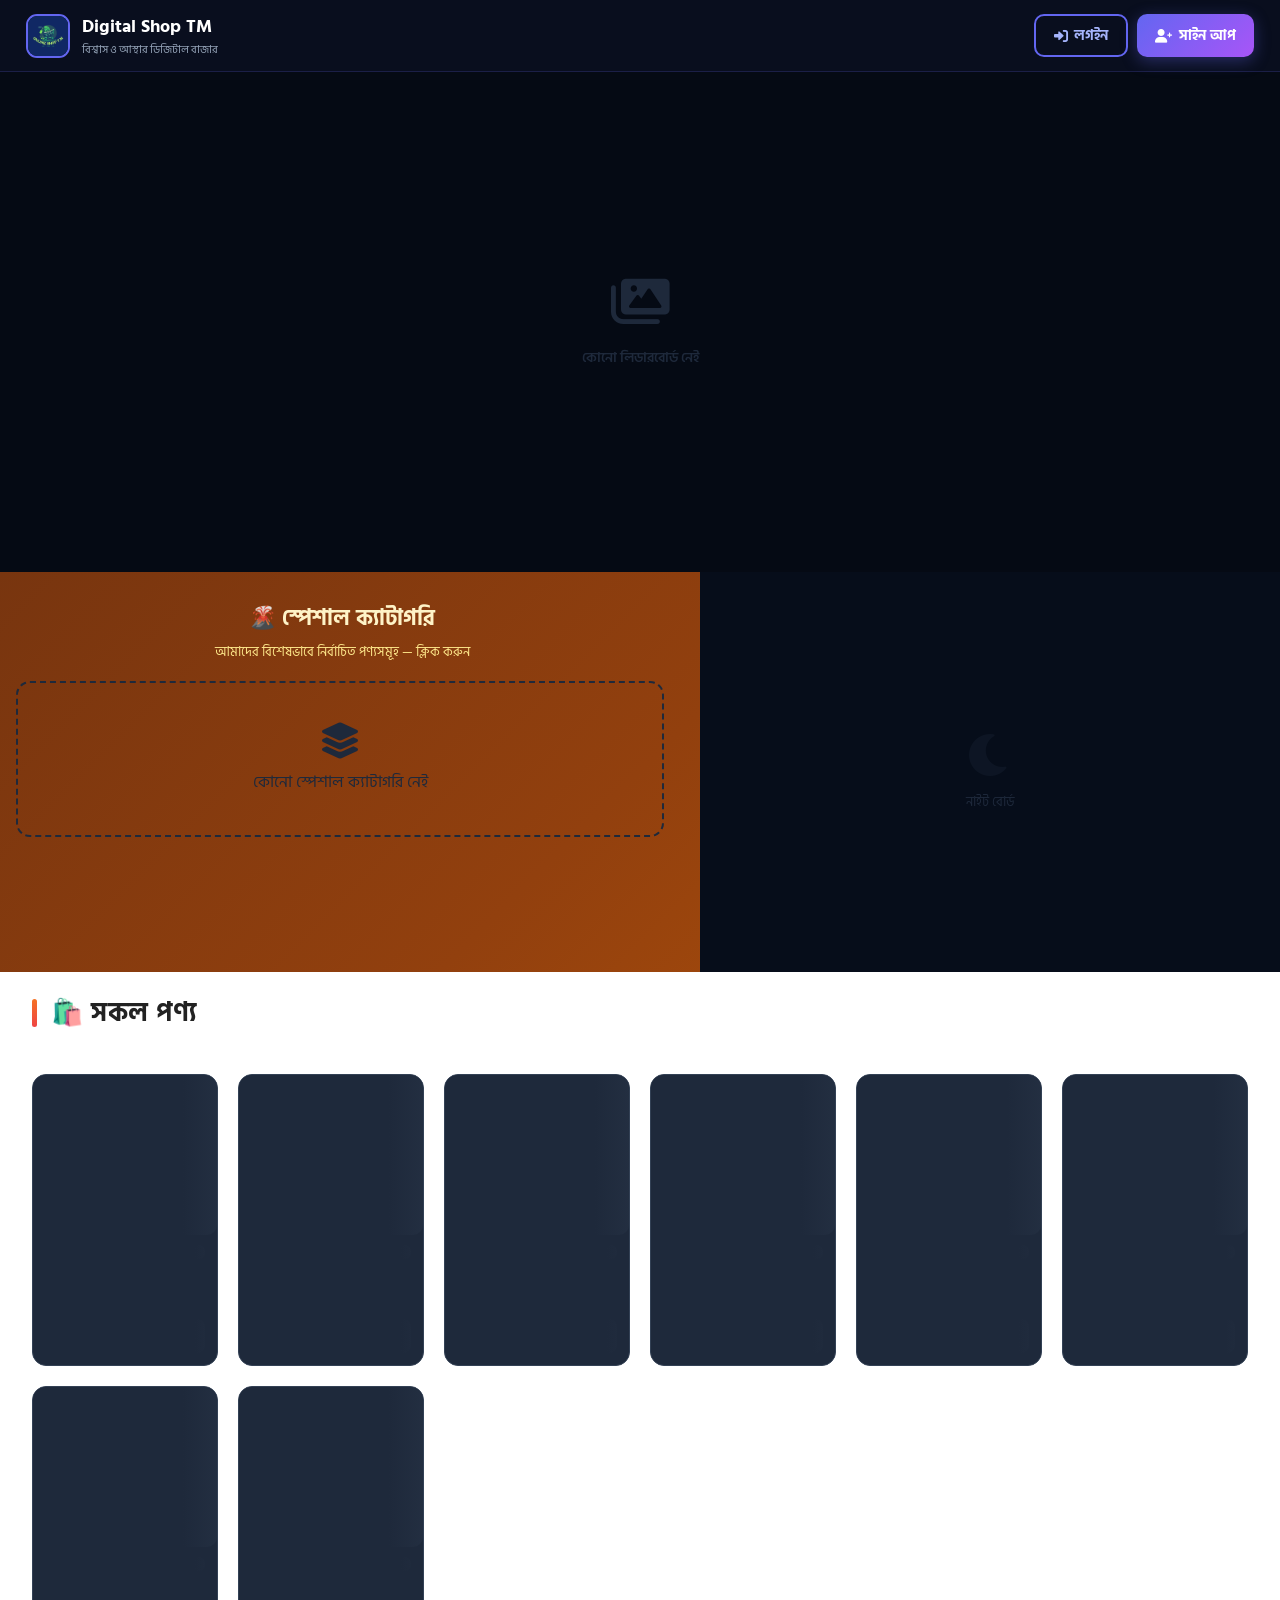
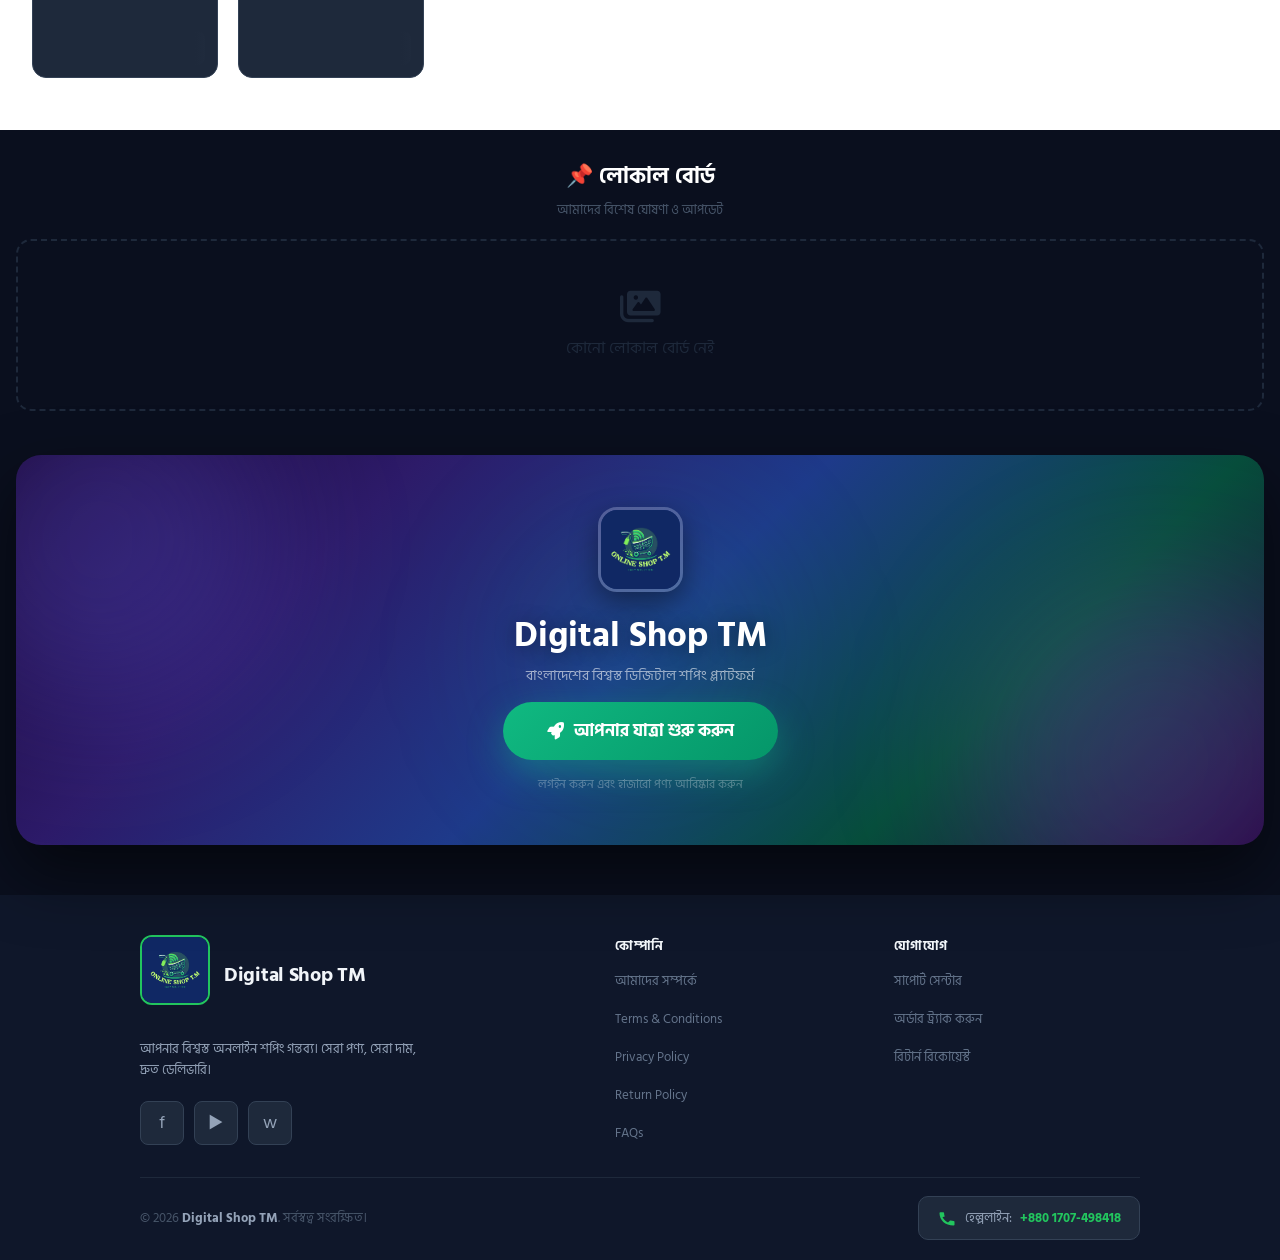
==== commit f95464c9: "jigh h" ====
--- a/landing.html
+++ b/landing.html
@@ -1667,6 +1667,52 @@
 body.is-mobile #sirProductLabel > div > span:nth-child(2) { font-size: 34px !important; }
 body.is-mobile #sirProductLabel > div > span:nth-child(3) { font-size: 24px !important; }
 body.is-mobile #sirProductLabel { padding: 18px 16px 14px !important; }
+
+/* ── Skeleton Loading ── */
+@keyframes shimmer {
+    0%   { background-position: -600px 0; }
+    100% { background-position: 600px 0; }
+}
+.tm-skeleton {
+    background: linear-gradient(90deg, #e2e8f0 25%, #f1f5f9 50%, #e2e8f0 75%);
+    background-size: 600px 100%;
+    animation: shimmer 1.4s infinite linear;
+    border-radius: 10px;
+}
+body.dark-theme .tm-skeleton, body:not(.light-theme) .tm-skeleton {
+    background: linear-gradient(90deg, #1e293b 25%, #334155 50%, #1e293b 75%);
+    background-size: 600px 100%;
+    animation: shimmer 1.4s infinite linear;
+}
+.tm-skel-grid {
+    display: grid;
+    grid-template-columns: repeat(auto-fill, minmax(180px, 1fr));
+    gap: 20px;
+    padding: 0;
+}
+body.is-mobile .tm-skel-grid {
+    grid-template-columns: repeat(2, 1fr);
+    gap: 12px;
+    padding: 0 14px;
+}
+.tm-skel-card {
+    border-radius: 14px;
+    overflow: hidden;
+    background: #f8fafc;
+    border: 1px solid #e2e8f0;
+}
+body.dark-theme .tm-skel-card, body:not(.light-theme) .tm-skel-card {
+    background: #1e293b;
+    border-color: #334155;
+}
+.tm-skel-img  { height: 160px; width: 100%; }
+.tm-skel-line { height: 14px; margin: 10px 12px 6px; border-radius: 6px; }
+.tm-skel-line.short { width: 55%; }
+.tm-skel-line.price { width: 40%; height: 18px; margin-top: 8px; }
+.tm-skel-line.btn   { height: 34px; margin: 10px 12px 12px; border-radius: 8px; }
+.tm-skel-lb { display:flex; gap:12px; padding:4px 0; overflow:hidden; }
+.tm-skel-lb-item { flex:0 0 120px; height:56px; border-radius:12px; }
+body.is-mobile .tm-skel-lb-item { flex:0 0 90px; height:48px; }
 </style>
 
 <div id="toast"></div>
@@ -2688,11 +2734,10 @@
 const G_CLIENT_ID='569016323527-0e5o5mn4rs8713fgv132vj80uvl42onk.apps.googleusercontent.com';
 
 function googleSignIn(){
-    // firebase-sync.js আগেই initialize করে — শুধু app() reuse করি
-    if(!window.firebase||!firebase.apps||!firebase.apps.length){
-        showToast('❌ Firebase লোড হয়নি, একটু পরে চেষ্টা করুন');
-        return;
-    }
+    // Firebase config
+    const cfg={apiKey:"AIzaSyCRJ6kN1nvr1RxKdIiBnxWVJGXm6U2kRr0",authDomain:"digitalshoptm-2008.firebaseapp.com",projectId:"digitalshoptm-2008",storageBucket:"digitalshoptm-2008.appspot.com",messagingSenderId:"627378095856",appId:"1:627378095856:web:digitalshoptm"};
+    // Firebase app already initialized by firebase-sync — reuse or init
+    try{ firebase.app(); }catch(e){ firebase.initializeApp(cfg); }
     const auth=firebase.auth();
     auth.languageCode='bn';
     const provider=new firebase.auth.GoogleAuthProvider();
@@ -2905,14 +2950,71 @@
     });
 }
 
+/* ── Skeleton helpers ── */
+function _skelCard(){
+    return `<div class="tm-skel-card">
+        <div class="tm-skeleton tm-skel-img"></div>
+        <div class="tm-skeleton tm-skel-line"></div>
+        <div class="tm-skeleton tm-skel-line short"></div>
+        <div class="tm-skeleton tm-skel-line price"></div>
+        <div class="tm-skeleton tm-skel-btn tm-skel-line btn"></div>
+    </div>`;
+}
+function showSkeletons(){
+    const grid = document.getElementById('gpGrid');
+    if(grid && !grid.children.length){
+        const wrap = document.createElement('div');
+        wrap.className = 'tm-skel-grid';
+        wrap.id = 'gpSkelGrid';
+        wrap.innerHTML = Array(8).fill(_skelCard()).join('');
+        grid.parentElement.insertBefore(wrap, grid);
+        grid.style.display = 'none';
+    }
+    const lb = document.getElementById('lbSlider');
+    if(lb && !lb.children.length){
+        lb.innerHTML = `<div class="tm-skel-lb">${Array(5).fill('<div class="tm-skeleton tm-skel-lb-item"></div>').join('')}</div>`;
+        lb._skelShown = true;
+    }
+}
+function hideSkeletons(){
+    const skel = document.getElementById('gpSkelGrid');
+    if(skel) skel.remove();
+    const grid = document.getElementById('gpGrid');
+    if(grid) grid.style.display = '';
+    const lb = document.getElementById('lbSlider');
+    if(lb && lb._skelShown){ lb.innerHTML=''; lb._skelShown=false; }
+}
+
+// firebase-sync.js syncAll শেষ হলে re-render + skeleton সরাও
+window.addEventListener('fb-sync-done', function(){
+    renderGuestProducts();
+    renderLB();
+    renderSironam();
+    renderNightBoard();
+    renderLocalBoards();
+    renderPmxGuestHeaders();
+    hideSkeletons();
+});
+
+// firebase-sync.js এ renderProductGrid call হয় — landing এ alias
+window.renderProductGrid = function(){ hideSkeletons(); renderGuestProducts(); };
+
 /* INIT */
-(window.TM_READY||Promise.resolve()).then(()=>{renderLB();renderSironam();
-    renderNightBoard();renderLocalBoards();
+showSkeletons(); // সাথে সাথে skeleton দেখাও
+(window.TM_PRIORITY_READY||window.TM_READY||Promise.resolve()).then(function(){
+    var prods = JSON.parse(localStorage.getItem(PKK)||'[]');
+    if(prods.length){ hideSkeletons(); } // cache থাকলে সাথে সাথে সরাও
     renderGuestProducts();
+    renderPmxGuestHeaders();
+    renderLB();
+    renderSironam();
+    renderNightBoard();
+    renderLocalBoards();
     _gpCheckUrlProduct();
-    renderPmxGuestHeaders(); // localStorage থেকে প্রথমে render
-    loadPmxFromFirebase();   // Firebase থেকে fresh data নিয়ে আবার render
+    loadPmxFromFirebase();
 });
+// Skeleton fallback — ৬ সেকেন্ড পরেও না সরলে জোর করে সরাও
+setTimeout(hideSkeletons, 6000);
 </script>
 <script src="firebase-sync.js"></script>
 </body>
